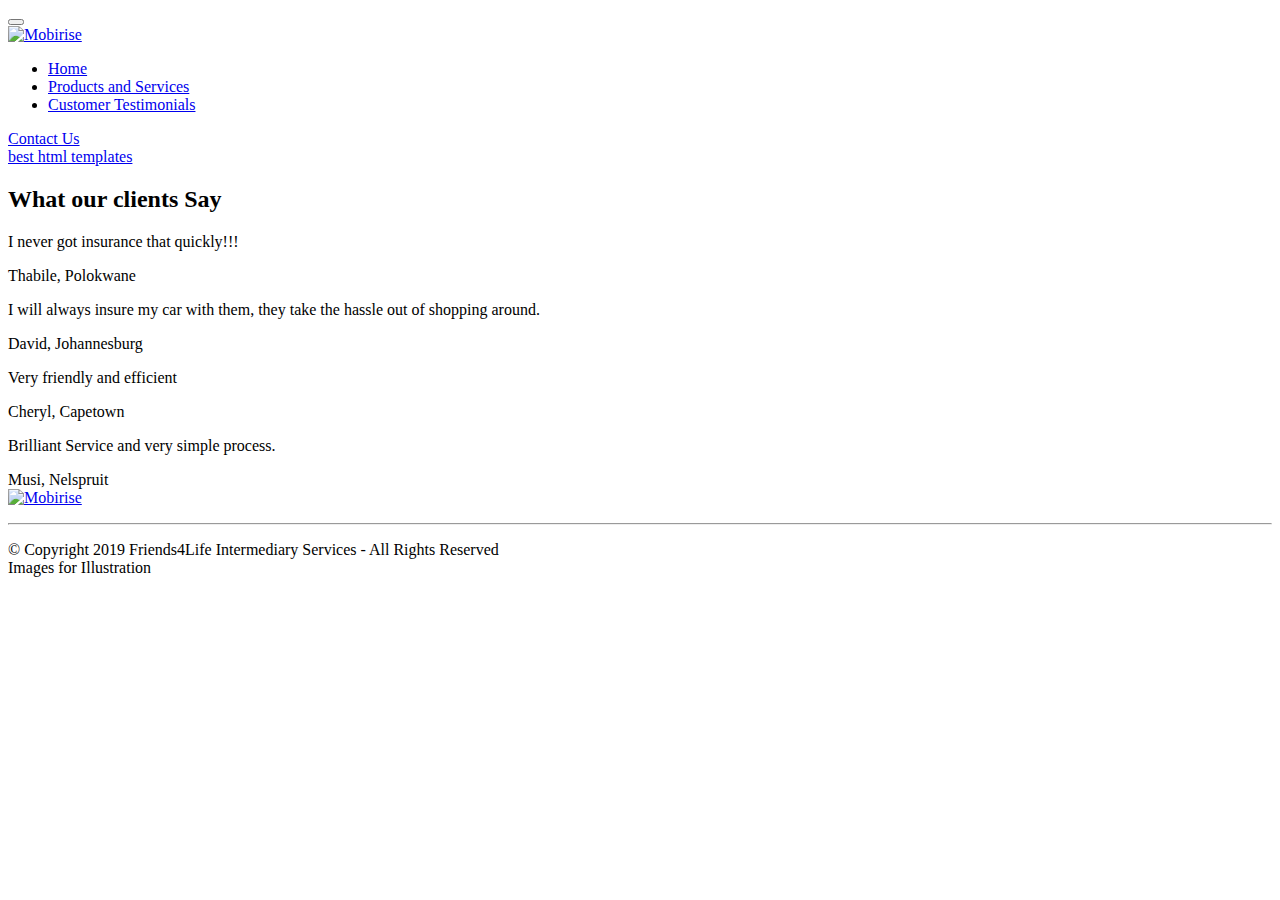
==== page1.html @ 9ca73029 "Add files via upload" ====
<!DOCTYPE html>
<html  >
<head>
  <!-- Site made with Mobirise Website Builder v4.10.15, https://mobirise.com -->
  <meta charset="UTF-8">
  <meta http-equiv="X-UA-Compatible" content="IE=edge">
  <meta name="generator" content="Mobirise v4.10.15, mobirise.com">
  <meta name="viewport" content="width=device-width, initial-scale=1, minimum-scale=1">
  <link rel="shortcut icon" href="assets/images/logo.gif" type="image/x-icon">
  <meta name="description" content="Website Builder Description">
  
  <title>Our Clients</title>
  <link rel="stylesheet" href="assets/bootstrap/css/bootstrap.min.css">
  <link rel="stylesheet" href="assets/bootstrap/css/bootstrap-grid.min.css">
  <link rel="stylesheet" href="assets/bootstrap/css/bootstrap-reboot.min.css">
  <link rel="stylesheet" href="assets/tether/tether.min.css">
  <link rel="stylesheet" href="assets/socicon/css/styles.css">
  <link rel="stylesheet" href="assets/dropdown/css/style.css">
  <link rel="stylesheet" href="assets/animatecss/animate.min.css">
  <link rel="stylesheet" href="assets/theme/css/style.css">
  <link rel="preload" as="style" href="assets/mobirise/css/mbr-additional.css"><link rel="stylesheet" href="assets/mobirise/css/mbr-additional.css" type="text/css">
  
  
  
</head>
<body>
  <section class="menu cid-rEwuFh71jN" once="menu" id="menu1-a">

    

    <nav class="navbar navbar-expand beta-menu navbar-dropdown align-items-center navbar-fixed-top navbar-toggleable-sm">
        <button class="navbar-toggler navbar-toggler-right" type="button" data-toggle="collapse" data-target="#navbarSupportedContent" aria-controls="navbarSupportedContent" aria-expanded="false" aria-label="Toggle navigation">
            <div class="hamburger">
                <span></span>
                <span></span>
                <span></span>
                <span></span>
            </div>
        </button>
        <div class="menu-logo">
            <div class="navbar-brand">
                <span class="navbar-logo">
                    <a href="index.html">
                         <img src="assets/images/logo.gif" alt="Mobirise" title="" style="height: 3.8rem;">
                    </a>
                </span>
                <span class="navbar-caption-wrap"><a class="navbar-caption text-white display-2" href="#top"></a></span>
            </div>
        </div>
        <div class="collapse navbar-collapse" id="navbarSupportedContent">
            <ul class="navbar-nav nav-dropdown" data-app-modern-menu="true"><li class="nav-item">
                    <a class="nav-link link text-primary display-4" href="index.html#header3-6">Home</a>
                </li><li class="nav-item"><a class="nav-link link text-primary display-4" href="page2.html">Products and Services</a></li><li class="nav-item"><a class="nav-link link text-primary display-4" href="page1.html">Customer Testimonials</a></li></ul>
            <div class="navbar-buttons mbr-section-btn"><a class="btn btn-sm btn-primary display-4" href="tel:0105000069">Contact Us</a></div>
        </div>
    </nav>
</section>

<section class="engine"><a href="https://mobirise.info/z">best html templates</a></section><section class="testimonials5 cid-rHepCxTIQY" id="testimonials5-o">

    

    
    <div class="container">
        <div class="media-container-row">
            <div class="title col-12 align-center">
                <h2 class="pb-3 mbr-fonts-style display-2">What our clients Say</h2>
                
            </div>
        </div>
    </div>

    <div class="container">
        <div class="media-container-column">
            

            
        <div class="mbr-testimonial align-center col-12 col-md-10">
                <div class="panel-item">
                    <div class="card-block">
                        
                        <p class="mbr-text mbr-fonts-style mbr-white display-7">
                           I never got insurance that quickly!!!</p>
                    </div>
                    <div class="card-footer">
                        <div class="mbr-author-name mbr-bold mbr-fonts-style mbr-white display-7">
                             Thabile, Polokwane</div>
                        <small class="mbr-author-desc mbr-italic mbr-light mbr-fonts-style mbr-white display-7"></small>
                    </div>
                </div>
            </div><div class="mbr-testimonial align-center col-12 col-md-10">
                <div class="panel-item">
                    <div class="card-block">
                        
                        <p class="mbr-text mbr-fonts-style mbr-white display-7">I will always insure my car with them, they take the hassle out of shopping around.</p>
                    </div>
                    <div class="card-footer">
                        <div class="mbr-author-name mbr-bold mbr-fonts-style mbr-white display-7">
                             David, Johannesburg</div>
                        <small class="mbr-author-desc mbr-italic mbr-light mbr-fonts-style mbr-white display-7"></small>
                    </div>
                </div>
            </div><div class="mbr-testimonial align-center col-12 col-md-10">
                <div class="panel-item">
                    <div class="card-block">
                        
                        <p class="mbr-text mbr-fonts-style mbr-white display-7">Very friendly and efficient</p>
                    </div>
                    <div class="card-footer">
                        <div class="mbr-author-name mbr-bold mbr-fonts-style mbr-white display-7">
                             Cheryl, Capetown</div>
                        <small class="mbr-author-desc mbr-italic mbr-light mbr-fonts-style mbr-white display-7"></small>
                    </div>
                </div>
            </div><div class="mbr-testimonial align-center col-12 col-md-10">
                <div class="panel-item">
                    <div class="card-block">
                        
                        <p class="mbr-text mbr-fonts-style mbr-white display-7">Brilliant Service and very simple process.</p>
                    </div>
                    <div class="card-footer">
                        <div class="mbr-author-name mbr-bold mbr-fonts-style mbr-white display-7">
                             Musi, Nelspruit</div>
                        <small class="mbr-author-desc mbr-italic mbr-light mbr-fonts-style mbr-white display-7"></small>
                    </div>
                </div>
            </div></div>
    </div>   
</section>

<section class="cid-rEB4h5hjCa" id="footer5-k">

    

    

    <div class="container">
        <div class="media-container-row">
            <div class="col-md-3">
                <div class="media-wrap">
                    <a href="index.html">
                       <img src="assets/images/logo.gif" alt="Mobirise" title="">
                    </a>
                </div>
            </div>
            <div class="col-md-9">
                <p class="mbr-text align-right links mbr-fonts-style display-7"></p>
            </div>
        </div>
        <div class="footer-lower">
            <div class="media-container-row">
                <div class="col-md-12">
                    <hr>
                </div>
            </div>
            <div class="media-container-row mbr-white">
                <div class="col-md-6 copyright">
                    <p class="mbr-text mbr-fonts-style display-7">
                        © Copyright 2019 Friends4Life Intermediary Services - All Rights Reserved<br>Images for Illustration
                    </p>
                </div>
                <div class="col-md-6">
                    
                </div>
            </div>
        </div>
    </div>
</section>


  <script src="assets/web/assets/jquery/jquery.min.js"></script>
  <script src="assets/popper/popper.min.js"></script>
  <script src="assets/bootstrap/js/bootstrap.min.js"></script>
  <script src="assets/tether/tether.min.js"></script>
  <script src="assets/viewportchecker/jquery.viewportchecker.js"></script>
  <script src="assets/dropdown/js/nav-dropdown.js"></script>
  <script src="assets/dropdown/js/navbar-dropdown.js"></script>
  <script src="assets/touchswipe/jquery.touch-swipe.min.js"></script>
  <script src="assets/smoothscroll/smooth-scroll.js"></script>
  <script src="assets/theme/js/script.js"></script>
  
  
 <div id="scrollToTop" class="scrollToTop mbr-arrow-up"><a style="text-align: center;"><i class="mbr-arrow-up-icon mbr-arrow-up-icon-cm cm-icon cm-icon-smallarrow-up"></i></a></div>
    <input name="animation" type="hidden">
  </body>
</html>
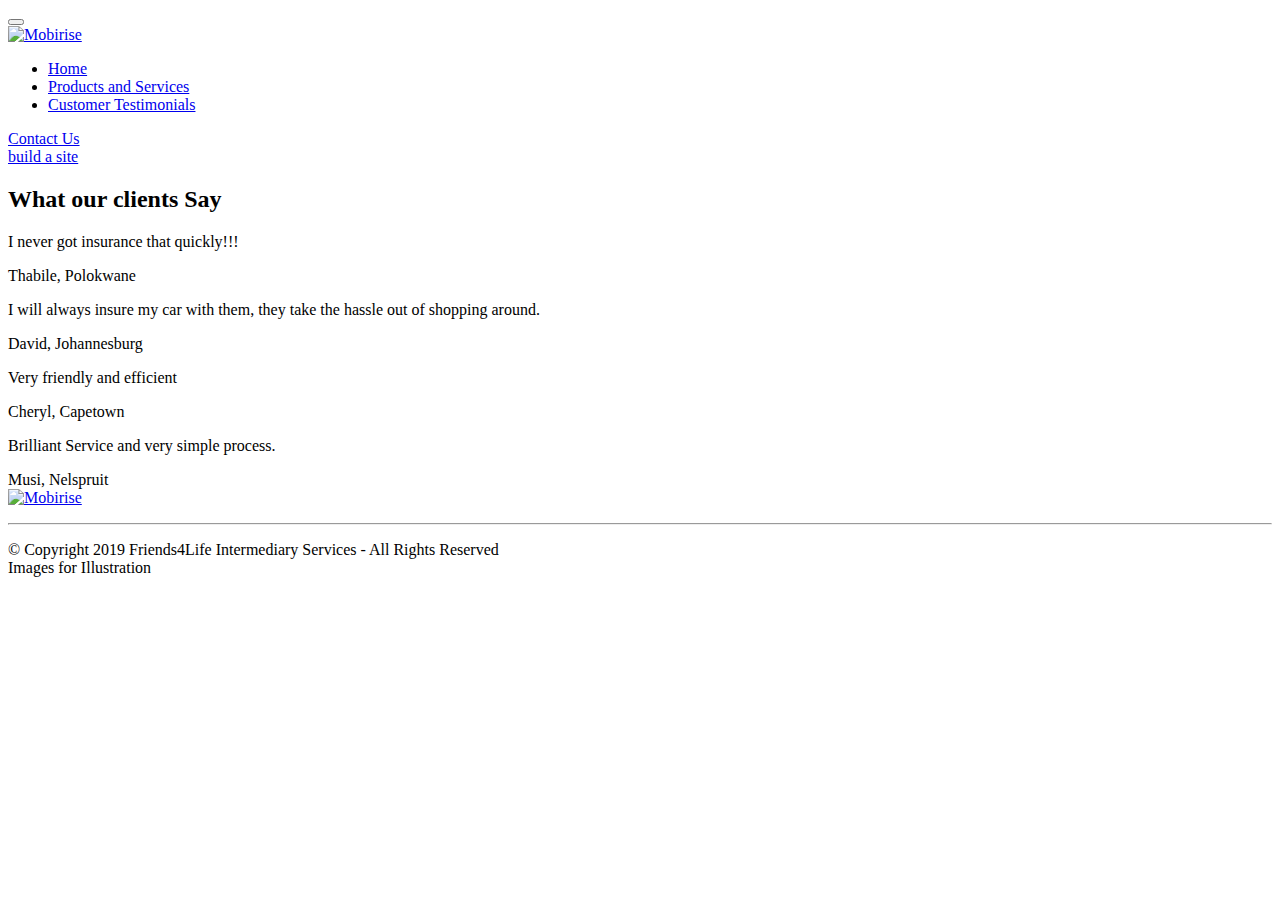
==== commit ffe976ee: "Add files via upload" ====
--- a/page1.html
+++ b/page1.html
@@ -56,7 +56,7 @@
     </nav>
 </section>
 
-<section class="engine"><a href="https://mobirise.info/z">best html templates</a></section><section class="testimonials5 cid-rHepCxTIQY" id="testimonials5-o">
+<section class="engine"><a href="https://mobirise.info/g">build a site</a></section><section class="testimonials5 cid-rHepCxTIQY" id="testimonials5-o">
 
     
 
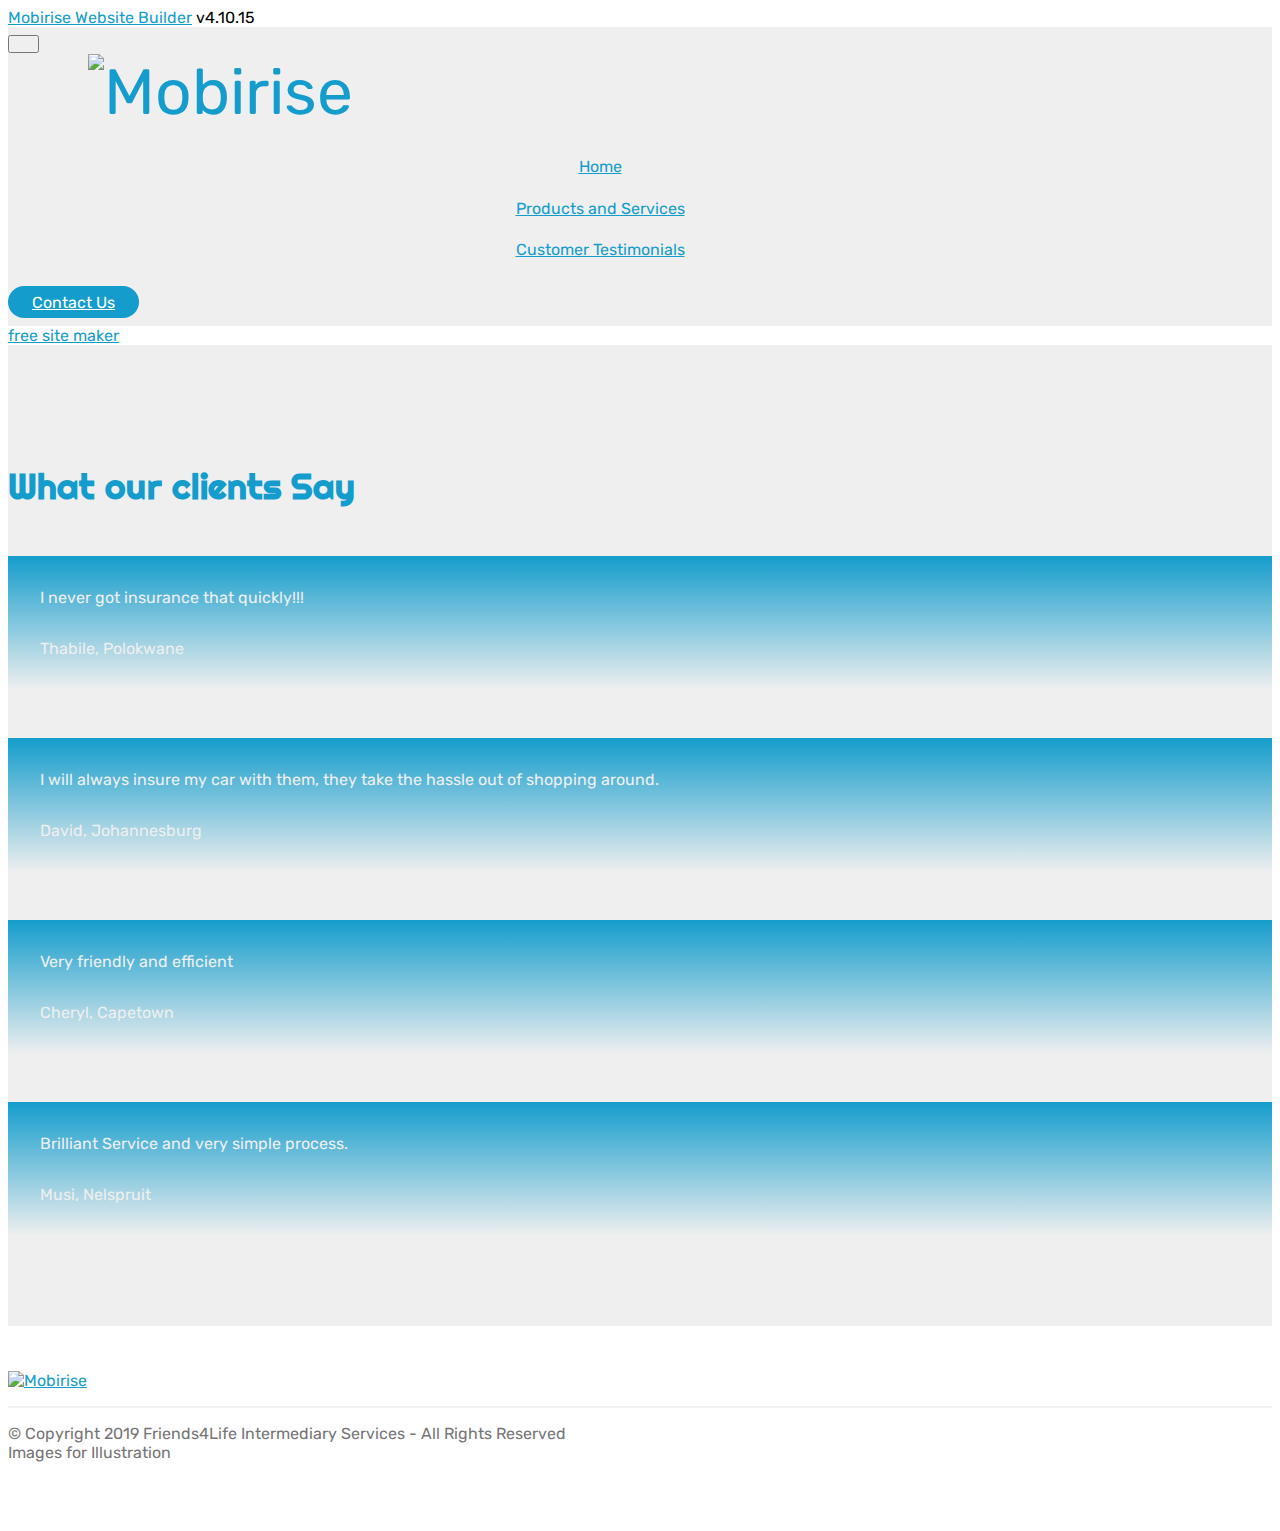
==== commit 6c572ecc: "create github pages" ====
--- a/page1.html
+++ b/page1.html
@@ -56,7 +56,7 @@
     </nav>
 </section>
 
-<section class="engine"><a href="https://mobirise.info/g">build a site</a></section><section class="testimonials5 cid-rHepCxTIQY" id="testimonials5-o">
+<section class="engine"><a href="https://mobirise.info/d">free site maker</a></section><section class="testimonials5 cid-rHepCxTIQY" id="testimonials5-o">
 
     
 
--- a/assets/mobirise/css/mbr-additional.css
+++ b/assets/mobirise/css/mbr-additional.css
@@ -0,0 +1,2390 @@
+@import url(https://fonts.googleapis.com/css?family=Rubik:300,300i,400,400i,500,500i,700,700i,900,900i&display=swap);
+@import url(https://fonts.googleapis.com/css?family=Righteous:400&display=swap);
+
+
+
+
+
+body {
+  font-family: Rubik;
+}
+.display-1 {
+  font-family: 'Rubik', sans-serif;
+  font-size: 3.6rem;
+  font-display: swap;
+}
+.display-1 > .mbr-iconfont {
+  font-size: 5.76rem;
+}
+.display-2 {
+  font-family: 'Righteous', display;
+  font-size: 2.2rem;
+  font-display: swap;
+}
+.display-2 > .mbr-iconfont {
+  font-size: 3.52rem;
+}
+.display-4 {
+  font-family: 'Rubik', sans-serif;
+  font-size: 1rem;
+  font-display: swap;
+}
+.display-4 > .mbr-iconfont {
+  font-size: 1.6rem;
+}
+.display-5 {
+  font-family: 'Rubik', sans-serif;
+  font-size: 2.5rem;
+  font-display: swap;
+}
+.display-5 > .mbr-iconfont {
+  font-size: 4rem;
+}
+.display-7 {
+  font-family: 'Rubik', sans-serif;
+  font-size: 1rem;
+  font-display: swap;
+}
+.display-7 > .mbr-iconfont {
+  font-size: 1.6rem;
+}
+/* ---- Fluid typography for mobile devices ---- */
+/* 1.4 - font scale ratio ( bootstrap == 1.42857 ) */
+/* 100vw - current viewport width */
+/* (48 - 20)  48 == 48rem == 768px, 20 == 20rem == 320px(minimal supported viewport) */
+/* 0.65 - min scale variable, may vary */
+@media (max-width: 768px) {
+  .display-1 {
+    font-size: 2.88rem;
+    font-size: calc( 1.91rem + (3.6 - 1.91) * ((100vw - 20rem) / (48 - 20)));
+    line-height: calc( 1.4 * (1.91rem + (3.6 - 1.91) * ((100vw - 20rem) / (48 - 20))));
+  }
+  .display-2 {
+    font-size: 1.76rem;
+    font-size: calc( 1.42rem + (2.2 - 1.42) * ((100vw - 20rem) / (48 - 20)));
+    line-height: calc( 1.4 * (1.42rem + (2.2 - 1.42) * ((100vw - 20rem) / (48 - 20))));
+  }
+  .display-4 {
+    font-size: 0.8rem;
+    font-size: calc( 1rem + (1 - 1) * ((100vw - 20rem) / (48 - 20)));
+    line-height: calc( 1.4 * (1rem + (1 - 1) * ((100vw - 20rem) / (48 - 20))));
+  }
+  .display-5 {
+    font-size: 2rem;
+    font-size: calc( 1.525rem + (2.5 - 1.525) * ((100vw - 20rem) / (48 - 20)));
+    line-height: calc( 1.4 * (1.525rem + (2.5 - 1.525) * ((100vw - 20rem) / (48 - 20))));
+  }
+}
+/* Buttons */
+.btn {
+  padding: 1rem 3rem;
+  border-radius: 3px;
+}
+.btn-sm {
+  padding: 0.6rem 1.5rem;
+  border-radius: 3px;
+}
+.btn-md {
+  padding: 1rem 3rem;
+  border-radius: 3px;
+}
+.btn-lg {
+  padding: 1.2rem 3.2rem;
+  border-radius: 3px;
+}
+.bg-primary {
+  background-color: #149dcc !important;
+}
+.bg-success {
+  background-color: #f7ed4a !important;
+}
+.bg-info {
+  background-color: #82786e !important;
+}
+.bg-warning {
+  background-color: #879a9f !important;
+}
+.bg-danger {
+  background-color: #b1a374 !important;
+}
+.btn-primary,
+.btn-primary:active {
+  background-color: #149dcc !important;
+  border-color: #149dcc !important;
+  color: #ffffff !important;
+}
+.btn-primary:hover,
+.btn-primary:focus,
+.btn-primary.focus,
+.btn-primary.active {
+  color: #ffffff !important;
+  background-color: #0d6786 !important;
+  border-color: #0d6786 !important;
+}
+.btn-primary.disabled,
+.btn-primary:disabled {
+  color: #ffffff !important;
+  background-color: #0d6786 !important;
+  border-color: #0d6786 !important;
+}
+.btn-secondary,
+.btn-secondary:active {
+  background-color: #ff3366 !important;
+  border-color: #ff3366 !important;
+  color: #ffffff !important;
+}
+.btn-secondary:hover,
+.btn-secondary:focus,
+.btn-secondary.focus,
+.btn-secondary.active {
+  color: #ffffff !important;
+  background-color: #e50039 !important;
+  border-color: #e50039 !important;
+}
+.btn-secondary.disabled,
+.btn-secondary:disabled {
+  color: #ffffff !important;
+  background-color: #e50039 !important;
+  border-color: #e50039 !important;
+}
+.btn-info,
+.btn-info:active {
+  background-color: #82786e !important;
+  border-color: #82786e !important;
+  color: #ffffff !important;
+}
+.btn-info:hover,
+.btn-info:focus,
+.btn-info.focus,
+.btn-info.active {
+  color: #ffffff !important;
+  background-color: #59524b !important;
+  border-color: #59524b !important;
+}
+.btn-info.disabled,
+.btn-info:disabled {
+  color: #ffffff !important;
+  background-color: #59524b !important;
+  border-color: #59524b !important;
+}
+.btn-success,
+.btn-success:active {
+  background-color: #f7ed4a !important;
+  border-color: #f7ed4a !important;
+  color: #3f3c03 !important;
+}
+.btn-success:hover,
+.btn-success:focus,
+.btn-success.focus,
+.btn-success.active {
+  color: #3f3c03 !important;
+  background-color: #eadd0a !important;
+  border-color: #eadd0a !important;
+}
+.btn-success.disabled,
+.btn-success:disabled {
+  color: #3f3c03 !important;
+  background-color: #eadd0a !important;
+  border-color: #eadd0a !important;
+}
+.btn-warning,
+.btn-warning:active {
+  background-color: #879a9f !important;
+  border-color: #879a9f !important;
+  color: #ffffff !important;
+}
+.btn-warning:hover,
+.btn-warning:focus,
+.btn-warning.focus,
+.btn-warning.active {
+  color: #ffffff !important;
+  background-color: #617479 !important;
+  border-color: #617479 !important;
+}
+.btn-warning.disabled,
+.btn-warning:disabled {
+  color: #ffffff !important;
+  background-color: #617479 !important;
+  border-color: #617479 !important;
+}
+.btn-danger,
+.btn-danger:active {
+  background-color: #b1a374 !important;
+  border-color: #b1a374 !important;
+  color: #ffffff !important;
+}
+.btn-danger:hover,
+.btn-danger:focus,
+.btn-danger.focus,
+.btn-danger.active {
+  color: #ffffff !important;
+  background-color: #8b7d4e !important;
+  border-color: #8b7d4e !important;
+}
+.btn-danger.disabled,
+.btn-danger:disabled {
+  color: #ffffff !important;
+  background-color: #8b7d4e !important;
+  border-color: #8b7d4e !important;
+}
+.btn-white {
+  color: #333333 !important;
+}
+.btn-white,
+.btn-white:active {
+  background-color: #ffffff !important;
+  border-color: #ffffff !important;
+  color: #808080 !important;
+}
+.btn-white:hover,
+.btn-white:focus,
+.btn-white.focus,
+.btn-white.active {
+  color: #808080 !important;
+  background-color: #d9d9d9 !important;
+  border-color: #d9d9d9 !important;
+}
+.btn-white.disabled,
+.btn-white:disabled {
+  color: #808080 !important;
+  background-color: #d9d9d9 !important;
+  border-color: #d9d9d9 !important;
+}
+.btn-black,
+.btn-black:active {
+  background-color: #333333 !important;
+  border-color: #333333 !important;
+  color: #ffffff !important;
+}
+.btn-black:hover,
+.btn-black:focus,
+.btn-black.focus,
+.btn-black.active {
+  color: #ffffff !important;
+  background-color: #0d0d0d !important;
+  border-color: #0d0d0d !important;
+}
+.btn-black.disabled,
+.btn-black:disabled {
+  color: #ffffff !important;
+  background-color: #0d0d0d !important;
+  border-color: #0d0d0d !important;
+}
+.btn-primary-outline,
+.btn-primary-outline:active {
+  background: none;
+  border-color: #0b566f;
+  color: #0b566f;
+}
+.btn-primary-outline:hover,
+.btn-primary-outline:focus,
+.btn-primary-outline.focus,
+.btn-primary-outline.active {
+  color: #ffffff;
+  background-color: #149dcc;
+  border-color: #149dcc;
+}
+.btn-primary-outline.disabled,
+.btn-primary-outline:disabled {
+  color: #ffffff !important;
+  background-color: #149dcc !important;
+  border-color: #149dcc !important;
+}
+.btn-secondary-outline,
+.btn-secondary-outline:active {
+  background: none;
+  border-color: #cc0033;
+  color: #cc0033;
+}
+.btn-secondary-outline:hover,
+.btn-secondary-outline:focus,
+.btn-secondary-outline.focus,
+.btn-secondary-outline.active {
+  color: #ffffff;
+  background-color: #ff3366;
+  border-color: #ff3366;
+}
+.btn-secondary-outline.disabled,
+.btn-secondary-outline:disabled {
+  color: #ffffff !important;
+  background-color: #ff3366 !important;
+  border-color: #ff3366 !important;
+}
+.btn-info-outline,
+.btn-info-outline:active {
+  background: none;
+  border-color: #4b453f;
+  color: #4b453f;
+}
+.btn-info-outline:hover,
+.btn-info-outline:focus,
+.btn-info-outline.focus,
+.btn-info-outline.active {
+  color: #ffffff;
+  background-color: #82786e;
+  border-color: #82786e;
+}
+.btn-info-outline.disabled,
+.btn-info-outline:disabled {
+  color: #ffffff !important;
+  background-color: #82786e !important;
+  border-color: #82786e !important;
+}
+.btn-success-outline,
+.btn-success-outline:active {
+  background: none;
+  border-color: #d2c609;
+  color: #d2c609;
+}
+.btn-success-outline:hover,
+.btn-success-outline:focus,
+.btn-success-outline.focus,
+.btn-success-outline.active {
+  color: #3f3c03;
+  background-color: #f7ed4a;
+  border-color: #f7ed4a;
+}
+.btn-success-outline.disabled,
+.btn-success-outline:disabled {
+  color: #3f3c03 !important;
+  background-color: #f7ed4a !important;
+  border-color: #f7ed4a !important;
+}
+.btn-warning-outline,
+.btn-warning-outline:active {
+  background: none;
+  border-color: #55666b;
+  color: #55666b;
+}
+.btn-warning-outline:hover,
+.btn-warning-outline:focus,
+.btn-warning-outline.focus,
+.btn-warning-outline.active {
+  color: #ffffff;
+  background-color: #879a9f;
+  border-color: #879a9f;
+}
+.btn-warning-outline.disabled,
+.btn-warning-outline:disabled {
+  color: #ffffff !important;
+  background-color: #879a9f !important;
+  border-color: #879a9f !important;
+}
+.btn-danger-outline,
+.btn-danger-outline:active {
+  background: none;
+  border-color: #7a6e45;
+  color: #7a6e45;
+}
+.btn-danger-outline:hover,
+.btn-danger-outline:focus,
+.btn-danger-outline.focus,
+.btn-danger-outline.active {
+  color: #ffffff;
+  background-color: #b1a374;
+  border-color: #b1a374;
+}
+.btn-danger-outline.disabled,
+.btn-danger-outline:disabled {
+  color: #ffffff !important;
+  background-color: #b1a374 !important;
+  border-color: #b1a374 !important;
+}
+.btn-black-outline,
+.btn-black-outline:active {
+  background: none;
+  border-color: #000000;
+  color: #000000;
+}
+.btn-black-outline:hover,
+.btn-black-outline:focus,
+.btn-black-outline.focus,
+.btn-black-outline.active {
+  color: #ffffff;
+  background-color: #333333;
+  border-color: #333333;
+}
+.btn-black-outline.disabled,
+.btn-black-outline:disabled {
+  color: #ffffff !important;
+  background-color: #333333 !important;
+  border-color: #333333 !important;
+}
+.btn-white-outline,
+.btn-white-outline:active,
+.btn-white-outline.active {
+  background: none;
+  border-color: #ffffff;
+  color: #ffffff;
+}
+.btn-white-outline:hover,
+.btn-white-outline:focus,
+.btn-white-outline.focus {
+  color: #333333;
+  background-color: #ffffff;
+  border-color: #ffffff;
+}
+.text-primary {
+  color: #149dcc !important;
+}
+.text-secondary {
+  color: #ff3366 !important;
+}
+.text-success {
+  color: #f7ed4a !important;
+}
+.text-info {
+  color: #82786e !important;
+}
+.text-warning {
+  color: #879a9f !important;
+}
+.text-danger {
+  color: #b1a374 !important;
+}
+.text-white {
+  color: #ffffff !important;
+}
+.text-black {
+  color: #000000 !important;
+}
+a.text-primary:hover,
+a.text-primary:focus {
+  color: #0b566f !important;
+}
+a.text-secondary:hover,
+a.text-secondary:focus {
+  color: #cc0033 !important;
+}
+a.text-success:hover,
+a.text-success:focus {
+  color: #d2c609 !important;
+}
+a.text-info:hover,
+a.text-info:focus {
+  color: #4b453f !important;
+}
+a.text-warning:hover,
+a.text-warning:focus {
+  color: #55666b !important;
+}
+a.text-danger:hover,
+a.text-danger:focus {
+  color: #7a6e45 !important;
+}
+a.text-white:hover,
+a.text-white:focus {
+  color: #b3b3b3 !important;
+}
+a.text-black:hover,
+a.text-black:focus {
+  color: #4d4d4d !important;
+}
+.alert-success {
+  background-color: #70c770;
+}
+.alert-info {
+  background-color: #82786e;
+}
+.alert-warning {
+  background-color: #879a9f;
+}
+.alert-danger {
+  background-color: #b1a374;
+}
+.mbr-section-btn a.btn:not(.btn-form) {
+  border-radius: 100px;
+}
+.mbr-section-btn a.btn:not(.btn-form):hover,
+.mbr-section-btn a.btn:not(.btn-form):focus {
+  box-shadow: none !important;
+}
+.mbr-section-btn a.btn:not(.btn-form):hover,
+.mbr-section-btn a.btn:not(.btn-form):focus {
+  box-shadow: 0 10px 40px 0 rgba(0, 0, 0, 0.2) !important;
+  -webkit-box-shadow: 0 10px 40px 0 rgba(0, 0, 0, 0.2) !important;
+}
+.mbr-gallery-filter li a {
+  border-radius: 100px !important;
+}
+.mbr-gallery-filter li.active .btn {
+  background-color: #149dcc;
+  border-color: #149dcc;
+  color: #ffffff;
+}
+.mbr-gallery-filter li.active .btn:focus {
+  box-shadow: none;
+}
+.nav-tabs .nav-link {
+  border-radius: 100px !important;
+}
+a,
+a:hover {
+  color: #149dcc;
+}
+.mbr-plan-header.bg-primary .mbr-plan-subtitle,
+.mbr-plan-header.bg-primary .mbr-plan-price-desc {
+  color: #b4e6f8;
+}
+.mbr-plan-header.bg-success .mbr-plan-subtitle,
+.mbr-plan-header.bg-success .mbr-plan-price-desc {
+  color: #ffffff;
+}
+.mbr-plan-header.bg-info .mbr-plan-subtitle,
+.mbr-plan-header.bg-info .mbr-plan-price-desc {
+  color: #beb8b2;
+}
+.mbr-plan-header.bg-warning .mbr-plan-subtitle,
+.mbr-plan-header.bg-warning .mbr-plan-price-desc {
+  color: #ced6d8;
+}
+.mbr-plan-header.bg-danger .mbr-plan-subtitle,
+.mbr-plan-header.bg-danger .mbr-plan-price-desc {
+  color: #dfd9c6;
+}
+/* Scroll to top button*/
+#scrollToTop a {
+  border-radius: 100px;
+}
+.form-control {
+  font-family: 'Rubik', sans-serif;
+  font-size: 1rem;
+  font-display: swap;
+}
+.form-control > .mbr-iconfont {
+  font-size: 1.6rem;
+}
+blockquote {
+  border-color: #149dcc;
+}
+/* Forms */
+.mbr-form .btn {
+  margin: .4rem 0;
+}
+.mbr-form .input-group-btn a.btn {
+  border-radius: 100px !important;
+}
+.mbr-form .input-group-btn a.btn:hover {
+  box-shadow: 0 10px 40px 0 rgba(0, 0, 0, 0.2);
+}
+.mbr-form .input-group-btn button[type="submit"] {
+  border-radius: 100px !important;
+  padding: 1rem 3rem;
+}
+.mbr-form .input-group-btn button[type="submit"]:hover {
+  box-shadow: 0 10px 40px 0 rgba(0, 0, 0, 0.2);
+}
+.form2 .form-control {
+  border-top-left-radius: 100px;
+  border-bottom-left-radius: 100px;
+}
+.form2 .input-group-btn a.btn {
+  border-top-left-radius: 0 !important;
+  border-bottom-left-radius: 0 !important;
+}
+.form2 .input-group-btn button[type="submit"] {
+  border-top-left-radius: 0 !important;
+  border-bottom-left-radius: 0 !important;
+}
+.form3 input[type="email"] {
+  border-radius: 100px !important;
+}
+@media (max-width: 349px) {
+  .form2 input[type="email"] {
+    border-radius: 100px !important;
+  }
+  .form2 .input-group-btn a.btn {
+    border-radius: 100px !important;
+  }
+  .form2 .input-group-btn button[type="submit"] {
+    border-radius: 100px !important;
+  }
+}
+@media (max-width: 767px) {
+  .btn {
+    font-size: .75rem !important;
+  }
+  .btn .mbr-iconfont {
+    font-size: 1rem !important;
+  }
+}
+/* Footer */
+.mbr-footer-content li::before,
+.mbr-footer .mbr-contacts li::before {
+  background: #149dcc;
+}
+.mbr-footer-content li a:hover,
+.mbr-footer .mbr-contacts li a:hover {
+  color: #149dcc;
+}
+.footer3 input[type="email"],
+.footer4 input[type="email"] {
+  border-radius: 100px !important;
+}
+.footer3 .input-group-btn a.btn,
+.footer4 .input-group-btn a.btn {
+  border-radius: 100px !important;
+}
+.footer3 .input-group-btn button[type="submit"],
+.footer4 .input-group-btn button[type="submit"] {
+  border-radius: 100px !important;
+}
+/* Headers*/
+.header13 .form-inline input[type="email"],
+.header14 .form-inline input[type="email"] {
+  border-radius: 100px;
+}
+.header13 .form-inline input[type="text"],
+.header14 .form-inline input[type="text"] {
+  border-radius: 100px;
+}
+.header13 .form-inline input[type="tel"],
+.header14 .form-inline input[type="tel"] {
+  border-radius: 100px;
+}
+.header13 .form-inline a.btn,
+.header14 .form-inline a.btn {
+  border-radius: 100px;
+}
+.header13 .form-inline button,
+.header14 .form-inline button {
+  border-radius: 100px !important;
+}
+@media screen and (-ms-high-contrast: active), (-ms-high-contrast: none) {
+  .card-wrapper {
+    flex: auto !important;
+  }
+}
+.jq-selectbox li:hover,
+.jq-selectbox li.selected {
+  background-color: #149dcc;
+  color: #ffffff;
+}
+.jq-selectbox .jq-selectbox__trigger-arrow,
+.jq-number__spin.minus:after,
+.jq-number__spin.plus:after {
+  transition: 0.4s;
+  border-top-color: currentColor;
+  border-bottom-color: currentColor;
+}
+.jq-selectbox:hover .jq-selectbox__trigger-arrow,
+.jq-number__spin.minus:hover:after,
+.jq-number__spin.plus:hover:after {
+  border-top-color: #149dcc;
+  border-bottom-color: #149dcc;
+}
+.xdsoft_datetimepicker .xdsoft_calendar td.xdsoft_default,
+.xdsoft_datetimepicker .xdsoft_calendar td.xdsoft_current,
+.xdsoft_datetimepicker .xdsoft_timepicker .xdsoft_time_box > div > div.xdsoft_current {
+  color: #ffffff !important;
+  background-color: #149dcc !important;
+  box-shadow: none !important;
+}
+.xdsoft_datetimepicker .xdsoft_calendar td:hover,
+.xdsoft_datetimepicker .xdsoft_timepicker .xdsoft_time_box > div > div:hover {
+  color: #ffffff !important;
+  background: #ff3366 !important;
+  box-shadow: none !important;
+}
+.lazy-bg {
+  background-image: none !important;
+}
+.lazy-placeholder:not(section) {
+  display: block;
+  position: relative;
+  padding-bottom: 56.25%;
+}
+iframe.lazy-placeholder,
+.lazy-placeholder:after {
+  content: '';
+  position: absolute;
+  width: 100px;
+  height: 100px;
+  background: transparent no-repeat center;
+  background-size: contain;
+  top: 50%;
+  left: 50%;
+  transform: translateX(-50%) translateY(-50%);
+  background-image: url("data:image/svg+xml;charset=UTF-8,%3csvg width='32' height='32' viewBox='0 0 64 64' xmlns='http://www.w3.org/2000/svg' stroke='%23149dcc' %3e%3cg fill='none' fill-rule='evenodd'%3e%3cg transform='translate(16 16)' stroke-width='2'%3e%3ccircle stroke-opacity='.5' cx='16' cy='16' r='16'/%3e%3cpath d='M32 16c0-9.94-8.06-16-16-16'%3e%3canimateTransform attributeName='transform' type='rotate' from='0 16 16' to='360 16 16' dur='1s' repeatCount='indefinite'/%3e%3c/path%3e%3c/g%3e%3c/g%3e%3c/svg%3e");
+}
+section.lazy-placeholder:after {
+  opacity: 0.3;
+}
+.cid-rHeezpwFrl {
+  background-image: url("../../../assets/images/girls-462072-1281-1280x853.jpg");
+}
+.cid-rHeezpwFrl .icons-media-container {
+  display: flex;
+  -webkit-justify-content: center;
+  justify-content: center;
+  -webkit-flex-direction: row;
+  flex-direction: row;
+  -webkit-flex-wrap: wrap;
+  flex-wrap: wrap;
+  padding-top: 4rem;
+}
+.cid-rHeezpwFrl .icons-media-container .mbr-iconfont {
+  font-size: 96px;
+  color: #ffffff;
+}
+.cid-rHeezpwFrl .icons-media-container .icon-block {
+  padding-bottom: 1rem;
+}
+.cid-rHeezpwFrl .mbr-text {
+  color: #ffffff;
+}
+.cid-rHeezpwFrl .card {
+  padding-bottom: 1.5rem;
+}
+.cid-rHeezpwFrl H1 {
+  color: #efefef;
+}
+.cid-rHeezpwFrl .mbr-text,
+.cid-rHeezpwFrl .mbr-section-btn {
+  color: #55b4d4;
+}
+.cid-rHeezpwFrl H5 {
+  color: #55b4d4;
+}
+.cid-rEwuFh71jN .navbar {
+  padding: .5rem 0;
+  background: #efefef;
+  transition: none;
+  min-height: 77px;
+}
+.cid-rEwuFh71jN .navbar-dropdown.bg-color.transparent.opened {
+  background: #efefef;
+}
+.cid-rEwuFh71jN a {
+  font-style: normal;
+}
+.cid-rEwuFh71jN .nav-item span {
+  padding-right: 0.4em;
+  line-height: 0.5em;
+  vertical-align: text-bottom;
+  position: relative;
+  text-decoration: none;
+}
+.cid-rEwuFh71jN .nav-item a {
+  display: -webkit-flex;
+  align-items: center;
+  justify-content: center;
+  padding: 0.7rem 0 !important;
+  margin: 0rem .65rem !important;
+  -webkit-align-items: center;
+  -webkit-justify-content: center;
+}
+.cid-rEwuFh71jN .nav-item:focus,
+.cid-rEwuFh71jN .nav-link:focus {
+  outline: none;
+}
+.cid-rEwuFh71jN .btn {
+  padding: 0.4rem 1.5rem;
+  display: -webkit-inline-flex;
+  align-items: center;
+  -webkit-align-items: center;
+}
+.cid-rEwuFh71jN .btn .mbr-iconfont {
+  font-size: 1.6rem;
+}
+.cid-rEwuFh71jN .menu-logo {
+  margin-right: auto;
+}
+.cid-rEwuFh71jN .menu-logo .navbar-brand {
+  display: flex;
+  margin-left: 5rem;
+  padding: 0;
+  transition: padding .2s;
+  min-height: 3.8rem;
+  -webkit-align-items: center;
+  align-items: center;
+}
+.cid-rEwuFh71jN .menu-logo .navbar-brand .navbar-caption-wrap {
+  display: flex;
+  -webkit-align-items: center;
+  align-items: center;
+  word-break: break-word;
+  min-width: 7rem;
+  margin: .3rem 0;
+}
+.cid-rEwuFh71jN .menu-logo .navbar-brand .navbar-caption-wrap .navbar-caption {
+  line-height: 1.2rem !important;
+  padding-right: 2rem;
+}
+.cid-rEwuFh71jN .menu-logo .navbar-brand .navbar-logo {
+  font-size: 4rem;
+  transition: font-size 0.25s;
+}
+.cid-rEwuFh71jN .menu-logo .navbar-brand .navbar-logo img {
+  display: flex;
+}
+.cid-rEwuFh71jN .menu-logo .navbar-brand .navbar-logo .mbr-iconfont {
+  transition: font-size 0.25s;
+}
+.cid-rEwuFh71jN .menu-logo .navbar-brand .navbar-logo a {
+  display: inline-flex;
+}
+.cid-rEwuFh71jN .navbar-toggleable-sm .navbar-collapse {
+  justify-content: flex-end;
+  -webkit-justify-content: flex-end;
+  padding-right: 5rem;
+  width: auto;
+}
+.cid-rEwuFh71jN .navbar-toggleable-sm .navbar-collapse .navbar-nav {
+  flex-wrap: wrap;
+  -webkit-flex-wrap: wrap;
+  padding-left: 0;
+}
+.cid-rEwuFh71jN .navbar-toggleable-sm .navbar-collapse .navbar-nav .nav-item {
+  -webkit-align-self: center;
+  align-self: center;
+}
+.cid-rEwuFh71jN .navbar-toggleable-sm .navbar-collapse .navbar-buttons {
+  padding-left: 0;
+  padding-bottom: 0;
+}
+.cid-rEwuFh71jN .dropdown .dropdown-menu {
+  background: #efefef;
+  display: none;
+  position: absolute;
+  min-width: 5rem;
+  padding-top: 1.4rem;
+  padding-bottom: 1.4rem;
+  text-align: left;
+}
+.cid-rEwuFh71jN .dropdown .dropdown-menu .dropdown-item {
+  width: auto;
+  padding: 0.235em 1.5385em 0.235em 1.5385em !important;
+}
+.cid-rEwuFh71jN .dropdown .dropdown-menu .dropdown-item::after {
+  right: 0.5rem;
+}
+.cid-rEwuFh71jN .dropdown .dropdown-menu .dropdown-submenu {
+  margin: 0;
+}
+.cid-rEwuFh71jN .dropdown.open > .dropdown-menu {
+  display: block;
+}
+.cid-rEwuFh71jN .navbar-toggleable-sm.opened:after {
+  position: absolute;
+  width: 100vw;
+  height: 100vh;
+  content: '';
+  background-color: rgba(0, 0, 0, 0.1);
+  left: 0;
+  bottom: 0;
+  transform: translateY(100%);
+  -webkit-transform: translateY(100%);
+  z-index: 1000;
+}
+.cid-rEwuFh71jN .navbar.navbar-short {
+  min-height: 60px;
+  transition: all .2s;
+}
+.cid-rEwuFh71jN .navbar.navbar-short .navbar-toggler-right {
+  top: 20px;
+}
+.cid-rEwuFh71jN .navbar.navbar-short .navbar-logo a {
+  font-size: 2.5rem !important;
+  line-height: 2.5rem;
+  transition: font-size 0.25s;
+}
+.cid-rEwuFh71jN .navbar.navbar-short .navbar-logo a .mbr-iconfont {
+  font-size: 2.5rem !important;
+}
+.cid-rEwuFh71jN .navbar.navbar-short .navbar-logo a img {
+  height: 3rem !important;
+}
+.cid-rEwuFh71jN .navbar.navbar-short .navbar-brand {
+  min-height: 3rem;
+}
+.cid-rEwuFh71jN button.navbar-toggler {
+  width: 31px;
+  height: 18px;
+  cursor: pointer;
+  transition: all .2s;
+  top: 1.5rem;
+  right: 1rem;
+}
+.cid-rEwuFh71jN button.navbar-toggler:focus {
+  outline: none;
+}
+.cid-rEwuFh71jN button.navbar-toggler .hamburger span {
+  position: absolute;
+  right: 0;
+  width: 30px;
+  height: 2px;
+  border-right: 5px;
+  background-color: #ffffff;
+}
+.cid-rEwuFh71jN button.navbar-toggler .hamburger span:nth-child(1) {
+  top: 0;
+  transition: all .2s;
+}
+.cid-rEwuFh71jN button.navbar-toggler .hamburger span:nth-child(2) {
+  top: 8px;
+  transition: all .15s;
+}
+.cid-rEwuFh71jN button.navbar-toggler .hamburger span:nth-child(3) {
+  top: 8px;
+  transition: all .15s;
+}
+.cid-rEwuFh71jN button.navbar-toggler .hamburger span:nth-child(4) {
+  top: 16px;
+  transition: all .2s;
+}
+.cid-rEwuFh71jN nav.opened .hamburger span:nth-child(1) {
+  top: 8px;
+  width: 0;
+  opacity: 0;
+  right: 50%;
+  transition: all .2s;
+}
+.cid-rEwuFh71jN nav.opened .hamburger span:nth-child(2) {
+  -webkit-transform: rotate(45deg);
+  transform: rotate(45deg);
+  transition: all .25s;
+}
+.cid-rEwuFh71jN nav.opened .hamburger span:nth-child(3) {
+  -webkit-transform: rotate(-45deg);
+  transform: rotate(-45deg);
+  transition: all .25s;
+}
+.cid-rEwuFh71jN nav.opened .hamburger span:nth-child(4) {
+  top: 8px;
+  width: 0;
+  opacity: 0;
+  right: 50%;
+  transition: all .2s;
+}
+.cid-rEwuFh71jN .collapsed.navbar-expand {
+  flex-direction: column;
+  -webkit-flex-direction: column;
+}
+.cid-rEwuFh71jN .collapsed .btn {
+  display: -webkit-flex;
+}
+.cid-rEwuFh71jN .collapsed .navbar-collapse {
+  display: none !important;
+  padding-right: 0 !important;
+}
+.cid-rEwuFh71jN .collapsed .navbar-collapse.collapsing,
+.cid-rEwuFh71jN .collapsed .navbar-collapse.show {
+  display: block !important;
+}
+.cid-rEwuFh71jN .collapsed .navbar-collapse.collapsing .navbar-nav,
+.cid-rEwuFh71jN .collapsed .navbar-collapse.show .navbar-nav {
+  display: block;
+  text-align: center;
+}
+.cid-rEwuFh71jN .collapsed .navbar-collapse.collapsing .navbar-nav .nav-item,
+.cid-rEwuFh71jN .collapsed .navbar-collapse.show .navbar-nav .nav-item {
+  clear: both;
+}
+.cid-rEwuFh71jN .collapsed .navbar-collapse.collapsing .navbar-buttons,
+.cid-rEwuFh71jN .collapsed .navbar-collapse.show .navbar-buttons {
+  text-align: center;
+}
+.cid-rEwuFh71jN .collapsed .navbar-collapse.collapsing .navbar-buttons:last-child,
+.cid-rEwuFh71jN .collapsed .navbar-collapse.show .navbar-buttons:last-child {
+  margin-bottom: 1rem;
+}
+@media (min-width: 1024px) {
+  .cid-rEwuFh71jN .collapsed:not(.navbar-short) .navbar-collapse {
+    max-height: calc(98.5vh - 3.8rem);
+  }
+}
+.cid-rEwuFh71jN .collapsed button.navbar-toggler {
+  display: block;
+}
+.cid-rEwuFh71jN .collapsed .navbar-brand {
+  margin-left: 1rem !important;
+}
+.cid-rEwuFh71jN .collapsed .navbar-toggleable-sm {
+  flex-direction: column;
+  -webkit-flex-direction: column;
+}
+.cid-rEwuFh71jN .collapsed .dropdown .dropdown-menu {
+  width: 100%;
+  text-align: center;
+  position: relative;
+  opacity: 0;
+  overflow: hidden;
+  display: block;
+  height: 0;
+  visibility: hidden;
+  padding: 0;
+  transition-duration: .5s;
+  transition-property: opacity,padding,height;
+}
+.cid-rEwuFh71jN .collapsed .dropdown.open > .dropdown-menu {
+  position: relative;
+  opacity: 1;
+  height: auto;
+  padding: 1.4rem 0;
+  visibility: visible;
+}
+.cid-rEwuFh71jN .collapsed .dropdown .dropdown-submenu {
+  left: 0;
+  text-align: center;
+  width: 100%;
+}
+.cid-rEwuFh71jN .collapsed .dropdown .dropdown-toggle[data-toggle="dropdown-submenu"]::after {
+  margin-top: 0;
+  position: inherit;
+  right: 0;
+  top: 50%;
+  display: inline-block;
+  width: 0;
+  height: 0;
+  margin-left: .3em;
+  vertical-align: middle;
+  content: "";
+  border-top: .30em solid;
+  border-right: .30em solid transparent;
+  border-left: .30em solid transparent;
+}
+@media (max-width: 1023px) {
+  .cid-rEwuFh71jN .navbar-expand {
+    flex-direction: column;
+    -webkit-flex-direction: column;
+  }
+  .cid-rEwuFh71jN img {
+    height: 3.8rem !important;
+  }
+  .cid-rEwuFh71jN .btn {
+    display: -webkit-flex;
+  }
+  .cid-rEwuFh71jN button.navbar-toggler {
+    display: block;
+  }
+  .cid-rEwuFh71jN .navbar-brand {
+    margin-left: 1rem !important;
+  }
+  .cid-rEwuFh71jN .navbar-toggleable-sm {
+    flex-direction: column;
+    -webkit-flex-direction: column;
+  }
+  .cid-rEwuFh71jN .navbar-collapse {
+    display: none !important;
+    padding-right: 0 !important;
+  }
+  .cid-rEwuFh71jN .navbar-collapse.collapsing,
+  .cid-rEwuFh71jN .navbar-collapse.show {
+    display: block !important;
+  }
+  .cid-rEwuFh71jN .navbar-collapse.collapsing .navbar-nav,
+  .cid-rEwuFh71jN .navbar-collapse.show .navbar-nav {
+    display: block;
+    text-align: center;
+  }
+  .cid-rEwuFh71jN .navbar-collapse.collapsing .navbar-nav .nav-item,
+  .cid-rEwuFh71jN .navbar-collapse.show .navbar-nav .nav-item {
+    clear: both;
+  }
+  .cid-rEwuFh71jN .navbar-collapse.collapsing .navbar-buttons,
+  .cid-rEwuFh71jN .navbar-collapse.show .navbar-buttons {
+    text-align: center;
+  }
+  .cid-rEwuFh71jN .navbar-collapse.collapsing .navbar-buttons:last-child,
+  .cid-rEwuFh71jN .navbar-collapse.show .navbar-buttons:last-child {
+    margin-bottom: 1rem;
+  }
+  .cid-rEwuFh71jN .dropdown .dropdown-menu {
+    width: 100%;
+    text-align: center;
+    position: relative;
+    opacity: 0;
+    overflow: hidden;
+    display: block;
+    height: 0;
+    visibility: hidden;
+    padding: 0;
+    transition-duration: .5s;
+    transition-property: opacity,padding,height;
+  }
+  .cid-rEwuFh71jN .dropdown.open > .dropdown-menu {
+    position: relative;
+    opacity: 1;
+    height: auto;
+    padding: 1.4rem 0;
+    visibility: visible;
+  }
+  .cid-rEwuFh71jN .dropdown .dropdown-submenu {
+    left: 0;
+    text-align: center;
+    width: 100%;
+  }
+  .cid-rEwuFh71jN .dropdown .dropdown-toggle[data-toggle="dropdown-submenu"]::after {
+    margin-top: 0;
+    position: inherit;
+    right: 0;
+    top: 50%;
+    display: inline-block;
+    width: 0;
+    height: 0;
+    margin-left: .3em;
+    vertical-align: middle;
+    content: "";
+    border-top: .30em solid;
+    border-right: .30em solid transparent;
+    border-left: .30em solid transparent;
+  }
+}
+@media (min-width: 767px) {
+  .cid-rEwuFh71jN .menu-logo {
+    flex-shrink: 0;
+    -webkit-flex-shrink: 0;
+  }
+}
+.cid-rEwuFh71jN .navbar-collapse {
+  flex-basis: auto;
+  -webkit-flex-basis: auto;
+}
+.cid-rEwuFh71jN .nav-link:hover,
+.cid-rEwuFh71jN .dropdown-item:hover {
+  color: #c1c1c1 !important;
+}
+.cid-rEwGlrijhX {
+  padding-top: 60px;
+  padding-bottom: 90px;
+  background-color: #efefef;
+}
+.cid-rEwGlrijhX .mbr-iconfont {
+  font-size: 48px;
+  padding-right: 1rem;
+}
+.cid-rEwGlrijhX .icon-block {
+  margin-bottom: 10px;
+}
+.cid-rEwGlrijhX .icon-block .icon-block__icon {
+  display: inline-block;
+  vertical-align: middle;
+}
+.cid-rEwGlrijhX .icon-block .icon-block__title {
+  display: inline-block;
+  vertical-align: middle;
+  margin-bottom: 0;
+  line-height: 1;
+  font-style: italic;
+}
+.cid-rEwGlrijhX .mbr-text {
+  color: #149dcc;
+}
+.cid-rEwGlrijhX textarea.form-control {
+  min-height: 100px;
+}
+.cid-rEwGlrijhX a:not([href]):not([tabindex]) {
+  color: #fff;
+  border-radius: 3px;
+}
+.cid-rEwGlrijhX .google-map {
+  height: 22rem;
+  position: relative;
+}
+.cid-rEwGlrijhX .google-map iframe {
+  height: 100%;
+  width: 100%;
+}
+.cid-rEwGlrijhX .google-map [data-state-details] {
+  color: #6b6763;
+  font-family: Montserrat;
+  height: 1.5em;
+  margin-top: -0.75em;
+  padding-left: 1.25rem;
+  padding-right: 1.25rem;
+  position: absolute;
+  text-align: center;
+  top: 50%;
+  width: 100%;
+}
+.cid-rEwGlrijhX .google-map[data-state] {
+  background: #e9e5dc;
+}
+.cid-rEwGlrijhX .google-map[data-state="loading"] [data-state-details] {
+  display: none;
+}
+@media (max-width: 767px) {
+  .cid-rEwGlrijhX h2 {
+    padding-top: 2rem;
+  }
+}
+@media (min-width: 768px) {
+  .cid-rEwGlrijhX .container > .row > .col-md-6:first-child {
+    padding-right: 30px;
+  }
+  .cid-rEwGlrijhX .container > .row > .col-md-6:last-child {
+    padding-left: 30px;
+  }
+}
+.cid-rEwGlrijhX H2 {
+  color: #149dcc;
+}
+.cid-rEB3Gran1A {
+  padding-top: 45px;
+  padding-bottom: 45px;
+  background-color: #ffffff;
+}
+@media (max-width: 767px) {
+  .cid-rEB3Gran1A .media-wrap {
+    margin-bottom: 1rem;
+    text-align: center;
+  }
+}
+.cid-rEB3Gran1A .media-wrap .mbr-iconfont-logo {
+  font-size: 7rem;
+  color: #f36;
+}
+.cid-rEB3Gran1A .media-wrap img {
+  height: 6rem;
+}
+.cid-rEB3Gran1A .mbr-text {
+  color: #767676;
+}
+@media (max-width: 767px) {
+  .cid-rEB3Gran1A .footer-lower .copyright {
+    margin-bottom: 1rem;
+    text-align: center;
+  }
+}
+.cid-rEB3Gran1A .footer-lower hr {
+  margin: 1rem 0;
+  border-color: #000;
+  opacity: .05;
+}
+.cid-rEB3Gran1A .footer-lower .social-list {
+  padding-left: 0;
+  margin-bottom: 0;
+  list-style: none;
+  display: flex;
+  -webkit-flex-wrap: wrap;
+  flex-wrap: wrap;
+  -webkit-justify-content: flex-end;
+  justify-content: flex-end;
+}
+.cid-rEB3Gran1A .footer-lower .social-list .mbr-iconfont-social {
+  font-size: 1.3rem;
+  color: #232323;
+}
+.cid-rEB3Gran1A .footer-lower .social-list .soc-item {
+  margin: 0 .5rem;
+}
+.cid-rEB3Gran1A .footer-lower .social-list a {
+  margin: 0;
+  opacity: .5;
+  -webkit-transition: .2s linear;
+  transition: .2s linear;
+}
+.cid-rEB3Gran1A .footer-lower .social-list a:hover {
+  opacity: 1;
+}
+@media (max-width: 767px) {
+  .cid-rEB3Gran1A .footer-lower .social-list {
+    -webkit-justify-content: center;
+    justify-content: center;
+  }
+}
+.cid-rEB3Gran1A .links {
+  color: #9c9528;
+}
+.cid-rEB3Gran1A .copyright > p {
+  color: #232323;
+}
+.cid-rEwuFh71jN .navbar {
+  padding: .5rem 0;
+  background: #efefef;
+  transition: none;
+  min-height: 77px;
+}
+.cid-rEwuFh71jN .navbar-dropdown.bg-color.transparent.opened {
+  background: #efefef;
+}
+.cid-rEwuFh71jN a {
+  font-style: normal;
+}
+.cid-rEwuFh71jN .nav-item span {
+  padding-right: 0.4em;
+  line-height: 0.5em;
+  vertical-align: text-bottom;
+  position: relative;
+  text-decoration: none;
+}
+.cid-rEwuFh71jN .nav-item a {
+  display: -webkit-flex;
+  align-items: center;
+  justify-content: center;
+  padding: 0.7rem 0 !important;
+  margin: 0rem .65rem !important;
+  -webkit-align-items: center;
+  -webkit-justify-content: center;
+}
+.cid-rEwuFh71jN .nav-item:focus,
+.cid-rEwuFh71jN .nav-link:focus {
+  outline: none;
+}
+.cid-rEwuFh71jN .btn {
+  padding: 0.4rem 1.5rem;
+  display: -webkit-inline-flex;
+  align-items: center;
+  -webkit-align-items: center;
+}
+.cid-rEwuFh71jN .btn .mbr-iconfont {
+  font-size: 1.6rem;
+}
+.cid-rEwuFh71jN .menu-logo {
+  margin-right: auto;
+}
+.cid-rEwuFh71jN .menu-logo .navbar-brand {
+  display: flex;
+  margin-left: 5rem;
+  padding: 0;
+  transition: padding .2s;
+  min-height: 3.8rem;
+  -webkit-align-items: center;
+  align-items: center;
+}
+.cid-rEwuFh71jN .menu-logo .navbar-brand .navbar-caption-wrap {
+  display: flex;
+  -webkit-align-items: center;
+  align-items: center;
+  word-break: break-word;
+  min-width: 7rem;
+  margin: .3rem 0;
+}
+.cid-rEwuFh71jN .menu-logo .navbar-brand .navbar-caption-wrap .navbar-caption {
+  line-height: 1.2rem !important;
+  padding-right: 2rem;
+}
+.cid-rEwuFh71jN .menu-logo .navbar-brand .navbar-logo {
+  font-size: 4rem;
+  transition: font-size 0.25s;
+}
+.cid-rEwuFh71jN .menu-logo .navbar-brand .navbar-logo img {
+  display: flex;
+}
+.cid-rEwuFh71jN .menu-logo .navbar-brand .navbar-logo .mbr-iconfont {
+  transition: font-size 0.25s;
+}
+.cid-rEwuFh71jN .menu-logo .navbar-brand .navbar-logo a {
+  display: inline-flex;
+}
+.cid-rEwuFh71jN .navbar-toggleable-sm .navbar-collapse {
+  justify-content: flex-end;
+  -webkit-justify-content: flex-end;
+  padding-right: 5rem;
+  width: auto;
+}
+.cid-rEwuFh71jN .navbar-toggleable-sm .navbar-collapse .navbar-nav {
+  flex-wrap: wrap;
+  -webkit-flex-wrap: wrap;
+  padding-left: 0;
+}
+.cid-rEwuFh71jN .navbar-toggleable-sm .navbar-collapse .navbar-nav .nav-item {
+  -webkit-align-self: center;
+  align-self: center;
+}
+.cid-rEwuFh71jN .navbar-toggleable-sm .navbar-collapse .navbar-buttons {
+  padding-left: 0;
+  padding-bottom: 0;
+}
+.cid-rEwuFh71jN .dropdown .dropdown-menu {
+  background: #efefef;
+  display: none;
+  position: absolute;
+  min-width: 5rem;
+  padding-top: 1.4rem;
+  padding-bottom: 1.4rem;
+  text-align: left;
+}
+.cid-rEwuFh71jN .dropdown .dropdown-menu .dropdown-item {
+  width: auto;
+  padding: 0.235em 1.5385em 0.235em 1.5385em !important;
+}
+.cid-rEwuFh71jN .dropdown .dropdown-menu .dropdown-item::after {
+  right: 0.5rem;
+}
+.cid-rEwuFh71jN .dropdown .dropdown-menu .dropdown-submenu {
+  margin: 0;
+}
+.cid-rEwuFh71jN .dropdown.open > .dropdown-menu {
+  display: block;
+}
+.cid-rEwuFh71jN .navbar-toggleable-sm.opened:after {
+  position: absolute;
+  width: 100vw;
+  height: 100vh;
+  content: '';
+  background-color: rgba(0, 0, 0, 0.1);
+  left: 0;
+  bottom: 0;
+  transform: translateY(100%);
+  -webkit-transform: translateY(100%);
+  z-index: 1000;
+}
+.cid-rEwuFh71jN .navbar.navbar-short {
+  min-height: 60px;
+  transition: all .2s;
+}
+.cid-rEwuFh71jN .navbar.navbar-short .navbar-toggler-right {
+  top: 20px;
+}
+.cid-rEwuFh71jN .navbar.navbar-short .navbar-logo a {
+  font-size: 2.5rem !important;
+  line-height: 2.5rem;
+  transition: font-size 0.25s;
+}
+.cid-rEwuFh71jN .navbar.navbar-short .navbar-logo a .mbr-iconfont {
+  font-size: 2.5rem !important;
+}
+.cid-rEwuFh71jN .navbar.navbar-short .navbar-logo a img {
+  height: 3rem !important;
+}
+.cid-rEwuFh71jN .navbar.navbar-short .navbar-brand {
+  min-height: 3rem;
+}
+.cid-rEwuFh71jN button.navbar-toggler {
+  width: 31px;
+  height: 18px;
+  cursor: pointer;
+  transition: all .2s;
+  top: 1.5rem;
+  right: 1rem;
+}
+.cid-rEwuFh71jN button.navbar-toggler:focus {
+  outline: none;
+}
+.cid-rEwuFh71jN button.navbar-toggler .hamburger span {
+  position: absolute;
+  right: 0;
+  width: 30px;
+  height: 2px;
+  border-right: 5px;
+  background-color: #ffffff;
+}
+.cid-rEwuFh71jN button.navbar-toggler .hamburger span:nth-child(1) {
+  top: 0;
+  transition: all .2s;
+}
+.cid-rEwuFh71jN button.navbar-toggler .hamburger span:nth-child(2) {
+  top: 8px;
+  transition: all .15s;
+}
+.cid-rEwuFh71jN button.navbar-toggler .hamburger span:nth-child(3) {
+  top: 8px;
+  transition: all .15s;
+}
+.cid-rEwuFh71jN button.navbar-toggler .hamburger span:nth-child(4) {
+  top: 16px;
+  transition: all .2s;
+}
+.cid-rEwuFh71jN nav.opened .hamburger span:nth-child(1) {
+  top: 8px;
+  width: 0;
+  opacity: 0;
+  right: 50%;
+  transition: all .2s;
+}
+.cid-rEwuFh71jN nav.opened .hamburger span:nth-child(2) {
+  -webkit-transform: rotate(45deg);
+  transform: rotate(45deg);
+  transition: all .25s;
+}
+.cid-rEwuFh71jN nav.opened .hamburger span:nth-child(3) {
+  -webkit-transform: rotate(-45deg);
+  transform: rotate(-45deg);
+  transition: all .25s;
+}
+.cid-rEwuFh71jN nav.opened .hamburger span:nth-child(4) {
+  top: 8px;
+  width: 0;
+  opacity: 0;
+  right: 50%;
+  transition: all .2s;
+}
+.cid-rEwuFh71jN .collapsed.navbar-expand {
+  flex-direction: column;
+  -webkit-flex-direction: column;
+}
+.cid-rEwuFh71jN .collapsed .btn {
+  display: -webkit-flex;
+}
+.cid-rEwuFh71jN .collapsed .navbar-collapse {
+  display: none !important;
+  padding-right: 0 !important;
+}
+.cid-rEwuFh71jN .collapsed .navbar-collapse.collapsing,
+.cid-rEwuFh71jN .collapsed .navbar-collapse.show {
+  display: block !important;
+}
+.cid-rEwuFh71jN .collapsed .navbar-collapse.collapsing .navbar-nav,
+.cid-rEwuFh71jN .collapsed .navbar-collapse.show .navbar-nav {
+  display: block;
+  text-align: center;
+}
+.cid-rEwuFh71jN .collapsed .navbar-collapse.collapsing .navbar-nav .nav-item,
+.cid-rEwuFh71jN .collapsed .navbar-collapse.show .navbar-nav .nav-item {
+  clear: both;
+}
+.cid-rEwuFh71jN .collapsed .navbar-collapse.collapsing .navbar-buttons,
+.cid-rEwuFh71jN .collapsed .navbar-collapse.show .navbar-buttons {
+  text-align: center;
+}
+.cid-rEwuFh71jN .collapsed .navbar-collapse.collapsing .navbar-buttons:last-child,
+.cid-rEwuFh71jN .collapsed .navbar-collapse.show .navbar-buttons:last-child {
+  margin-bottom: 1rem;
+}
+@media (min-width: 1024px) {
+  .cid-rEwuFh71jN .collapsed:not(.navbar-short) .navbar-collapse {
+    max-height: calc(98.5vh - 3.8rem);
+  }
+}
+.cid-rEwuFh71jN .collapsed button.navbar-toggler {
+  display: block;
+}
+.cid-rEwuFh71jN .collapsed .navbar-brand {
+  margin-left: 1rem !important;
+}
+.cid-rEwuFh71jN .collapsed .navbar-toggleable-sm {
+  flex-direction: column;
+  -webkit-flex-direction: column;
+}
+.cid-rEwuFh71jN .collapsed .dropdown .dropdown-menu {
+  width: 100%;
+  text-align: center;
+  position: relative;
+  opacity: 0;
+  overflow: hidden;
+  display: block;
+  height: 0;
+  visibility: hidden;
+  padding: 0;
+  transition-duration: .5s;
+  transition-property: opacity,padding,height;
+}
+.cid-rEwuFh71jN .collapsed .dropdown.open > .dropdown-menu {
+  position: relative;
+  opacity: 1;
+  height: auto;
+  padding: 1.4rem 0;
+  visibility: visible;
+}
+.cid-rEwuFh71jN .collapsed .dropdown .dropdown-submenu {
+  left: 0;
+  text-align: center;
+  width: 100%;
+}
+.cid-rEwuFh71jN .collapsed .dropdown .dropdown-toggle[data-toggle="dropdown-submenu"]::after {
+  margin-top: 0;
+  position: inherit;
+  right: 0;
+  top: 50%;
+  display: inline-block;
+  width: 0;
+  height: 0;
+  margin-left: .3em;
+  vertical-align: middle;
+  content: "";
+  border-top: .30em solid;
+  border-right: .30em solid transparent;
+  border-left: .30em solid transparent;
+}
+@media (max-width: 1023px) {
+  .cid-rEwuFh71jN .navbar-expand {
+    flex-direction: column;
+    -webkit-flex-direction: column;
+  }
+  .cid-rEwuFh71jN img {
+    height: 3.8rem !important;
+  }
+  .cid-rEwuFh71jN .btn {
+    display: -webkit-flex;
+  }
+  .cid-rEwuFh71jN button.navbar-toggler {
+    display: block;
+  }
+  .cid-rEwuFh71jN .navbar-brand {
+    margin-left: 1rem !important;
+  }
+  .cid-rEwuFh71jN .navbar-toggleable-sm {
+    flex-direction: column;
+    -webkit-flex-direction: column;
+  }
+  .cid-rEwuFh71jN .navbar-collapse {
+    display: none !important;
+    padding-right: 0 !important;
+  }
+  .cid-rEwuFh71jN .navbar-collapse.collapsing,
+  .cid-rEwuFh71jN .navbar-collapse.show {
+    display: block !important;
+  }
+  .cid-rEwuFh71jN .navbar-collapse.collapsing .navbar-nav,
+  .cid-rEwuFh71jN .navbar-collapse.show .navbar-nav {
+    display: block;
+    text-align: center;
+  }
+  .cid-rEwuFh71jN .navbar-collapse.collapsing .navbar-nav .nav-item,
+  .cid-rEwuFh71jN .navbar-collapse.show .navbar-nav .nav-item {
+    clear: both;
+  }
+  .cid-rEwuFh71jN .navbar-collapse.collapsing .navbar-buttons,
+  .cid-rEwuFh71jN .navbar-collapse.show .navbar-buttons {
+    text-align: center;
+  }
+  .cid-rEwuFh71jN .navbar-collapse.collapsing .navbar-buttons:last-child,
+  .cid-rEwuFh71jN .navbar-collapse.show .navbar-buttons:last-child {
+    margin-bottom: 1rem;
+  }
+  .cid-rEwuFh71jN .dropdown .dropdown-menu {
+    width: 100%;
+    text-align: center;
+    position: relative;
+    opacity: 0;
+    overflow: hidden;
+    display: block;
+    height: 0;
+    visibility: hidden;
+    padding: 0;
+    transition-duration: .5s;
+    transition-property: opacity,padding,height;
+  }
+  .cid-rEwuFh71jN .dropdown.open > .dropdown-menu {
+    position: relative;
+    opacity: 1;
+    height: auto;
+    padding: 1.4rem 0;
+    visibility: visible;
+  }
+  .cid-rEwuFh71jN .dropdown .dropdown-submenu {
+    left: 0;
+    text-align: center;
+    width: 100%;
+  }
+  .cid-rEwuFh71jN .dropdown .dropdown-toggle[data-toggle="dropdown-submenu"]::after {
+    margin-top: 0;
+    position: inherit;
+    right: 0;
+    top: 50%;
+    display: inline-block;
+    width: 0;
+    height: 0;
+    margin-left: .3em;
+    vertical-align: middle;
+    content: "";
+    border-top: .30em solid;
+    border-right: .30em solid transparent;
+    border-left: .30em solid transparent;
+  }
+}
+@media (min-width: 767px) {
+  .cid-rEwuFh71jN .menu-logo {
+    flex-shrink: 0;
+    -webkit-flex-shrink: 0;
+  }
+}
+.cid-rEwuFh71jN .navbar-collapse {
+  flex-basis: auto;
+  -webkit-flex-basis: auto;
+}
+.cid-rEwuFh71jN .nav-link:hover,
+.cid-rEwuFh71jN .dropdown-item:hover {
+  color: #c1c1c1 !important;
+}
+.cid-rHepCxTIQY {
+  padding-top: 90px;
+  padding-bottom: 90px;
+  background-color: #efefef;
+}
+.cid-rHepCxTIQY .media-container-column {
+  align-items: center;
+  -webkit-align-items: center;
+}
+.cid-rHepCxTIQY .mbr-author-desc {
+  display: block;
+}
+.cid-rHepCxTIQY .mbr-testimonial {
+  flex-basis: auto;
+  margin-top: 5rem;
+  -webkit-flex-basis: auto;
+  margin-top: 3rem;
+}
+.cid-rHepCxTIQY .mbr-testimonial .panel-item {
+  background-color: #149dcc;
+  background: linear-gradient(#149dcc, transparent);
+}
+.cid-rHepCxTIQY .mbr-testimonial .card-block {
+  -webkit-flex-grow: 0;
+  flex-grow: 0;
+  padding: 2rem;
+}
+.cid-rHepCxTIQY .mbr-testimonial .card-block .testimonial-photo {
+  margin-top: -5rem;
+  display: inline-block;
+  width: 120px;
+  height: 120px;
+  margin-bottom: 1.6rem;
+  overflow: hidden;
+  border-radius: 50%;
+}
+.cid-rHepCxTIQY .mbr-testimonial .card-block .testimonial-photo img {
+  width: 100%;
+  min-width: 100%;
+  min-height: 100%;
+}
+.cid-rHepCxTIQY .mbr-testimonial .card-block p {
+  margin: 0;
+}
+.cid-rHepCxTIQY .mbr-testimonial .card-footer {
+  padding: 0 2rem 2rem 2rem;
+  border-top: 0;
+  word-wrap: break-word;
+  word-break: break-word;
+  background: none;
+}
+@media (max-width: 260px) {
+  .cid-rHepCxTIQY .testimonial-photo {
+    width: 100% !important;
+    height: auto !important;
+  }
+}
+.cid-rHepCxTIQY H2 {
+  color: #149dcc;
+}
+.cid-rHepCxTIQY .mbr-text {
+  color: #efefef;
+}
+.cid-rHepCxTIQY .mbr-author-name {
+  color: #efefef;
+}
+.cid-rEB4h5hjCa {
+  padding-top: 45px;
+  padding-bottom: 45px;
+  background-color: #ffffff;
+}
+@media (max-width: 767px) {
+  .cid-rEB4h5hjCa .media-wrap {
+    margin-bottom: 1rem;
+    text-align: center;
+  }
+}
+.cid-rEB4h5hjCa .media-wrap .mbr-iconfont-logo {
+  font-size: 7rem;
+  color: #f36;
+}
+.cid-rEB4h5hjCa .media-wrap img {
+  height: 6rem;
+}
+.cid-rEB4h5hjCa .mbr-text {
+  color: #767676;
+}
+@media (max-width: 767px) {
+  .cid-rEB4h5hjCa .footer-lower .copyright {
+    margin-bottom: 1rem;
+    text-align: center;
+  }
+}
+.cid-rEB4h5hjCa .footer-lower hr {
+  margin: 1rem 0;
+  border-color: #000;
+  opacity: .05;
+}
+.cid-rEB4h5hjCa .footer-lower .social-list {
+  padding-left: 0;
+  margin-bottom: 0;
+  list-style: none;
+  display: flex;
+  -webkit-flex-wrap: wrap;
+  flex-wrap: wrap;
+  -webkit-justify-content: flex-end;
+  justify-content: flex-end;
+}
+.cid-rEB4h5hjCa .footer-lower .social-list .mbr-iconfont-social {
+  font-size: 1.3rem;
+  color: #232323;
+}
+.cid-rEB4h5hjCa .footer-lower .social-list .soc-item {
+  margin: 0 .5rem;
+}
+.cid-rEB4h5hjCa .footer-lower .social-list a {
+  margin: 0;
+  opacity: .5;
+  -webkit-transition: .2s linear;
+  transition: .2s linear;
+}
+.cid-rEB4h5hjCa .footer-lower .social-list a:hover {
+  opacity: 1;
+}
+@media (max-width: 767px) {
+  .cid-rEB4h5hjCa .footer-lower .social-list {
+    -webkit-justify-content: center;
+    justify-content: center;
+  }
+}
+.cid-rEB4h5hjCa .links {
+  color: #9c9528;
+}
+.cid-rEwuFh71jN .navbar {
+  padding: .5rem 0;
+  background: #efefef;
+  transition: none;
+  min-height: 77px;
+}
+.cid-rEwuFh71jN .navbar-dropdown.bg-color.transparent.opened {
+  background: #efefef;
+}
+.cid-rEwuFh71jN a {
+  font-style: normal;
+}
+.cid-rEwuFh71jN .nav-item span {
+  padding-right: 0.4em;
+  line-height: 0.5em;
+  vertical-align: text-bottom;
+  position: relative;
+  text-decoration: none;
+}
+.cid-rEwuFh71jN .nav-item a {
+  display: -webkit-flex;
+  align-items: center;
+  justify-content: center;
+  padding: 0.7rem 0 !important;
+  margin: 0rem .65rem !important;
+  -webkit-align-items: center;
+  -webkit-justify-content: center;
+}
+.cid-rEwuFh71jN .nav-item:focus,
+.cid-rEwuFh71jN .nav-link:focus {
+  outline: none;
+}
+.cid-rEwuFh71jN .btn {
+  padding: 0.4rem 1.5rem;
+  display: -webkit-inline-flex;
+  align-items: center;
+  -webkit-align-items: center;
+}
+.cid-rEwuFh71jN .btn .mbr-iconfont {
+  font-size: 1.6rem;
+}
+.cid-rEwuFh71jN .menu-logo {
+  margin-right: auto;
+}
+.cid-rEwuFh71jN .menu-logo .navbar-brand {
+  display: flex;
+  margin-left: 5rem;
+  padding: 0;
+  transition: padding .2s;
+  min-height: 3.8rem;
+  -webkit-align-items: center;
+  align-items: center;
+}
+.cid-rEwuFh71jN .menu-logo .navbar-brand .navbar-caption-wrap {
+  display: flex;
+  -webkit-align-items: center;
+  align-items: center;
+  word-break: break-word;
+  min-width: 7rem;
+  margin: .3rem 0;
+}
+.cid-rEwuFh71jN .menu-logo .navbar-brand .navbar-caption-wrap .navbar-caption {
+  line-height: 1.2rem !important;
+  padding-right: 2rem;
+}
+.cid-rEwuFh71jN .menu-logo .navbar-brand .navbar-logo {
+  font-size: 4rem;
+  transition: font-size 0.25s;
+}
+.cid-rEwuFh71jN .menu-logo .navbar-brand .navbar-logo img {
+  display: flex;
+}
+.cid-rEwuFh71jN .menu-logo .navbar-brand .navbar-logo .mbr-iconfont {
+  transition: font-size 0.25s;
+}
+.cid-rEwuFh71jN .menu-logo .navbar-brand .navbar-logo a {
+  display: inline-flex;
+}
+.cid-rEwuFh71jN .navbar-toggleable-sm .navbar-collapse {
+  justify-content: flex-end;
+  -webkit-justify-content: flex-end;
+  padding-right: 5rem;
+  width: auto;
+}
+.cid-rEwuFh71jN .navbar-toggleable-sm .navbar-collapse .navbar-nav {
+  flex-wrap: wrap;
+  -webkit-flex-wrap: wrap;
+  padding-left: 0;
+}
+.cid-rEwuFh71jN .navbar-toggleable-sm .navbar-collapse .navbar-nav .nav-item {
+  -webkit-align-self: center;
+  align-self: center;
+}
+.cid-rEwuFh71jN .navbar-toggleable-sm .navbar-collapse .navbar-buttons {
+  padding-left: 0;
+  padding-bottom: 0;
+}
+.cid-rEwuFh71jN .dropdown .dropdown-menu {
+  background: #efefef;
+  display: none;
+  position: absolute;
+  min-width: 5rem;
+  padding-top: 1.4rem;
+  padding-bottom: 1.4rem;
+  text-align: left;
+}
+.cid-rEwuFh71jN .dropdown .dropdown-menu .dropdown-item {
+  width: auto;
+  padding: 0.235em 1.5385em 0.235em 1.5385em !important;
+}
+.cid-rEwuFh71jN .dropdown .dropdown-menu .dropdown-item::after {
+  right: 0.5rem;
+}
+.cid-rEwuFh71jN .dropdown .dropdown-menu .dropdown-submenu {
+  margin: 0;
+}
+.cid-rEwuFh71jN .dropdown.open > .dropdown-menu {
+  display: block;
+}
+.cid-rEwuFh71jN .navbar-toggleable-sm.opened:after {
+  position: absolute;
+  width: 100vw;
+  height: 100vh;
+  content: '';
+  background-color: rgba(0, 0, 0, 0.1);
+  left: 0;
+  bottom: 0;
+  transform: translateY(100%);
+  -webkit-transform: translateY(100%);
+  z-index: 1000;
+}
+.cid-rEwuFh71jN .navbar.navbar-short {
+  min-height: 60px;
+  transition: all .2s;
+}
+.cid-rEwuFh71jN .navbar.navbar-short .navbar-toggler-right {
+  top: 20px;
+}
+.cid-rEwuFh71jN .navbar.navbar-short .navbar-logo a {
+  font-size: 2.5rem !important;
+  line-height: 2.5rem;
+  transition: font-size 0.25s;
+}
+.cid-rEwuFh71jN .navbar.navbar-short .navbar-logo a .mbr-iconfont {
+  font-size: 2.5rem !important;
+}
+.cid-rEwuFh71jN .navbar.navbar-short .navbar-logo a img {
+  height: 3rem !important;
+}
+.cid-rEwuFh71jN .navbar.navbar-short .navbar-brand {
+  min-height: 3rem;
+}
+.cid-rEwuFh71jN button.navbar-toggler {
+  width: 31px;
+  height: 18px;
+  cursor: pointer;
+  transition: all .2s;
+  top: 1.5rem;
+  right: 1rem;
+}
+.cid-rEwuFh71jN button.navbar-toggler:focus {
+  outline: none;
+}
+.cid-rEwuFh71jN button.navbar-toggler .hamburger span {
+  position: absolute;
+  right: 0;
+  width: 30px;
+  height: 2px;
+  border-right: 5px;
+  background-color: #ffffff;
+}
+.cid-rEwuFh71jN button.navbar-toggler .hamburger span:nth-child(1) {
+  top: 0;
+  transition: all .2s;
+}
+.cid-rEwuFh71jN button.navbar-toggler .hamburger span:nth-child(2) {
+  top: 8px;
+  transition: all .15s;
+}
+.cid-rEwuFh71jN button.navbar-toggler .hamburger span:nth-child(3) {
+  top: 8px;
+  transition: all .15s;
+}
+.cid-rEwuFh71jN button.navbar-toggler .hamburger span:nth-child(4) {
+  top: 16px;
+  transition: all .2s;
+}
+.cid-rEwuFh71jN nav.opened .hamburger span:nth-child(1) {
+  top: 8px;
+  width: 0;
+  opacity: 0;
+  right: 50%;
+  transition: all .2s;
+}
+.cid-rEwuFh71jN nav.opened .hamburger span:nth-child(2) {
+  -webkit-transform: rotate(45deg);
+  transform: rotate(45deg);
+  transition: all .25s;
+}
+.cid-rEwuFh71jN nav.opened .hamburger span:nth-child(3) {
+  -webkit-transform: rotate(-45deg);
+  transform: rotate(-45deg);
+  transition: all .25s;
+}
+.cid-rEwuFh71jN nav.opened .hamburger span:nth-child(4) {
+  top: 8px;
+  width: 0;
+  opacity: 0;
+  right: 50%;
+  transition: all .2s;
+}
+.cid-rEwuFh71jN .collapsed.navbar-expand {
+  flex-direction: column;
+  -webkit-flex-direction: column;
+}
+.cid-rEwuFh71jN .collapsed .btn {
+  display: -webkit-flex;
+}
+.cid-rEwuFh71jN .collapsed .navbar-collapse {
+  display: none !important;
+  padding-right: 0 !important;
+}
+.cid-rEwuFh71jN .collapsed .navbar-collapse.collapsing,
+.cid-rEwuFh71jN .collapsed .navbar-collapse.show {
+  display: block !important;
+}
+.cid-rEwuFh71jN .collapsed .navbar-collapse.collapsing .navbar-nav,
+.cid-rEwuFh71jN .collapsed .navbar-collapse.show .navbar-nav {
+  display: block;
+  text-align: center;
+}
+.cid-rEwuFh71jN .collapsed .navbar-collapse.collapsing .navbar-nav .nav-item,
+.cid-rEwuFh71jN .collapsed .navbar-collapse.show .navbar-nav .nav-item {
+  clear: both;
+}
+.cid-rEwuFh71jN .collapsed .navbar-collapse.collapsing .navbar-buttons,
+.cid-rEwuFh71jN .collapsed .navbar-collapse.show .navbar-buttons {
+  text-align: center;
+}
+.cid-rEwuFh71jN .collapsed .navbar-collapse.collapsing .navbar-buttons:last-child,
+.cid-rEwuFh71jN .collapsed .navbar-collapse.show .navbar-buttons:last-child {
+  margin-bottom: 1rem;
+}
+@media (min-width: 1024px) {
+  .cid-rEwuFh71jN .collapsed:not(.navbar-short) .navbar-collapse {
+    max-height: calc(98.5vh - 3.8rem);
+  }
+}
+.cid-rEwuFh71jN .collapsed button.navbar-toggler {
+  display: block;
+}
+.cid-rEwuFh71jN .collapsed .navbar-brand {
+  margin-left: 1rem !important;
+}
+.cid-rEwuFh71jN .collapsed .navbar-toggleable-sm {
+  flex-direction: column;
+  -webkit-flex-direction: column;
+}
+.cid-rEwuFh71jN .collapsed .dropdown .dropdown-menu {
+  width: 100%;
+  text-align: center;
+  position: relative;
+  opacity: 0;
+  overflow: hidden;
+  display: block;
+  height: 0;
+  visibility: hidden;
+  padding: 0;
+  transition-duration: .5s;
+  transition-property: opacity,padding,height;
+}
+.cid-rEwuFh71jN .collapsed .dropdown.open > .dropdown-menu {
+  position: relative;
+  opacity: 1;
+  height: auto;
+  padding: 1.4rem 0;
+  visibility: visible;
+}
+.cid-rEwuFh71jN .collapsed .dropdown .dropdown-submenu {
+  left: 0;
+  text-align: center;
+  width: 100%;
+}
+.cid-rEwuFh71jN .collapsed .dropdown .dropdown-toggle[data-toggle="dropdown-submenu"]::after {
+  margin-top: 0;
+  position: inherit;
+  right: 0;
+  top: 50%;
+  display: inline-block;
+  width: 0;
+  height: 0;
+  margin-left: .3em;
+  vertical-align: middle;
+  content: "";
+  border-top: .30em solid;
+  border-right: .30em solid transparent;
+  border-left: .30em solid transparent;
+}
+@media (max-width: 1023px) {
+  .cid-rEwuFh71jN .navbar-expand {
+    flex-direction: column;
+    -webkit-flex-direction: column;
+  }
+  .cid-rEwuFh71jN img {
+    height: 3.8rem !important;
+  }
+  .cid-rEwuFh71jN .btn {
+    display: -webkit-flex;
+  }
+  .cid-rEwuFh71jN button.navbar-toggler {
+    display: block;
+  }
+  .cid-rEwuFh71jN .navbar-brand {
+    margin-left: 1rem !important;
+  }
+  .cid-rEwuFh71jN .navbar-toggleable-sm {
+    flex-direction: column;
+    -webkit-flex-direction: column;
+  }
+  .cid-rEwuFh71jN .navbar-collapse {
+    display: none !important;
+    padding-right: 0 !important;
+  }
+  .cid-rEwuFh71jN .navbar-collapse.collapsing,
+  .cid-rEwuFh71jN .navbar-collapse.show {
+    display: block !important;
+  }
+  .cid-rEwuFh71jN .navbar-collapse.collapsing .navbar-nav,
+  .cid-rEwuFh71jN .navbar-collapse.show .navbar-nav {
+    display: block;
+    text-align: center;
+  }
+  .cid-rEwuFh71jN .navbar-collapse.collapsing .navbar-nav .nav-item,
+  .cid-rEwuFh71jN .navbar-collapse.show .navbar-nav .nav-item {
+    clear: both;
+  }
+  .cid-rEwuFh71jN .navbar-collapse.collapsing .navbar-buttons,
+  .cid-rEwuFh71jN .navbar-collapse.show .navbar-buttons {
+    text-align: center;
+  }
+  .cid-rEwuFh71jN .navbar-collapse.collapsing .navbar-buttons:last-child,
+  .cid-rEwuFh71jN .navbar-collapse.show .navbar-buttons:last-child {
+    margin-bottom: 1rem;
+  }
+  .cid-rEwuFh71jN .dropdown .dropdown-menu {
+    width: 100%;
+    text-align: center;
+    position: relative;
+    opacity: 0;
+    overflow: hidden;
+    display: block;
+    height: 0;
+    visibility: hidden;
+    padding: 0;
+    transition-duration: .5s;
+    transition-property: opacity,padding,height;
+  }
+  .cid-rEwuFh71jN .dropdown.open > .dropdown-menu {
+    position: relative;
+    opacity: 1;
+    height: auto;
+    padding: 1.4rem 0;
+    visibility: visible;
+  }
+  .cid-rEwuFh71jN .dropdown .dropdown-submenu {
+    left: 0;
+    text-align: center;
+    width: 100%;
+  }
+  .cid-rEwuFh71jN .dropdown .dropdown-toggle[data-toggle="dropdown-submenu"]::after {
+    margin-top: 0;
+    position: inherit;
+    right: 0;
+    top: 50%;
+    display: inline-block;
+    width: 0;
+    height: 0;
+    margin-left: .3em;
+    vertical-align: middle;
+    content: "";
+    border-top: .30em solid;
+    border-right: .30em solid transparent;
+    border-left: .30em solid transparent;
+  }
+}
+@media (min-width: 767px) {
+  .cid-rEwuFh71jN .menu-logo {
+    flex-shrink: 0;
+    -webkit-flex-shrink: 0;
+  }
+}
+.cid-rEwuFh71jN .navbar-collapse {
+  flex-basis: auto;
+  -webkit-flex-basis: auto;
+}
+.cid-rEwuFh71jN .nav-link:hover,
+.cid-rEwuFh71jN .dropdown-item:hover {
+  color: #c1c1c1 !important;
+}
+.cid-rEzr3D4hBY {
+  padding-top: 90px;
+  padding-bottom: 15px;
+  background-color: #efefef;
+}
+.cid-rEzr3D4hBY h4 {
+  font-weight: 500;
+  margin-bottom: 0;
+  text-align: left;
+  padding-top: 2rem;
+}
+.cid-rEzr3D4hBY p {
+  margin-bottom: 0;
+  text-align: left;
+  padding-top: 1.5rem;
+}
+.cid-rEzr3D4hBY .mbr-section-btn {
+  padding-top: 2.5rem;
+}
+.cid-rEzr3D4hBY .mbr-section-btn a {
+  margin: 0;
+}
+.cid-rEzr3D4hBY .mbr-text {
+  color: #767676;
+}
+.cid-rEzr3D4hBY .card-wrapper {
+  height: 100%;
+  background: #ffffff;
+}
+.cid-rEzr3D4hBY .card-wrapper .card-box {
+  padding: 0 2rem 2rem;
+}
+@media (max-width: 767px) {
+  .cid-rEzr3D4hBY .card:not(.last-child) {
+    padding-bottom: 2rem;
+  }
+}
+.cid-rEzr3D4hBY H2 {
+  color: #149dcc;
+  text-align: center;
+}
+.cid-rEzr3D4hBY .mbr-text,
+.cid-rEzr3D4hBY .mbr-section-btn {
+  color: #ffffff;
+}
+.cid-rEzr3D4hBY .card-title {
+  color: #149dcc;
+}
+.cid-rHe9WKQH0X {
+  padding-top: 0px;
+  padding-bottom: 15px;
+  background-color: #efefef;
+}
+.cid-rHe9WKQH0X h4 {
+  font-weight: 500;
+  margin-bottom: 0;
+  text-align: left;
+  padding-top: 2rem;
+}
+.cid-rHe9WKQH0X p {
+  margin-bottom: 0;
+  text-align: left;
+  padding-top: 1.5rem;
+  padding-top: 2rem;
+}
+.cid-rHe9WKQH0X .mbr-section-btn {
+  padding-top: 2.5rem;
+}
+.cid-rHe9WKQH0X .mbr-section-btn a {
+  margin: 0;
+}
+.cid-rHe9WKQH0X .mbr-text {
+  color: #767676;
+}
+.cid-rHe9WKQH0X .card-wrapper {
+  height: 100%;
+  background: #ffffff;
+}
+.cid-rHe9WKQH0X .card-wrapper .card-box {
+  padding: 0 2rem 2rem;
+}
+@media (max-width: 767px) {
+  .cid-rHe9WKQH0X .card:not(.last-child) {
+    padding-bottom: 2rem;
+  }
+}
+.cid-rHe9WKQH0X H2 {
+  color: #ffffff;
+  text-align: center;
+}
+.cid-rHe9WKQH0X .mbr-text,
+.cid-rHe9WKQH0X .mbr-section-btn {
+  color: #ffffff;
+}
+.cid-rHe9WKQH0X .card-title {
+  color: #149dcc;
+}
+.cid-rEB49bOkkO {
+  padding-top: 45px;
+  padding-bottom: 45px;
+  background-color: #ffffff;
+}
+@media (max-width: 767px) {
+  .cid-rEB49bOkkO .media-wrap {
+    margin-bottom: 1rem;
+    text-align: center;
+  }
+}
+.cid-rEB49bOkkO .media-wrap .mbr-iconfont-logo {
+  font-size: 7rem;
+  color: #f36;
+}
+.cid-rEB49bOkkO .media-wrap img {
+  height: 6rem;
+}
+.cid-rEB49bOkkO .mbr-text {
+  color: #767676;
+}
+@media (max-width: 767px) {
+  .cid-rEB49bOkkO .footer-lower .copyright {
+    margin-bottom: 1rem;
+    text-align: center;
+  }
+}
+.cid-rEB49bOkkO .footer-lower hr {
+  margin: 1rem 0;
+  border-color: #000;
+  opacity: .05;
+}
+.cid-rEB49bOkkO .footer-lower .social-list {
+  padding-left: 0;
+  margin-bottom: 0;
+  list-style: none;
+  display: flex;
+  -webkit-flex-wrap: wrap;
+  flex-wrap: wrap;
+  -webkit-justify-content: flex-end;
+  justify-content: flex-end;
+}
+.cid-rEB49bOkkO .footer-lower .social-list .mbr-iconfont-social {
+  font-size: 1.3rem;
+  color: #232323;
+}
+.cid-rEB49bOkkO .footer-lower .social-list .soc-item {
+  margin: 0 .5rem;
+}
+.cid-rEB49bOkkO .footer-lower .social-list a {
+  margin: 0;
+  opacity: .5;
+  -webkit-transition: .2s linear;
+  transition: .2s linear;
+}
+.cid-rEB49bOkkO .footer-lower .social-list a:hover {
+  opacity: 1;
+}
+@media (max-width: 767px) {
+  .cid-rEB49bOkkO .footer-lower .social-list {
+    -webkit-justify-content: center;
+    justify-content: center;
+  }
+}
+.cid-rEB49bOkkO .links {
+  color: #9c9528;
+}
+.cid-rEB49bOkkO .copyright > p {
+  color: #232323;
+}
--- a/assets/mobirise/css/mbr-additional.css
+++ b/assets/mobirise/css/mbr-additional.css
@@ -0,0 +1,2390 @@
+@import url(https://fonts.googleapis.com/css?family=Rubik:300,300i,400,400i,500,500i,700,700i,900,900i&display=swap);
+@import url(https://fonts.googleapis.com/css?family=Righteous:400&display=swap);
+
+
+
+
+
+body {
+  font-family: Rubik;
+}
+.display-1 {
+  font-family: 'Rubik', sans-serif;
+  font-size: 3.6rem;
+  font-display: swap;
+}
+.display-1 > .mbr-iconfont {
+  font-size: 5.76rem;
+}
+.display-2 {
+  font-family: 'Righteous', display;
+  font-size: 2.2rem;
+  font-display: swap;
+}
+.display-2 > .mbr-iconfont {
+  font-size: 3.52rem;
+}
+.display-4 {
+  font-family: 'Rubik', sans-serif;
+  font-size: 1rem;
+  font-display: swap;
+}
+.display-4 > .mbr-iconfont {
+  font-size: 1.6rem;
+}
+.display-5 {
+  font-family: 'Rubik', sans-serif;
+  font-size: 2.5rem;
+  font-display: swap;
+}
+.display-5 > .mbr-iconfont {
+  font-size: 4rem;
+}
+.display-7 {
+  font-family: 'Rubik', sans-serif;
+  font-size: 1rem;
+  font-display: swap;
+}
+.display-7 > .mbr-iconfont {
+  font-size: 1.6rem;
+}
+/* ---- Fluid typography for mobile devices ---- */
+/* 1.4 - font scale ratio ( bootstrap == 1.42857 ) */
+/* 100vw - current viewport width */
+/* (48 - 20)  48 == 48rem == 768px, 20 == 20rem == 320px(minimal supported viewport) */
+/* 0.65 - min scale variable, may vary */
+@media (max-width: 768px) {
+  .display-1 {
+    font-size: 2.88rem;
+    font-size: calc( 1.91rem + (3.6 - 1.91) * ((100vw - 20rem) / (48 - 20)));
+    line-height: calc( 1.4 * (1.91rem + (3.6 - 1.91) * ((100vw - 20rem) / (48 - 20))));
+  }
+  .display-2 {
+    font-size: 1.76rem;
+    font-size: calc( 1.42rem + (2.2 - 1.42) * ((100vw - 20rem) / (48 - 20)));
+    line-height: calc( 1.4 * (1.42rem + (2.2 - 1.42) * ((100vw - 20rem) / (48 - 20))));
+  }
+  .display-4 {
+    font-size: 0.8rem;
+    font-size: calc( 1rem + (1 - 1) * ((100vw - 20rem) / (48 - 20)));
+    line-height: calc( 1.4 * (1rem + (1 - 1) * ((100vw - 20rem) / (48 - 20))));
+  }
+  .display-5 {
+    font-size: 2rem;
+    font-size: calc( 1.525rem + (2.5 - 1.525) * ((100vw - 20rem) / (48 - 20)));
+    line-height: calc( 1.4 * (1.525rem + (2.5 - 1.525) * ((100vw - 20rem) / (48 - 20))));
+  }
+}
+/* Buttons */
+.btn {
+  padding: 1rem 3rem;
+  border-radius: 3px;
+}
+.btn-sm {
+  padding: 0.6rem 1.5rem;
+  border-radius: 3px;
+}
+.btn-md {
+  padding: 1rem 3rem;
+  border-radius: 3px;
+}
+.btn-lg {
+  padding: 1.2rem 3.2rem;
+  border-radius: 3px;
+}
+.bg-primary {
+  background-color: #149dcc !important;
+}
+.bg-success {
+  background-color: #f7ed4a !important;
+}
+.bg-info {
+  background-color: #82786e !important;
+}
+.bg-warning {
+  background-color: #879a9f !important;
+}
+.bg-danger {
+  background-color: #b1a374 !important;
+}
+.btn-primary,
+.btn-primary:active {
+  background-color: #149dcc !important;
+  border-color: #149dcc !important;
+  color: #ffffff !important;
+}
+.btn-primary:hover,
+.btn-primary:focus,
+.btn-primary.focus,
+.btn-primary.active {
+  color: #ffffff !important;
+  background-color: #0d6786 !important;
+  border-color: #0d6786 !important;
+}
+.btn-primary.disabled,
+.btn-primary:disabled {
+  color: #ffffff !important;
+  background-color: #0d6786 !important;
+  border-color: #0d6786 !important;
+}
+.btn-secondary,
+.btn-secondary:active {
+  background-color: #ff3366 !important;
+  border-color: #ff3366 !important;
+  color: #ffffff !important;
+}
+.btn-secondary:hover,
+.btn-secondary:focus,
+.btn-secondary.focus,
+.btn-secondary.active {
+  color: #ffffff !important;
+  background-color: #e50039 !important;
+  border-color: #e50039 !important;
+}
+.btn-secondary.disabled,
+.btn-secondary:disabled {
+  color: #ffffff !important;
+  background-color: #e50039 !important;
+  border-color: #e50039 !important;
+}
+.btn-info,
+.btn-info:active {
+  background-color: #82786e !important;
+  border-color: #82786e !important;
+  color: #ffffff !important;
+}
+.btn-info:hover,
+.btn-info:focus,
+.btn-info.focus,
+.btn-info.active {
+  color: #ffffff !important;
+  background-color: #59524b !important;
+  border-color: #59524b !important;
+}
+.btn-info.disabled,
+.btn-info:disabled {
+  color: #ffffff !important;
+  background-color: #59524b !important;
+  border-color: #59524b !important;
+}
+.btn-success,
+.btn-success:active {
+  background-color: #f7ed4a !important;
+  border-color: #f7ed4a !important;
+  color: #3f3c03 !important;
+}
+.btn-success:hover,
+.btn-success:focus,
+.btn-success.focus,
+.btn-success.active {
+  color: #3f3c03 !important;
+  background-color: #eadd0a !important;
+  border-color: #eadd0a !important;
+}
+.btn-success.disabled,
+.btn-success:disabled {
+  color: #3f3c03 !important;
+  background-color: #eadd0a !important;
+  border-color: #eadd0a !important;
+}
+.btn-warning,
+.btn-warning:active {
+  background-color: #879a9f !important;
+  border-color: #879a9f !important;
+  color: #ffffff !important;
+}
+.btn-warning:hover,
+.btn-warning:focus,
+.btn-warning.focus,
+.btn-warning.active {
+  color: #ffffff !important;
+  background-color: #617479 !important;
+  border-color: #617479 !important;
+}
+.btn-warning.disabled,
+.btn-warning:disabled {
+  color: #ffffff !important;
+  background-color: #617479 !important;
+  border-color: #617479 !important;
+}
+.btn-danger,
+.btn-danger:active {
+  background-color: #b1a374 !important;
+  border-color: #b1a374 !important;
+  color: #ffffff !important;
+}
+.btn-danger:hover,
+.btn-danger:focus,
+.btn-danger.focus,
+.btn-danger.active {
+  color: #ffffff !important;
+  background-color: #8b7d4e !important;
+  border-color: #8b7d4e !important;
+}
+.btn-danger.disabled,
+.btn-danger:disabled {
+  color: #ffffff !important;
+  background-color: #8b7d4e !important;
+  border-color: #8b7d4e !important;
+}
+.btn-white {
+  color: #333333 !important;
+}
+.btn-white,
+.btn-white:active {
+  background-color: #ffffff !important;
+  border-color: #ffffff !important;
+  color: #808080 !important;
+}
+.btn-white:hover,
+.btn-white:focus,
+.btn-white.focus,
+.btn-white.active {
+  color: #808080 !important;
+  background-color: #d9d9d9 !important;
+  border-color: #d9d9d9 !important;
+}
+.btn-white.disabled,
+.btn-white:disabled {
+  color: #808080 !important;
+  background-color: #d9d9d9 !important;
+  border-color: #d9d9d9 !important;
+}
+.btn-black,
+.btn-black:active {
+  background-color: #333333 !important;
+  border-color: #333333 !important;
+  color: #ffffff !important;
+}
+.btn-black:hover,
+.btn-black:focus,
+.btn-black.focus,
+.btn-black.active {
+  color: #ffffff !important;
+  background-color: #0d0d0d !important;
+  border-color: #0d0d0d !important;
+}
+.btn-black.disabled,
+.btn-black:disabled {
+  color: #ffffff !important;
+  background-color: #0d0d0d !important;
+  border-color: #0d0d0d !important;
+}
+.btn-primary-outline,
+.btn-primary-outline:active {
+  background: none;
+  border-color: #0b566f;
+  color: #0b566f;
+}
+.btn-primary-outline:hover,
+.btn-primary-outline:focus,
+.btn-primary-outline.focus,
+.btn-primary-outline.active {
+  color: #ffffff;
+  background-color: #149dcc;
+  border-color: #149dcc;
+}
+.btn-primary-outline.disabled,
+.btn-primary-outline:disabled {
+  color: #ffffff !important;
+  background-color: #149dcc !important;
+  border-color: #149dcc !important;
+}
+.btn-secondary-outline,
+.btn-secondary-outline:active {
+  background: none;
+  border-color: #cc0033;
+  color: #cc0033;
+}
+.btn-secondary-outline:hover,
+.btn-secondary-outline:focus,
+.btn-secondary-outline.focus,
+.btn-secondary-outline.active {
+  color: #ffffff;
+  background-color: #ff3366;
+  border-color: #ff3366;
+}
+.btn-secondary-outline.disabled,
+.btn-secondary-outline:disabled {
+  color: #ffffff !important;
+  background-color: #ff3366 !important;
+  border-color: #ff3366 !important;
+}
+.btn-info-outline,
+.btn-info-outline:active {
+  background: none;
+  border-color: #4b453f;
+  color: #4b453f;
+}
+.btn-info-outline:hover,
+.btn-info-outline:focus,
+.btn-info-outline.focus,
+.btn-info-outline.active {
+  color: #ffffff;
+  background-color: #82786e;
+  border-color: #82786e;
+}
+.btn-info-outline.disabled,
+.btn-info-outline:disabled {
+  color: #ffffff !important;
+  background-color: #82786e !important;
+  border-color: #82786e !important;
+}
+.btn-success-outline,
+.btn-success-outline:active {
+  background: none;
+  border-color: #d2c609;
+  color: #d2c609;
+}
+.btn-success-outline:hover,
+.btn-success-outline:focus,
+.btn-success-outline.focus,
+.btn-success-outline.active {
+  color: #3f3c03;
+  background-color: #f7ed4a;
+  border-color: #f7ed4a;
+}
+.btn-success-outline.disabled,
+.btn-success-outline:disabled {
+  color: #3f3c03 !important;
+  background-color: #f7ed4a !important;
+  border-color: #f7ed4a !important;
+}
+.btn-warning-outline,
+.btn-warning-outline:active {
+  background: none;
+  border-color: #55666b;
+  color: #55666b;
+}
+.btn-warning-outline:hover,
+.btn-warning-outline:focus,
+.btn-warning-outline.focus,
+.btn-warning-outline.active {
+  color: #ffffff;
+  background-color: #879a9f;
+  border-color: #879a9f;
+}
+.btn-warning-outline.disabled,
+.btn-warning-outline:disabled {
+  color: #ffffff !important;
+  background-color: #879a9f !important;
+  border-color: #879a9f !important;
+}
+.btn-danger-outline,
+.btn-danger-outline:active {
+  background: none;
+  border-color: #7a6e45;
+  color: #7a6e45;
+}
+.btn-danger-outline:hover,
+.btn-danger-outline:focus,
+.btn-danger-outline.focus,
+.btn-danger-outline.active {
+  color: #ffffff;
+  background-color: #b1a374;
+  border-color: #b1a374;
+}
+.btn-danger-outline.disabled,
+.btn-danger-outline:disabled {
+  color: #ffffff !important;
+  background-color: #b1a374 !important;
+  border-color: #b1a374 !important;
+}
+.btn-black-outline,
+.btn-black-outline:active {
+  background: none;
+  border-color: #000000;
+  color: #000000;
+}
+.btn-black-outline:hover,
+.btn-black-outline:focus,
+.btn-black-outline.focus,
+.btn-black-outline.active {
+  color: #ffffff;
+  background-color: #333333;
+  border-color: #333333;
+}
+.btn-black-outline.disabled,
+.btn-black-outline:disabled {
+  color: #ffffff !important;
+  background-color: #333333 !important;
+  border-color: #333333 !important;
+}
+.btn-white-outline,
+.btn-white-outline:active,
+.btn-white-outline.active {
+  background: none;
+  border-color: #ffffff;
+  color: #ffffff;
+}
+.btn-white-outline:hover,
+.btn-white-outline:focus,
+.btn-white-outline.focus {
+  color: #333333;
+  background-color: #ffffff;
+  border-color: #ffffff;
+}
+.text-primary {
+  color: #149dcc !important;
+}
+.text-secondary {
+  color: #ff3366 !important;
+}
+.text-success {
+  color: #f7ed4a !important;
+}
+.text-info {
+  color: #82786e !important;
+}
+.text-warning {
+  color: #879a9f !important;
+}
+.text-danger {
+  color: #b1a374 !important;
+}
+.text-white {
+  color: #ffffff !important;
+}
+.text-black {
+  color: #000000 !important;
+}
+a.text-primary:hover,
+a.text-primary:focus {
+  color: #0b566f !important;
+}
+a.text-secondary:hover,
+a.text-secondary:focus {
+  color: #cc0033 !important;
+}
+a.text-success:hover,
+a.text-success:focus {
+  color: #d2c609 !important;
+}
+a.text-info:hover,
+a.text-info:focus {
+  color: #4b453f !important;
+}
+a.text-warning:hover,
+a.text-warning:focus {
+  color: #55666b !important;
+}
+a.text-danger:hover,
+a.text-danger:focus {
+  color: #7a6e45 !important;
+}
+a.text-white:hover,
+a.text-white:focus {
+  color: #b3b3b3 !important;
+}
+a.text-black:hover,
+a.text-black:focus {
+  color: #4d4d4d !important;
+}
+.alert-success {
+  background-color: #70c770;
+}
+.alert-info {
+  background-color: #82786e;
+}
+.alert-warning {
+  background-color: #879a9f;
+}
+.alert-danger {
+  background-color: #b1a374;
+}
+.mbr-section-btn a.btn:not(.btn-form) {
+  border-radius: 100px;
+}
+.mbr-section-btn a.btn:not(.btn-form):hover,
+.mbr-section-btn a.btn:not(.btn-form):focus {
+  box-shadow: none !important;
+}
+.mbr-section-btn a.btn:not(.btn-form):hover,
+.mbr-section-btn a.btn:not(.btn-form):focus {
+  box-shadow: 0 10px 40px 0 rgba(0, 0, 0, 0.2) !important;
+  -webkit-box-shadow: 0 10px 40px 0 rgba(0, 0, 0, 0.2) !important;
+}
+.mbr-gallery-filter li a {
+  border-radius: 100px !important;
+}
+.mbr-gallery-filter li.active .btn {
+  background-color: #149dcc;
+  border-color: #149dcc;
+  color: #ffffff;
+}
+.mbr-gallery-filter li.active .btn:focus {
+  box-shadow: none;
+}
+.nav-tabs .nav-link {
+  border-radius: 100px !important;
+}
+a,
+a:hover {
+  color: #149dcc;
+}
+.mbr-plan-header.bg-primary .mbr-plan-subtitle,
+.mbr-plan-header.bg-primary .mbr-plan-price-desc {
+  color: #b4e6f8;
+}
+.mbr-plan-header.bg-success .mbr-plan-subtitle,
+.mbr-plan-header.bg-success .mbr-plan-price-desc {
+  color: #ffffff;
+}
+.mbr-plan-header.bg-info .mbr-plan-subtitle,
+.mbr-plan-header.bg-info .mbr-plan-price-desc {
+  color: #beb8b2;
+}
+.mbr-plan-header.bg-warning .mbr-plan-subtitle,
+.mbr-plan-header.bg-warning .mbr-plan-price-desc {
+  color: #ced6d8;
+}
+.mbr-plan-header.bg-danger .mbr-plan-subtitle,
+.mbr-plan-header.bg-danger .mbr-plan-price-desc {
+  color: #dfd9c6;
+}
+/* Scroll to top button*/
+#scrollToTop a {
+  border-radius: 100px;
+}
+.form-control {
+  font-family: 'Rubik', sans-serif;
+  font-size: 1rem;
+  font-display: swap;
+}
+.form-control > .mbr-iconfont {
+  font-size: 1.6rem;
+}
+blockquote {
+  border-color: #149dcc;
+}
+/* Forms */
+.mbr-form .btn {
+  margin: .4rem 0;
+}
+.mbr-form .input-group-btn a.btn {
+  border-radius: 100px !important;
+}
+.mbr-form .input-group-btn a.btn:hover {
+  box-shadow: 0 10px 40px 0 rgba(0, 0, 0, 0.2);
+}
+.mbr-form .input-group-btn button[type="submit"] {
+  border-radius: 100px !important;
+  padding: 1rem 3rem;
+}
+.mbr-form .input-group-btn button[type="submit"]:hover {
+  box-shadow: 0 10px 40px 0 rgba(0, 0, 0, 0.2);
+}
+.form2 .form-control {
+  border-top-left-radius: 100px;
+  border-bottom-left-radius: 100px;
+}
+.form2 .input-group-btn a.btn {
+  border-top-left-radius: 0 !important;
+  border-bottom-left-radius: 0 !important;
+}
+.form2 .input-group-btn button[type="submit"] {
+  border-top-left-radius: 0 !important;
+  border-bottom-left-radius: 0 !important;
+}
+.form3 input[type="email"] {
+  border-radius: 100px !important;
+}
+@media (max-width: 349px) {
+  .form2 input[type="email"] {
+    border-radius: 100px !important;
+  }
+  .form2 .input-group-btn a.btn {
+    border-radius: 100px !important;
+  }
+  .form2 .input-group-btn button[type="submit"] {
+    border-radius: 100px !important;
+  }
+}
+@media (max-width: 767px) {
+  .btn {
+    font-size: .75rem !important;
+  }
+  .btn .mbr-iconfont {
+    font-size: 1rem !important;
+  }
+}
+/* Footer */
+.mbr-footer-content li::before,
+.mbr-footer .mbr-contacts li::before {
+  background: #149dcc;
+}
+.mbr-footer-content li a:hover,
+.mbr-footer .mbr-contacts li a:hover {
+  color: #149dcc;
+}
+.footer3 input[type="email"],
+.footer4 input[type="email"] {
+  border-radius: 100px !important;
+}
+.footer3 .input-group-btn a.btn,
+.footer4 .input-group-btn a.btn {
+  border-radius: 100px !important;
+}
+.footer3 .input-group-btn button[type="submit"],
+.footer4 .input-group-btn button[type="submit"] {
+  border-radius: 100px !important;
+}
+/* Headers*/
+.header13 .form-inline input[type="email"],
+.header14 .form-inline input[type="email"] {
+  border-radius: 100px;
+}
+.header13 .form-inline input[type="text"],
+.header14 .form-inline input[type="text"] {
+  border-radius: 100px;
+}
+.header13 .form-inline input[type="tel"],
+.header14 .form-inline input[type="tel"] {
+  border-radius: 100px;
+}
+.header13 .form-inline a.btn,
+.header14 .form-inline a.btn {
+  border-radius: 100px;
+}
+.header13 .form-inline button,
+.header14 .form-inline button {
+  border-radius: 100px !important;
+}
+@media screen and (-ms-high-contrast: active), (-ms-high-contrast: none) {
+  .card-wrapper {
+    flex: auto !important;
+  }
+}
+.jq-selectbox li:hover,
+.jq-selectbox li.selected {
+  background-color: #149dcc;
+  color: #ffffff;
+}
+.jq-selectbox .jq-selectbox__trigger-arrow,
+.jq-number__spin.minus:after,
+.jq-number__spin.plus:after {
+  transition: 0.4s;
+  border-top-color: currentColor;
+  border-bottom-color: currentColor;
+}
+.jq-selectbox:hover .jq-selectbox__trigger-arrow,
+.jq-number__spin.minus:hover:after,
+.jq-number__spin.plus:hover:after {
+  border-top-color: #149dcc;
+  border-bottom-color: #149dcc;
+}
+.xdsoft_datetimepicker .xdsoft_calendar td.xdsoft_default,
+.xdsoft_datetimepicker .xdsoft_calendar td.xdsoft_current,
+.xdsoft_datetimepicker .xdsoft_timepicker .xdsoft_time_box > div > div.xdsoft_current {
+  color: #ffffff !important;
+  background-color: #149dcc !important;
+  box-shadow: none !important;
+}
+.xdsoft_datetimepicker .xdsoft_calendar td:hover,
+.xdsoft_datetimepicker .xdsoft_timepicker .xdsoft_time_box > div > div:hover {
+  color: #ffffff !important;
+  background: #ff3366 !important;
+  box-shadow: none !important;
+}
+.lazy-bg {
+  background-image: none !important;
+}
+.lazy-placeholder:not(section) {
+  display: block;
+  position: relative;
+  padding-bottom: 56.25%;
+}
+iframe.lazy-placeholder,
+.lazy-placeholder:after {
+  content: '';
+  position: absolute;
+  width: 100px;
+  height: 100px;
+  background: transparent no-repeat center;
+  background-size: contain;
+  top: 50%;
+  left: 50%;
+  transform: translateX(-50%) translateY(-50%);
+  background-image: url("data:image/svg+xml;charset=UTF-8,%3csvg width='32' height='32' viewBox='0 0 64 64' xmlns='http://www.w3.org/2000/svg' stroke='%23149dcc' %3e%3cg fill='none' fill-rule='evenodd'%3e%3cg transform='translate(16 16)' stroke-width='2'%3e%3ccircle stroke-opacity='.5' cx='16' cy='16' r='16'/%3e%3cpath d='M32 16c0-9.94-8.06-16-16-16'%3e%3canimateTransform attributeName='transform' type='rotate' from='0 16 16' to='360 16 16' dur='1s' repeatCount='indefinite'/%3e%3c/path%3e%3c/g%3e%3c/g%3e%3c/svg%3e");
+}
+section.lazy-placeholder:after {
+  opacity: 0.3;
+}
+.cid-rHeezpwFrl {
+  background-image: url("../../../assets/images/girls-462072-1281-1280x853.jpg");
+}
+.cid-rHeezpwFrl .icons-media-container {
+  display: flex;
+  -webkit-justify-content: center;
+  justify-content: center;
+  -webkit-flex-direction: row;
+  flex-direction: row;
+  -webkit-flex-wrap: wrap;
+  flex-wrap: wrap;
+  padding-top: 4rem;
+}
+.cid-rHeezpwFrl .icons-media-container .mbr-iconfont {
+  font-size: 96px;
+  color: #ffffff;
+}
+.cid-rHeezpwFrl .icons-media-container .icon-block {
+  padding-bottom: 1rem;
+}
+.cid-rHeezpwFrl .mbr-text {
+  color: #ffffff;
+}
+.cid-rHeezpwFrl .card {
+  padding-bottom: 1.5rem;
+}
+.cid-rHeezpwFrl H1 {
+  color: #efefef;
+}
+.cid-rHeezpwFrl .mbr-text,
+.cid-rHeezpwFrl .mbr-section-btn {
+  color: #55b4d4;
+}
+.cid-rHeezpwFrl H5 {
+  color: #55b4d4;
+}
+.cid-rEwuFh71jN .navbar {
+  padding: .5rem 0;
+  background: #efefef;
+  transition: none;
+  min-height: 77px;
+}
+.cid-rEwuFh71jN .navbar-dropdown.bg-color.transparent.opened {
+  background: #efefef;
+}
+.cid-rEwuFh71jN a {
+  font-style: normal;
+}
+.cid-rEwuFh71jN .nav-item span {
+  padding-right: 0.4em;
+  line-height: 0.5em;
+  vertical-align: text-bottom;
+  position: relative;
+  text-decoration: none;
+}
+.cid-rEwuFh71jN .nav-item a {
+  display: -webkit-flex;
+  align-items: center;
+  justify-content: center;
+  padding: 0.7rem 0 !important;
+  margin: 0rem .65rem !important;
+  -webkit-align-items: center;
+  -webkit-justify-content: center;
+}
+.cid-rEwuFh71jN .nav-item:focus,
+.cid-rEwuFh71jN .nav-link:focus {
+  outline: none;
+}
+.cid-rEwuFh71jN .btn {
+  padding: 0.4rem 1.5rem;
+  display: -webkit-inline-flex;
+  align-items: center;
+  -webkit-align-items: center;
+}
+.cid-rEwuFh71jN .btn .mbr-iconfont {
+  font-size: 1.6rem;
+}
+.cid-rEwuFh71jN .menu-logo {
+  margin-right: auto;
+}
+.cid-rEwuFh71jN .menu-logo .navbar-brand {
+  display: flex;
+  margin-left: 5rem;
+  padding: 0;
+  transition: padding .2s;
+  min-height: 3.8rem;
+  -webkit-align-items: center;
+  align-items: center;
+}
+.cid-rEwuFh71jN .menu-logo .navbar-brand .navbar-caption-wrap {
+  display: flex;
+  -webkit-align-items: center;
+  align-items: center;
+  word-break: break-word;
+  min-width: 7rem;
+  margin: .3rem 0;
+}
+.cid-rEwuFh71jN .menu-logo .navbar-brand .navbar-caption-wrap .navbar-caption {
+  line-height: 1.2rem !important;
+  padding-right: 2rem;
+}
+.cid-rEwuFh71jN .menu-logo .navbar-brand .navbar-logo {
+  font-size: 4rem;
+  transition: font-size 0.25s;
+}
+.cid-rEwuFh71jN .menu-logo .navbar-brand .navbar-logo img {
+  display: flex;
+}
+.cid-rEwuFh71jN .menu-logo .navbar-brand .navbar-logo .mbr-iconfont {
+  transition: font-size 0.25s;
+}
+.cid-rEwuFh71jN .menu-logo .navbar-brand .navbar-logo a {
+  display: inline-flex;
+}
+.cid-rEwuFh71jN .navbar-toggleable-sm .navbar-collapse {
+  justify-content: flex-end;
+  -webkit-justify-content: flex-end;
+  padding-right: 5rem;
+  width: auto;
+}
+.cid-rEwuFh71jN .navbar-toggleable-sm .navbar-collapse .navbar-nav {
+  flex-wrap: wrap;
+  -webkit-flex-wrap: wrap;
+  padding-left: 0;
+}
+.cid-rEwuFh71jN .navbar-toggleable-sm .navbar-collapse .navbar-nav .nav-item {
+  -webkit-align-self: center;
+  align-self: center;
+}
+.cid-rEwuFh71jN .navbar-toggleable-sm .navbar-collapse .navbar-buttons {
+  padding-left: 0;
+  padding-bottom: 0;
+}
+.cid-rEwuFh71jN .dropdown .dropdown-menu {
+  background: #efefef;
+  display: none;
+  position: absolute;
+  min-width: 5rem;
+  padding-top: 1.4rem;
+  padding-bottom: 1.4rem;
+  text-align: left;
+}
+.cid-rEwuFh71jN .dropdown .dropdown-menu .dropdown-item {
+  width: auto;
+  padding: 0.235em 1.5385em 0.235em 1.5385em !important;
+}
+.cid-rEwuFh71jN .dropdown .dropdown-menu .dropdown-item::after {
+  right: 0.5rem;
+}
+.cid-rEwuFh71jN .dropdown .dropdown-menu .dropdown-submenu {
+  margin: 0;
+}
+.cid-rEwuFh71jN .dropdown.open > .dropdown-menu {
+  display: block;
+}
+.cid-rEwuFh71jN .navbar-toggleable-sm.opened:after {
+  position: absolute;
+  width: 100vw;
+  height: 100vh;
+  content: '';
+  background-color: rgba(0, 0, 0, 0.1);
+  left: 0;
+  bottom: 0;
+  transform: translateY(100%);
+  -webkit-transform: translateY(100%);
+  z-index: 1000;
+}
+.cid-rEwuFh71jN .navbar.navbar-short {
+  min-height: 60px;
+  transition: all .2s;
+}
+.cid-rEwuFh71jN .navbar.navbar-short .navbar-toggler-right {
+  top: 20px;
+}
+.cid-rEwuFh71jN .navbar.navbar-short .navbar-logo a {
+  font-size: 2.5rem !important;
+  line-height: 2.5rem;
+  transition: font-size 0.25s;
+}
+.cid-rEwuFh71jN .navbar.navbar-short .navbar-logo a .mbr-iconfont {
+  font-size: 2.5rem !important;
+}
+.cid-rEwuFh71jN .navbar.navbar-short .navbar-logo a img {
+  height: 3rem !important;
+}
+.cid-rEwuFh71jN .navbar.navbar-short .navbar-brand {
+  min-height: 3rem;
+}
+.cid-rEwuFh71jN button.navbar-toggler {
+  width: 31px;
+  height: 18px;
+  cursor: pointer;
+  transition: all .2s;
+  top: 1.5rem;
+  right: 1rem;
+}
+.cid-rEwuFh71jN button.navbar-toggler:focus {
+  outline: none;
+}
+.cid-rEwuFh71jN button.navbar-toggler .hamburger span {
+  position: absolute;
+  right: 0;
+  width: 30px;
+  height: 2px;
+  border-right: 5px;
+  background-color: #ffffff;
+}
+.cid-rEwuFh71jN button.navbar-toggler .hamburger span:nth-child(1) {
+  top: 0;
+  transition: all .2s;
+}
+.cid-rEwuFh71jN button.navbar-toggler .hamburger span:nth-child(2) {
+  top: 8px;
+  transition: all .15s;
+}
+.cid-rEwuFh71jN button.navbar-toggler .hamburger span:nth-child(3) {
+  top: 8px;
+  transition: all .15s;
+}
+.cid-rEwuFh71jN button.navbar-toggler .hamburger span:nth-child(4) {
+  top: 16px;
+  transition: all .2s;
+}
+.cid-rEwuFh71jN nav.opened .hamburger span:nth-child(1) {
+  top: 8px;
+  width: 0;
+  opacity: 0;
+  right: 50%;
+  transition: all .2s;
+}
+.cid-rEwuFh71jN nav.opened .hamburger span:nth-child(2) {
+  -webkit-transform: rotate(45deg);
+  transform: rotate(45deg);
+  transition: all .25s;
+}
+.cid-rEwuFh71jN nav.opened .hamburger span:nth-child(3) {
+  -webkit-transform: rotate(-45deg);
+  transform: rotate(-45deg);
+  transition: all .25s;
+}
+.cid-rEwuFh71jN nav.opened .hamburger span:nth-child(4) {
+  top: 8px;
+  width: 0;
+  opacity: 0;
+  right: 50%;
+  transition: all .2s;
+}
+.cid-rEwuFh71jN .collapsed.navbar-expand {
+  flex-direction: column;
+  -webkit-flex-direction: column;
+}
+.cid-rEwuFh71jN .collapsed .btn {
+  display: -webkit-flex;
+}
+.cid-rEwuFh71jN .collapsed .navbar-collapse {
+  display: none !important;
+  padding-right: 0 !important;
+}
+.cid-rEwuFh71jN .collapsed .navbar-collapse.collapsing,
+.cid-rEwuFh71jN .collapsed .navbar-collapse.show {
+  display: block !important;
+}
+.cid-rEwuFh71jN .collapsed .navbar-collapse.collapsing .navbar-nav,
+.cid-rEwuFh71jN .collapsed .navbar-collapse.show .navbar-nav {
+  display: block;
+  text-align: center;
+}
+.cid-rEwuFh71jN .collapsed .navbar-collapse.collapsing .navbar-nav .nav-item,
+.cid-rEwuFh71jN .collapsed .navbar-collapse.show .navbar-nav .nav-item {
+  clear: both;
+}
+.cid-rEwuFh71jN .collapsed .navbar-collapse.collapsing .navbar-buttons,
+.cid-rEwuFh71jN .collapsed .navbar-collapse.show .navbar-buttons {
+  text-align: center;
+}
+.cid-rEwuFh71jN .collapsed .navbar-collapse.collapsing .navbar-buttons:last-child,
+.cid-rEwuFh71jN .collapsed .navbar-collapse.show .navbar-buttons:last-child {
+  margin-bottom: 1rem;
+}
+@media (min-width: 1024px) {
+  .cid-rEwuFh71jN .collapsed:not(.navbar-short) .navbar-collapse {
+    max-height: calc(98.5vh - 3.8rem);
+  }
+}
+.cid-rEwuFh71jN .collapsed button.navbar-toggler {
+  display: block;
+}
+.cid-rEwuFh71jN .collapsed .navbar-brand {
+  margin-left: 1rem !important;
+}
+.cid-rEwuFh71jN .collapsed .navbar-toggleable-sm {
+  flex-direction: column;
+  -webkit-flex-direction: column;
+}
+.cid-rEwuFh71jN .collapsed .dropdown .dropdown-menu {
+  width: 100%;
+  text-align: center;
+  position: relative;
+  opacity: 0;
+  overflow: hidden;
+  display: block;
+  height: 0;
+  visibility: hidden;
+  padding: 0;
+  transition-duration: .5s;
+  transition-property: opacity,padding,height;
+}
+.cid-rEwuFh71jN .collapsed .dropdown.open > .dropdown-menu {
+  position: relative;
+  opacity: 1;
+  height: auto;
+  padding: 1.4rem 0;
+  visibility: visible;
+}
+.cid-rEwuFh71jN .collapsed .dropdown .dropdown-submenu {
+  left: 0;
+  text-align: center;
+  width: 100%;
+}
+.cid-rEwuFh71jN .collapsed .dropdown .dropdown-toggle[data-toggle="dropdown-submenu"]::after {
+  margin-top: 0;
+  position: inherit;
+  right: 0;
+  top: 50%;
+  display: inline-block;
+  width: 0;
+  height: 0;
+  margin-left: .3em;
+  vertical-align: middle;
+  content: "";
+  border-top: .30em solid;
+  border-right: .30em solid transparent;
+  border-left: .30em solid transparent;
+}
+@media (max-width: 1023px) {
+  .cid-rEwuFh71jN .navbar-expand {
+    flex-direction: column;
+    -webkit-flex-direction: column;
+  }
+  .cid-rEwuFh71jN img {
+    height: 3.8rem !important;
+  }
+  .cid-rEwuFh71jN .btn {
+    display: -webkit-flex;
+  }
+  .cid-rEwuFh71jN button.navbar-toggler {
+    display: block;
+  }
+  .cid-rEwuFh71jN .navbar-brand {
+    margin-left: 1rem !important;
+  }
+  .cid-rEwuFh71jN .navbar-toggleable-sm {
+    flex-direction: column;
+    -webkit-flex-direction: column;
+  }
+  .cid-rEwuFh71jN .navbar-collapse {
+    display: none !important;
+    padding-right: 0 !important;
+  }
+  .cid-rEwuFh71jN .navbar-collapse.collapsing,
+  .cid-rEwuFh71jN .navbar-collapse.show {
+    display: block !important;
+  }
+  .cid-rEwuFh71jN .navbar-collapse.collapsing .navbar-nav,
+  .cid-rEwuFh71jN .navbar-collapse.show .navbar-nav {
+    display: block;
+    text-align: center;
+  }
+  .cid-rEwuFh71jN .navbar-collapse.collapsing .navbar-nav .nav-item,
+  .cid-rEwuFh71jN .navbar-collapse.show .navbar-nav .nav-item {
+    clear: both;
+  }
+  .cid-rEwuFh71jN .navbar-collapse.collapsing .navbar-buttons,
+  .cid-rEwuFh71jN .navbar-collapse.show .navbar-buttons {
+    text-align: center;
+  }
+  .cid-rEwuFh71jN .navbar-collapse.collapsing .navbar-buttons:last-child,
+  .cid-rEwuFh71jN .navbar-collapse.show .navbar-buttons:last-child {
+    margin-bottom: 1rem;
+  }
+  .cid-rEwuFh71jN .dropdown .dropdown-menu {
+    width: 100%;
+    text-align: center;
+    position: relative;
+    opacity: 0;
+    overflow: hidden;
+    display: block;
+    height: 0;
+    visibility: hidden;
+    padding: 0;
+    transition-duration: .5s;
+    transition-property: opacity,padding,height;
+  }
+  .cid-rEwuFh71jN .dropdown.open > .dropdown-menu {
+    position: relative;
+    opacity: 1;
+    height: auto;
+    padding: 1.4rem 0;
+    visibility: visible;
+  }
+  .cid-rEwuFh71jN .dropdown .dropdown-submenu {
+    left: 0;
+    text-align: center;
+    width: 100%;
+  }
+  .cid-rEwuFh71jN .dropdown .dropdown-toggle[data-toggle="dropdown-submenu"]::after {
+    margin-top: 0;
+    position: inherit;
+    right: 0;
+    top: 50%;
+    display: inline-block;
+    width: 0;
+    height: 0;
+    margin-left: .3em;
+    vertical-align: middle;
+    content: "";
+    border-top: .30em solid;
+    border-right: .30em solid transparent;
+    border-left: .30em solid transparent;
+  }
+}
+@media (min-width: 767px) {
+  .cid-rEwuFh71jN .menu-logo {
+    flex-shrink: 0;
+    -webkit-flex-shrink: 0;
+  }
+}
+.cid-rEwuFh71jN .navbar-collapse {
+  flex-basis: auto;
+  -webkit-flex-basis: auto;
+}
+.cid-rEwuFh71jN .nav-link:hover,
+.cid-rEwuFh71jN .dropdown-item:hover {
+  color: #c1c1c1 !important;
+}
+.cid-rEwGlrijhX {
+  padding-top: 60px;
+  padding-bottom: 90px;
+  background-color: #efefef;
+}
+.cid-rEwGlrijhX .mbr-iconfont {
+  font-size: 48px;
+  padding-right: 1rem;
+}
+.cid-rEwGlrijhX .icon-block {
+  margin-bottom: 10px;
+}
+.cid-rEwGlrijhX .icon-block .icon-block__icon {
+  display: inline-block;
+  vertical-align: middle;
+}
+.cid-rEwGlrijhX .icon-block .icon-block__title {
+  display: inline-block;
+  vertical-align: middle;
+  margin-bottom: 0;
+  line-height: 1;
+  font-style: italic;
+}
+.cid-rEwGlrijhX .mbr-text {
+  color: #149dcc;
+}
+.cid-rEwGlrijhX textarea.form-control {
+  min-height: 100px;
+}
+.cid-rEwGlrijhX a:not([href]):not([tabindex]) {
+  color: #fff;
+  border-radius: 3px;
+}
+.cid-rEwGlrijhX .google-map {
+  height: 22rem;
+  position: relative;
+}
+.cid-rEwGlrijhX .google-map iframe {
+  height: 100%;
+  width: 100%;
+}
+.cid-rEwGlrijhX .google-map [data-state-details] {
+  color: #6b6763;
+  font-family: Montserrat;
+  height: 1.5em;
+  margin-top: -0.75em;
+  padding-left: 1.25rem;
+  padding-right: 1.25rem;
+  position: absolute;
+  text-align: center;
+  top: 50%;
+  width: 100%;
+}
+.cid-rEwGlrijhX .google-map[data-state] {
+  background: #e9e5dc;
+}
+.cid-rEwGlrijhX .google-map[data-state="loading"] [data-state-details] {
+  display: none;
+}
+@media (max-width: 767px) {
+  .cid-rEwGlrijhX h2 {
+    padding-top: 2rem;
+  }
+}
+@media (min-width: 768px) {
+  .cid-rEwGlrijhX .container > .row > .col-md-6:first-child {
+    padding-right: 30px;
+  }
+  .cid-rEwGlrijhX .container > .row > .col-md-6:last-child {
+    padding-left: 30px;
+  }
+}
+.cid-rEwGlrijhX H2 {
+  color: #149dcc;
+}
+.cid-rEB3Gran1A {
+  padding-top: 45px;
+  padding-bottom: 45px;
+  background-color: #ffffff;
+}
+@media (max-width: 767px) {
+  .cid-rEB3Gran1A .media-wrap {
+    margin-bottom: 1rem;
+    text-align: center;
+  }
+}
+.cid-rEB3Gran1A .media-wrap .mbr-iconfont-logo {
+  font-size: 7rem;
+  color: #f36;
+}
+.cid-rEB3Gran1A .media-wrap img {
+  height: 6rem;
+}
+.cid-rEB3Gran1A .mbr-text {
+  color: #767676;
+}
+@media (max-width: 767px) {
+  .cid-rEB3Gran1A .footer-lower .copyright {
+    margin-bottom: 1rem;
+    text-align: center;
+  }
+}
+.cid-rEB3Gran1A .footer-lower hr {
+  margin: 1rem 0;
+  border-color: #000;
+  opacity: .05;
+}
+.cid-rEB3Gran1A .footer-lower .social-list {
+  padding-left: 0;
+  margin-bottom: 0;
+  list-style: none;
+  display: flex;
+  -webkit-flex-wrap: wrap;
+  flex-wrap: wrap;
+  -webkit-justify-content: flex-end;
+  justify-content: flex-end;
+}
+.cid-rEB3Gran1A .footer-lower .social-list .mbr-iconfont-social {
+  font-size: 1.3rem;
+  color: #232323;
+}
+.cid-rEB3Gran1A .footer-lower .social-list .soc-item {
+  margin: 0 .5rem;
+}
+.cid-rEB3Gran1A .footer-lower .social-list a {
+  margin: 0;
+  opacity: .5;
+  -webkit-transition: .2s linear;
+  transition: .2s linear;
+}
+.cid-rEB3Gran1A .footer-lower .social-list a:hover {
+  opacity: 1;
+}
+@media (max-width: 767px) {
+  .cid-rEB3Gran1A .footer-lower .social-list {
+    -webkit-justify-content: center;
+    justify-content: center;
+  }
+}
+.cid-rEB3Gran1A .links {
+  color: #9c9528;
+}
+.cid-rEB3Gran1A .copyright > p {
+  color: #232323;
+}
+.cid-rEwuFh71jN .navbar {
+  padding: .5rem 0;
+  background: #efefef;
+  transition: none;
+  min-height: 77px;
+}
+.cid-rEwuFh71jN .navbar-dropdown.bg-color.transparent.opened {
+  background: #efefef;
+}
+.cid-rEwuFh71jN a {
+  font-style: normal;
+}
+.cid-rEwuFh71jN .nav-item span {
+  padding-right: 0.4em;
+  line-height: 0.5em;
+  vertical-align: text-bottom;
+  position: relative;
+  text-decoration: none;
+}
+.cid-rEwuFh71jN .nav-item a {
+  display: -webkit-flex;
+  align-items: center;
+  justify-content: center;
+  padding: 0.7rem 0 !important;
+  margin: 0rem .65rem !important;
+  -webkit-align-items: center;
+  -webkit-justify-content: center;
+}
+.cid-rEwuFh71jN .nav-item:focus,
+.cid-rEwuFh71jN .nav-link:focus {
+  outline: none;
+}
+.cid-rEwuFh71jN .btn {
+  padding: 0.4rem 1.5rem;
+  display: -webkit-inline-flex;
+  align-items: center;
+  -webkit-align-items: center;
+}
+.cid-rEwuFh71jN .btn .mbr-iconfont {
+  font-size: 1.6rem;
+}
+.cid-rEwuFh71jN .menu-logo {
+  margin-right: auto;
+}
+.cid-rEwuFh71jN .menu-logo .navbar-brand {
+  display: flex;
+  margin-left: 5rem;
+  padding: 0;
+  transition: padding .2s;
+  min-height: 3.8rem;
+  -webkit-align-items: center;
+  align-items: center;
+}
+.cid-rEwuFh71jN .menu-logo .navbar-brand .navbar-caption-wrap {
+  display: flex;
+  -webkit-align-items: center;
+  align-items: center;
+  word-break: break-word;
+  min-width: 7rem;
+  margin: .3rem 0;
+}
+.cid-rEwuFh71jN .menu-logo .navbar-brand .navbar-caption-wrap .navbar-caption {
+  line-height: 1.2rem !important;
+  padding-right: 2rem;
+}
+.cid-rEwuFh71jN .menu-logo .navbar-brand .navbar-logo {
+  font-size: 4rem;
+  transition: font-size 0.25s;
+}
+.cid-rEwuFh71jN .menu-logo .navbar-brand .navbar-logo img {
+  display: flex;
+}
+.cid-rEwuFh71jN .menu-logo .navbar-brand .navbar-logo .mbr-iconfont {
+  transition: font-size 0.25s;
+}
+.cid-rEwuFh71jN .menu-logo .navbar-brand .navbar-logo a {
+  display: inline-flex;
+}
+.cid-rEwuFh71jN .navbar-toggleable-sm .navbar-collapse {
+  justify-content: flex-end;
+  -webkit-justify-content: flex-end;
+  padding-right: 5rem;
+  width: auto;
+}
+.cid-rEwuFh71jN .navbar-toggleable-sm .navbar-collapse .navbar-nav {
+  flex-wrap: wrap;
+  -webkit-flex-wrap: wrap;
+  padding-left: 0;
+}
+.cid-rEwuFh71jN .navbar-toggleable-sm .navbar-collapse .navbar-nav .nav-item {
+  -webkit-align-self: center;
+  align-self: center;
+}
+.cid-rEwuFh71jN .navbar-toggleable-sm .navbar-collapse .navbar-buttons {
+  padding-left: 0;
+  padding-bottom: 0;
+}
+.cid-rEwuFh71jN .dropdown .dropdown-menu {
+  background: #efefef;
+  display: none;
+  position: absolute;
+  min-width: 5rem;
+  padding-top: 1.4rem;
+  padding-bottom: 1.4rem;
+  text-align: left;
+}
+.cid-rEwuFh71jN .dropdown .dropdown-menu .dropdown-item {
+  width: auto;
+  padding: 0.235em 1.5385em 0.235em 1.5385em !important;
+}
+.cid-rEwuFh71jN .dropdown .dropdown-menu .dropdown-item::after {
+  right: 0.5rem;
+}
+.cid-rEwuFh71jN .dropdown .dropdown-menu .dropdown-submenu {
+  margin: 0;
+}
+.cid-rEwuFh71jN .dropdown.open > .dropdown-menu {
+  display: block;
+}
+.cid-rEwuFh71jN .navbar-toggleable-sm.opened:after {
+  position: absolute;
+  width: 100vw;
+  height: 100vh;
+  content: '';
+  background-color: rgba(0, 0, 0, 0.1);
+  left: 0;
+  bottom: 0;
+  transform: translateY(100%);
+  -webkit-transform: translateY(100%);
+  z-index: 1000;
+}
+.cid-rEwuFh71jN .navbar.navbar-short {
+  min-height: 60px;
+  transition: all .2s;
+}
+.cid-rEwuFh71jN .navbar.navbar-short .navbar-toggler-right {
+  top: 20px;
+}
+.cid-rEwuFh71jN .navbar.navbar-short .navbar-logo a {
+  font-size: 2.5rem !important;
+  line-height: 2.5rem;
+  transition: font-size 0.25s;
+}
+.cid-rEwuFh71jN .navbar.navbar-short .navbar-logo a .mbr-iconfont {
+  font-size: 2.5rem !important;
+}
+.cid-rEwuFh71jN .navbar.navbar-short .navbar-logo a img {
+  height: 3rem !important;
+}
+.cid-rEwuFh71jN .navbar.navbar-short .navbar-brand {
+  min-height: 3rem;
+}
+.cid-rEwuFh71jN button.navbar-toggler {
+  width: 31px;
+  height: 18px;
+  cursor: pointer;
+  transition: all .2s;
+  top: 1.5rem;
+  right: 1rem;
+}
+.cid-rEwuFh71jN button.navbar-toggler:focus {
+  outline: none;
+}
+.cid-rEwuFh71jN button.navbar-toggler .hamburger span {
+  position: absolute;
+  right: 0;
+  width: 30px;
+  height: 2px;
+  border-right: 5px;
+  background-color: #ffffff;
+}
+.cid-rEwuFh71jN button.navbar-toggler .hamburger span:nth-child(1) {
+  top: 0;
+  transition: all .2s;
+}
+.cid-rEwuFh71jN button.navbar-toggler .hamburger span:nth-child(2) {
+  top: 8px;
+  transition: all .15s;
+}
+.cid-rEwuFh71jN button.navbar-toggler .hamburger span:nth-child(3) {
+  top: 8px;
+  transition: all .15s;
+}
+.cid-rEwuFh71jN button.navbar-toggler .hamburger span:nth-child(4) {
+  top: 16px;
+  transition: all .2s;
+}
+.cid-rEwuFh71jN nav.opened .hamburger span:nth-child(1) {
+  top: 8px;
+  width: 0;
+  opacity: 0;
+  right: 50%;
+  transition: all .2s;
+}
+.cid-rEwuFh71jN nav.opened .hamburger span:nth-child(2) {
+  -webkit-transform: rotate(45deg);
+  transform: rotate(45deg);
+  transition: all .25s;
+}
+.cid-rEwuFh71jN nav.opened .hamburger span:nth-child(3) {
+  -webkit-transform: rotate(-45deg);
+  transform: rotate(-45deg);
+  transition: all .25s;
+}
+.cid-rEwuFh71jN nav.opened .hamburger span:nth-child(4) {
+  top: 8px;
+  width: 0;
+  opacity: 0;
+  right: 50%;
+  transition: all .2s;
+}
+.cid-rEwuFh71jN .collapsed.navbar-expand {
+  flex-direction: column;
+  -webkit-flex-direction: column;
+}
+.cid-rEwuFh71jN .collapsed .btn {
+  display: -webkit-flex;
+}
+.cid-rEwuFh71jN .collapsed .navbar-collapse {
+  display: none !important;
+  padding-right: 0 !important;
+}
+.cid-rEwuFh71jN .collapsed .navbar-collapse.collapsing,
+.cid-rEwuFh71jN .collapsed .navbar-collapse.show {
+  display: block !important;
+}
+.cid-rEwuFh71jN .collapsed .navbar-collapse.collapsing .navbar-nav,
+.cid-rEwuFh71jN .collapsed .navbar-collapse.show .navbar-nav {
+  display: block;
+  text-align: center;
+}
+.cid-rEwuFh71jN .collapsed .navbar-collapse.collapsing .navbar-nav .nav-item,
+.cid-rEwuFh71jN .collapsed .navbar-collapse.show .navbar-nav .nav-item {
+  clear: both;
+}
+.cid-rEwuFh71jN .collapsed .navbar-collapse.collapsing .navbar-buttons,
+.cid-rEwuFh71jN .collapsed .navbar-collapse.show .navbar-buttons {
+  text-align: center;
+}
+.cid-rEwuFh71jN .collapsed .navbar-collapse.collapsing .navbar-buttons:last-child,
+.cid-rEwuFh71jN .collapsed .navbar-collapse.show .navbar-buttons:last-child {
+  margin-bottom: 1rem;
+}
+@media (min-width: 1024px) {
+  .cid-rEwuFh71jN .collapsed:not(.navbar-short) .navbar-collapse {
+    max-height: calc(98.5vh - 3.8rem);
+  }
+}
+.cid-rEwuFh71jN .collapsed button.navbar-toggler {
+  display: block;
+}
+.cid-rEwuFh71jN .collapsed .navbar-brand {
+  margin-left: 1rem !important;
+}
+.cid-rEwuFh71jN .collapsed .navbar-toggleable-sm {
+  flex-direction: column;
+  -webkit-flex-direction: column;
+}
+.cid-rEwuFh71jN .collapsed .dropdown .dropdown-menu {
+  width: 100%;
+  text-align: center;
+  position: relative;
+  opacity: 0;
+  overflow: hidden;
+  display: block;
+  height: 0;
+  visibility: hidden;
+  padding: 0;
+  transition-duration: .5s;
+  transition-property: opacity,padding,height;
+}
+.cid-rEwuFh71jN .collapsed .dropdown.open > .dropdown-menu {
+  position: relative;
+  opacity: 1;
+  height: auto;
+  padding: 1.4rem 0;
+  visibility: visible;
+}
+.cid-rEwuFh71jN .collapsed .dropdown .dropdown-submenu {
+  left: 0;
+  text-align: center;
+  width: 100%;
+}
+.cid-rEwuFh71jN .collapsed .dropdown .dropdown-toggle[data-toggle="dropdown-submenu"]::after {
+  margin-top: 0;
+  position: inherit;
+  right: 0;
+  top: 50%;
+  display: inline-block;
+  width: 0;
+  height: 0;
+  margin-left: .3em;
+  vertical-align: middle;
+  content: "";
+  border-top: .30em solid;
+  border-right: .30em solid transparent;
+  border-left: .30em solid transparent;
+}
+@media (max-width: 1023px) {
+  .cid-rEwuFh71jN .navbar-expand {
+    flex-direction: column;
+    -webkit-flex-direction: column;
+  }
+  .cid-rEwuFh71jN img {
+    height: 3.8rem !important;
+  }
+  .cid-rEwuFh71jN .btn {
+    display: -webkit-flex;
+  }
+  .cid-rEwuFh71jN button.navbar-toggler {
+    display: block;
+  }
+  .cid-rEwuFh71jN .navbar-brand {
+    margin-left: 1rem !important;
+  }
+  .cid-rEwuFh71jN .navbar-toggleable-sm {
+    flex-direction: column;
+    -webkit-flex-direction: column;
+  }
+  .cid-rEwuFh71jN .navbar-collapse {
+    display: none !important;
+    padding-right: 0 !important;
+  }
+  .cid-rEwuFh71jN .navbar-collapse.collapsing,
+  .cid-rEwuFh71jN .navbar-collapse.show {
+    display: block !important;
+  }
+  .cid-rEwuFh71jN .navbar-collapse.collapsing .navbar-nav,
+  .cid-rEwuFh71jN .navbar-collapse.show .navbar-nav {
+    display: block;
+    text-align: center;
+  }
+  .cid-rEwuFh71jN .navbar-collapse.collapsing .navbar-nav .nav-item,
+  .cid-rEwuFh71jN .navbar-collapse.show .navbar-nav .nav-item {
+    clear: both;
+  }
+  .cid-rEwuFh71jN .navbar-collapse.collapsing .navbar-buttons,
+  .cid-rEwuFh71jN .navbar-collapse.show .navbar-buttons {
+    text-align: center;
+  }
+  .cid-rEwuFh71jN .navbar-collapse.collapsing .navbar-buttons:last-child,
+  .cid-rEwuFh71jN .navbar-collapse.show .navbar-buttons:last-child {
+    margin-bottom: 1rem;
+  }
+  .cid-rEwuFh71jN .dropdown .dropdown-menu {
+    width: 100%;
+    text-align: center;
+    position: relative;
+    opacity: 0;
+    overflow: hidden;
+    display: block;
+    height: 0;
+    visibility: hidden;
+    padding: 0;
+    transition-duration: .5s;
+    transition-property: opacity,padding,height;
+  }
+  .cid-rEwuFh71jN .dropdown.open > .dropdown-menu {
+    position: relative;
+    opacity: 1;
+    height: auto;
+    padding: 1.4rem 0;
+    visibility: visible;
+  }
+  .cid-rEwuFh71jN .dropdown .dropdown-submenu {
+    left: 0;
+    text-align: center;
+    width: 100%;
+  }
+  .cid-rEwuFh71jN .dropdown .dropdown-toggle[data-toggle="dropdown-submenu"]::after {
+    margin-top: 0;
+    position: inherit;
+    right: 0;
+    top: 50%;
+    display: inline-block;
+    width: 0;
+    height: 0;
+    margin-left: .3em;
+    vertical-align: middle;
+    content: "";
+    border-top: .30em solid;
+    border-right: .30em solid transparent;
+    border-left: .30em solid transparent;
+  }
+}
+@media (min-width: 767px) {
+  .cid-rEwuFh71jN .menu-logo {
+    flex-shrink: 0;
+    -webkit-flex-shrink: 0;
+  }
+}
+.cid-rEwuFh71jN .navbar-collapse {
+  flex-basis: auto;
+  -webkit-flex-basis: auto;
+}
+.cid-rEwuFh71jN .nav-link:hover,
+.cid-rEwuFh71jN .dropdown-item:hover {
+  color: #c1c1c1 !important;
+}
+.cid-rHepCxTIQY {
+  padding-top: 90px;
+  padding-bottom: 90px;
+  background-color: #efefef;
+}
+.cid-rHepCxTIQY .media-container-column {
+  align-items: center;
+  -webkit-align-items: center;
+}
+.cid-rHepCxTIQY .mbr-author-desc {
+  display: block;
+}
+.cid-rHepCxTIQY .mbr-testimonial {
+  flex-basis: auto;
+  margin-top: 5rem;
+  -webkit-flex-basis: auto;
+  margin-top: 3rem;
+}
+.cid-rHepCxTIQY .mbr-testimonial .panel-item {
+  background-color: #149dcc;
+  background: linear-gradient(#149dcc, transparent);
+}
+.cid-rHepCxTIQY .mbr-testimonial .card-block {
+  -webkit-flex-grow: 0;
+  flex-grow: 0;
+  padding: 2rem;
+}
+.cid-rHepCxTIQY .mbr-testimonial .card-block .testimonial-photo {
+  margin-top: -5rem;
+  display: inline-block;
+  width: 120px;
+  height: 120px;
+  margin-bottom: 1.6rem;
+  overflow: hidden;
+  border-radius: 50%;
+}
+.cid-rHepCxTIQY .mbr-testimonial .card-block .testimonial-photo img {
+  width: 100%;
+  min-width: 100%;
+  min-height: 100%;
+}
+.cid-rHepCxTIQY .mbr-testimonial .card-block p {
+  margin: 0;
+}
+.cid-rHepCxTIQY .mbr-testimonial .card-footer {
+  padding: 0 2rem 2rem 2rem;
+  border-top: 0;
+  word-wrap: break-word;
+  word-break: break-word;
+  background: none;
+}
+@media (max-width: 260px) {
+  .cid-rHepCxTIQY .testimonial-photo {
+    width: 100% !important;
+    height: auto !important;
+  }
+}
+.cid-rHepCxTIQY H2 {
+  color: #149dcc;
+}
+.cid-rHepCxTIQY .mbr-text {
+  color: #efefef;
+}
+.cid-rHepCxTIQY .mbr-author-name {
+  color: #efefef;
+}
+.cid-rEB4h5hjCa {
+  padding-top: 45px;
+  padding-bottom: 45px;
+  background-color: #ffffff;
+}
+@media (max-width: 767px) {
+  .cid-rEB4h5hjCa .media-wrap {
+    margin-bottom: 1rem;
+    text-align: center;
+  }
+}
+.cid-rEB4h5hjCa .media-wrap .mbr-iconfont-logo {
+  font-size: 7rem;
+  color: #f36;
+}
+.cid-rEB4h5hjCa .media-wrap img {
+  height: 6rem;
+}
+.cid-rEB4h5hjCa .mbr-text {
+  color: #767676;
+}
+@media (max-width: 767px) {
+  .cid-rEB4h5hjCa .footer-lower .copyright {
+    margin-bottom: 1rem;
+    text-align: center;
+  }
+}
+.cid-rEB4h5hjCa .footer-lower hr {
+  margin: 1rem 0;
+  border-color: #000;
+  opacity: .05;
+}
+.cid-rEB4h5hjCa .footer-lower .social-list {
+  padding-left: 0;
+  margin-bottom: 0;
+  list-style: none;
+  display: flex;
+  -webkit-flex-wrap: wrap;
+  flex-wrap: wrap;
+  -webkit-justify-content: flex-end;
+  justify-content: flex-end;
+}
+.cid-rEB4h5hjCa .footer-lower .social-list .mbr-iconfont-social {
+  font-size: 1.3rem;
+  color: #232323;
+}
+.cid-rEB4h5hjCa .footer-lower .social-list .soc-item {
+  margin: 0 .5rem;
+}
+.cid-rEB4h5hjCa .footer-lower .social-list a {
+  margin: 0;
+  opacity: .5;
+  -webkit-transition: .2s linear;
+  transition: .2s linear;
+}
+.cid-rEB4h5hjCa .footer-lower .social-list a:hover {
+  opacity: 1;
+}
+@media (max-width: 767px) {
+  .cid-rEB4h5hjCa .footer-lower .social-list {
+    -webkit-justify-content: center;
+    justify-content: center;
+  }
+}
+.cid-rEB4h5hjCa .links {
+  color: #9c9528;
+}
+.cid-rEwuFh71jN .navbar {
+  padding: .5rem 0;
+  background: #efefef;
+  transition: none;
+  min-height: 77px;
+}
+.cid-rEwuFh71jN .navbar-dropdown.bg-color.transparent.opened {
+  background: #efefef;
+}
+.cid-rEwuFh71jN a {
+  font-style: normal;
+}
+.cid-rEwuFh71jN .nav-item span {
+  padding-right: 0.4em;
+  line-height: 0.5em;
+  vertical-align: text-bottom;
+  position: relative;
+  text-decoration: none;
+}
+.cid-rEwuFh71jN .nav-item a {
+  display: -webkit-flex;
+  align-items: center;
+  justify-content: center;
+  padding: 0.7rem 0 !important;
+  margin: 0rem .65rem !important;
+  -webkit-align-items: center;
+  -webkit-justify-content: center;
+}
+.cid-rEwuFh71jN .nav-item:focus,
+.cid-rEwuFh71jN .nav-link:focus {
+  outline: none;
+}
+.cid-rEwuFh71jN .btn {
+  padding: 0.4rem 1.5rem;
+  display: -webkit-inline-flex;
+  align-items: center;
+  -webkit-align-items: center;
+}
+.cid-rEwuFh71jN .btn .mbr-iconfont {
+  font-size: 1.6rem;
+}
+.cid-rEwuFh71jN .menu-logo {
+  margin-right: auto;
+}
+.cid-rEwuFh71jN .menu-logo .navbar-brand {
+  display: flex;
+  margin-left: 5rem;
+  padding: 0;
+  transition: padding .2s;
+  min-height: 3.8rem;
+  -webkit-align-items: center;
+  align-items: center;
+}
+.cid-rEwuFh71jN .menu-logo .navbar-brand .navbar-caption-wrap {
+  display: flex;
+  -webkit-align-items: center;
+  align-items: center;
+  word-break: break-word;
+  min-width: 7rem;
+  margin: .3rem 0;
+}
+.cid-rEwuFh71jN .menu-logo .navbar-brand .navbar-caption-wrap .navbar-caption {
+  line-height: 1.2rem !important;
+  padding-right: 2rem;
+}
+.cid-rEwuFh71jN .menu-logo .navbar-brand .navbar-logo {
+  font-size: 4rem;
+  transition: font-size 0.25s;
+}
+.cid-rEwuFh71jN .menu-logo .navbar-brand .navbar-logo img {
+  display: flex;
+}
+.cid-rEwuFh71jN .menu-logo .navbar-brand .navbar-logo .mbr-iconfont {
+  transition: font-size 0.25s;
+}
+.cid-rEwuFh71jN .menu-logo .navbar-brand .navbar-logo a {
+  display: inline-flex;
+}
+.cid-rEwuFh71jN .navbar-toggleable-sm .navbar-collapse {
+  justify-content: flex-end;
+  -webkit-justify-content: flex-end;
+  padding-right: 5rem;
+  width: auto;
+}
+.cid-rEwuFh71jN .navbar-toggleable-sm .navbar-collapse .navbar-nav {
+  flex-wrap: wrap;
+  -webkit-flex-wrap: wrap;
+  padding-left: 0;
+}
+.cid-rEwuFh71jN .navbar-toggleable-sm .navbar-collapse .navbar-nav .nav-item {
+  -webkit-align-self: center;
+  align-self: center;
+}
+.cid-rEwuFh71jN .navbar-toggleable-sm .navbar-collapse .navbar-buttons {
+  padding-left: 0;
+  padding-bottom: 0;
+}
+.cid-rEwuFh71jN .dropdown .dropdown-menu {
+  background: #efefef;
+  display: none;
+  position: absolute;
+  min-width: 5rem;
+  padding-top: 1.4rem;
+  padding-bottom: 1.4rem;
+  text-align: left;
+}
+.cid-rEwuFh71jN .dropdown .dropdown-menu .dropdown-item {
+  width: auto;
+  padding: 0.235em 1.5385em 0.235em 1.5385em !important;
+}
+.cid-rEwuFh71jN .dropdown .dropdown-menu .dropdown-item::after {
+  right: 0.5rem;
+}
+.cid-rEwuFh71jN .dropdown .dropdown-menu .dropdown-submenu {
+  margin: 0;
+}
+.cid-rEwuFh71jN .dropdown.open > .dropdown-menu {
+  display: block;
+}
+.cid-rEwuFh71jN .navbar-toggleable-sm.opened:after {
+  position: absolute;
+  width: 100vw;
+  height: 100vh;
+  content: '';
+  background-color: rgba(0, 0, 0, 0.1);
+  left: 0;
+  bottom: 0;
+  transform: translateY(100%);
+  -webkit-transform: translateY(100%);
+  z-index: 1000;
+}
+.cid-rEwuFh71jN .navbar.navbar-short {
+  min-height: 60px;
+  transition: all .2s;
+}
+.cid-rEwuFh71jN .navbar.navbar-short .navbar-toggler-right {
+  top: 20px;
+}
+.cid-rEwuFh71jN .navbar.navbar-short .navbar-logo a {
+  font-size: 2.5rem !important;
+  line-height: 2.5rem;
+  transition: font-size 0.25s;
+}
+.cid-rEwuFh71jN .navbar.navbar-short .navbar-logo a .mbr-iconfont {
+  font-size: 2.5rem !important;
+}
+.cid-rEwuFh71jN .navbar.navbar-short .navbar-logo a img {
+  height: 3rem !important;
+}
+.cid-rEwuFh71jN .navbar.navbar-short .navbar-brand {
+  min-height: 3rem;
+}
+.cid-rEwuFh71jN button.navbar-toggler {
+  width: 31px;
+  height: 18px;
+  cursor: pointer;
+  transition: all .2s;
+  top: 1.5rem;
+  right: 1rem;
+}
+.cid-rEwuFh71jN button.navbar-toggler:focus {
+  outline: none;
+}
+.cid-rEwuFh71jN button.navbar-toggler .hamburger span {
+  position: absolute;
+  right: 0;
+  width: 30px;
+  height: 2px;
+  border-right: 5px;
+  background-color: #ffffff;
+}
+.cid-rEwuFh71jN button.navbar-toggler .hamburger span:nth-child(1) {
+  top: 0;
+  transition: all .2s;
+}
+.cid-rEwuFh71jN button.navbar-toggler .hamburger span:nth-child(2) {
+  top: 8px;
+  transition: all .15s;
+}
+.cid-rEwuFh71jN button.navbar-toggler .hamburger span:nth-child(3) {
+  top: 8px;
+  transition: all .15s;
+}
+.cid-rEwuFh71jN button.navbar-toggler .hamburger span:nth-child(4) {
+  top: 16px;
+  transition: all .2s;
+}
+.cid-rEwuFh71jN nav.opened .hamburger span:nth-child(1) {
+  top: 8px;
+  width: 0;
+  opacity: 0;
+  right: 50%;
+  transition: all .2s;
+}
+.cid-rEwuFh71jN nav.opened .hamburger span:nth-child(2) {
+  -webkit-transform: rotate(45deg);
+  transform: rotate(45deg);
+  transition: all .25s;
+}
+.cid-rEwuFh71jN nav.opened .hamburger span:nth-child(3) {
+  -webkit-transform: rotate(-45deg);
+  transform: rotate(-45deg);
+  transition: all .25s;
+}
+.cid-rEwuFh71jN nav.opened .hamburger span:nth-child(4) {
+  top: 8px;
+  width: 0;
+  opacity: 0;
+  right: 50%;
+  transition: all .2s;
+}
+.cid-rEwuFh71jN .collapsed.navbar-expand {
+  flex-direction: column;
+  -webkit-flex-direction: column;
+}
+.cid-rEwuFh71jN .collapsed .btn {
+  display: -webkit-flex;
+}
+.cid-rEwuFh71jN .collapsed .navbar-collapse {
+  display: none !important;
+  padding-right: 0 !important;
+}
+.cid-rEwuFh71jN .collapsed .navbar-collapse.collapsing,
+.cid-rEwuFh71jN .collapsed .navbar-collapse.show {
+  display: block !important;
+}
+.cid-rEwuFh71jN .collapsed .navbar-collapse.collapsing .navbar-nav,
+.cid-rEwuFh71jN .collapsed .navbar-collapse.show .navbar-nav {
+  display: block;
+  text-align: center;
+}
+.cid-rEwuFh71jN .collapsed .navbar-collapse.collapsing .navbar-nav .nav-item,
+.cid-rEwuFh71jN .collapsed .navbar-collapse.show .navbar-nav .nav-item {
+  clear: both;
+}
+.cid-rEwuFh71jN .collapsed .navbar-collapse.collapsing .navbar-buttons,
+.cid-rEwuFh71jN .collapsed .navbar-collapse.show .navbar-buttons {
+  text-align: center;
+}
+.cid-rEwuFh71jN .collapsed .navbar-collapse.collapsing .navbar-buttons:last-child,
+.cid-rEwuFh71jN .collapsed .navbar-collapse.show .navbar-buttons:last-child {
+  margin-bottom: 1rem;
+}
+@media (min-width: 1024px) {
+  .cid-rEwuFh71jN .collapsed:not(.navbar-short) .navbar-collapse {
+    max-height: calc(98.5vh - 3.8rem);
+  }
+}
+.cid-rEwuFh71jN .collapsed button.navbar-toggler {
+  display: block;
+}
+.cid-rEwuFh71jN .collapsed .navbar-brand {
+  margin-left: 1rem !important;
+}
+.cid-rEwuFh71jN .collapsed .navbar-toggleable-sm {
+  flex-direction: column;
+  -webkit-flex-direction: column;
+}
+.cid-rEwuFh71jN .collapsed .dropdown .dropdown-menu {
+  width: 100%;
+  text-align: center;
+  position: relative;
+  opacity: 0;
+  overflow: hidden;
+  display: block;
+  height: 0;
+  visibility: hidden;
+  padding: 0;
+  transition-duration: .5s;
+  transition-property: opacity,padding,height;
+}
+.cid-rEwuFh71jN .collapsed .dropdown.open > .dropdown-menu {
+  position: relative;
+  opacity: 1;
+  height: auto;
+  padding: 1.4rem 0;
+  visibility: visible;
+}
+.cid-rEwuFh71jN .collapsed .dropdown .dropdown-submenu {
+  left: 0;
+  text-align: center;
+  width: 100%;
+}
+.cid-rEwuFh71jN .collapsed .dropdown .dropdown-toggle[data-toggle="dropdown-submenu"]::after {
+  margin-top: 0;
+  position: inherit;
+  right: 0;
+  top: 50%;
+  display: inline-block;
+  width: 0;
+  height: 0;
+  margin-left: .3em;
+  vertical-align: middle;
+  content: "";
+  border-top: .30em solid;
+  border-right: .30em solid transparent;
+  border-left: .30em solid transparent;
+}
+@media (max-width: 1023px) {
+  .cid-rEwuFh71jN .navbar-expand {
+    flex-direction: column;
+    -webkit-flex-direction: column;
+  }
+  .cid-rEwuFh71jN img {
+    height: 3.8rem !important;
+  }
+  .cid-rEwuFh71jN .btn {
+    display: -webkit-flex;
+  }
+  .cid-rEwuFh71jN button.navbar-toggler {
+    display: block;
+  }
+  .cid-rEwuFh71jN .navbar-brand {
+    margin-left: 1rem !important;
+  }
+  .cid-rEwuFh71jN .navbar-toggleable-sm {
+    flex-direction: column;
+    -webkit-flex-direction: column;
+  }
+  .cid-rEwuFh71jN .navbar-collapse {
+    display: none !important;
+    padding-right: 0 !important;
+  }
+  .cid-rEwuFh71jN .navbar-collapse.collapsing,
+  .cid-rEwuFh71jN .navbar-collapse.show {
+    display: block !important;
+  }
+  .cid-rEwuFh71jN .navbar-collapse.collapsing .navbar-nav,
+  .cid-rEwuFh71jN .navbar-collapse.show .navbar-nav {
+    display: block;
+    text-align: center;
+  }
+  .cid-rEwuFh71jN .navbar-collapse.collapsing .navbar-nav .nav-item,
+  .cid-rEwuFh71jN .navbar-collapse.show .navbar-nav .nav-item {
+    clear: both;
+  }
+  .cid-rEwuFh71jN .navbar-collapse.collapsing .navbar-buttons,
+  .cid-rEwuFh71jN .navbar-collapse.show .navbar-buttons {
+    text-align: center;
+  }
+  .cid-rEwuFh71jN .navbar-collapse.collapsing .navbar-buttons:last-child,
+  .cid-rEwuFh71jN .navbar-collapse.show .navbar-buttons:last-child {
+    margin-bottom: 1rem;
+  }
+  .cid-rEwuFh71jN .dropdown .dropdown-menu {
+    width: 100%;
+    text-align: center;
+    position: relative;
+    opacity: 0;
+    overflow: hidden;
+    display: block;
+    height: 0;
+    visibility: hidden;
+    padding: 0;
+    transition-duration: .5s;
+    transition-property: opacity,padding,height;
+  }
+  .cid-rEwuFh71jN .dropdown.open > .dropdown-menu {
+    position: relative;
+    opacity: 1;
+    height: auto;
+    padding: 1.4rem 0;
+    visibility: visible;
+  }
+  .cid-rEwuFh71jN .dropdown .dropdown-submenu {
+    left: 0;
+    text-align: center;
+    width: 100%;
+  }
+  .cid-rEwuFh71jN .dropdown .dropdown-toggle[data-toggle="dropdown-submenu"]::after {
+    margin-top: 0;
+    position: inherit;
+    right: 0;
+    top: 50%;
+    display: inline-block;
+    width: 0;
+    height: 0;
+    margin-left: .3em;
+    vertical-align: middle;
+    content: "";
+    border-top: .30em solid;
+    border-right: .30em solid transparent;
+    border-left: .30em solid transparent;
+  }
+}
+@media (min-width: 767px) {
+  .cid-rEwuFh71jN .menu-logo {
+    flex-shrink: 0;
+    -webkit-flex-shrink: 0;
+  }
+}
+.cid-rEwuFh71jN .navbar-collapse {
+  flex-basis: auto;
+  -webkit-flex-basis: auto;
+}
+.cid-rEwuFh71jN .nav-link:hover,
+.cid-rEwuFh71jN .dropdown-item:hover {
+  color: #c1c1c1 !important;
+}
+.cid-rEzr3D4hBY {
+  padding-top: 90px;
+  padding-bottom: 15px;
+  background-color: #efefef;
+}
+.cid-rEzr3D4hBY h4 {
+  font-weight: 500;
+  margin-bottom: 0;
+  text-align: left;
+  padding-top: 2rem;
+}
+.cid-rEzr3D4hBY p {
+  margin-bottom: 0;
+  text-align: left;
+  padding-top: 1.5rem;
+}
+.cid-rEzr3D4hBY .mbr-section-btn {
+  padding-top: 2.5rem;
+}
+.cid-rEzr3D4hBY .mbr-section-btn a {
+  margin: 0;
+}
+.cid-rEzr3D4hBY .mbr-text {
+  color: #767676;
+}
+.cid-rEzr3D4hBY .card-wrapper {
+  height: 100%;
+  background: #ffffff;
+}
+.cid-rEzr3D4hBY .card-wrapper .card-box {
+  padding: 0 2rem 2rem;
+}
+@media (max-width: 767px) {
+  .cid-rEzr3D4hBY .card:not(.last-child) {
+    padding-bottom: 2rem;
+  }
+}
+.cid-rEzr3D4hBY H2 {
+  color: #149dcc;
+  text-align: center;
+}
+.cid-rEzr3D4hBY .mbr-text,
+.cid-rEzr3D4hBY .mbr-section-btn {
+  color: #ffffff;
+}
+.cid-rEzr3D4hBY .card-title {
+  color: #149dcc;
+}
+.cid-rHe9WKQH0X {
+  padding-top: 0px;
+  padding-bottom: 15px;
+  background-color: #efefef;
+}
+.cid-rHe9WKQH0X h4 {
+  font-weight: 500;
+  margin-bottom: 0;
+  text-align: left;
+  padding-top: 2rem;
+}
+.cid-rHe9WKQH0X p {
+  margin-bottom: 0;
+  text-align: left;
+  padding-top: 1.5rem;
+  padding-top: 2rem;
+}
+.cid-rHe9WKQH0X .mbr-section-btn {
+  padding-top: 2.5rem;
+}
+.cid-rHe9WKQH0X .mbr-section-btn a {
+  margin: 0;
+}
+.cid-rHe9WKQH0X .mbr-text {
+  color: #767676;
+}
+.cid-rHe9WKQH0X .card-wrapper {
+  height: 100%;
+  background: #ffffff;
+}
+.cid-rHe9WKQH0X .card-wrapper .card-box {
+  padding: 0 2rem 2rem;
+}
+@media (max-width: 767px) {
+  .cid-rHe9WKQH0X .card:not(.last-child) {
+    padding-bottom: 2rem;
+  }
+}
+.cid-rHe9WKQH0X H2 {
+  color: #ffffff;
+  text-align: center;
+}
+.cid-rHe9WKQH0X .mbr-text,
+.cid-rHe9WKQH0X .mbr-section-btn {
+  color: #ffffff;
+}
+.cid-rHe9WKQH0X .card-title {
+  color: #149dcc;
+}
+.cid-rEB49bOkkO {
+  padding-top: 45px;
+  padding-bottom: 45px;
+  background-color: #ffffff;
+}
+@media (max-width: 767px) {
+  .cid-rEB49bOkkO .media-wrap {
+    margin-bottom: 1rem;
+    text-align: center;
+  }
+}
+.cid-rEB49bOkkO .media-wrap .mbr-iconfont-logo {
+  font-size: 7rem;
+  color: #f36;
+}
+.cid-rEB49bOkkO .media-wrap img {
+  height: 6rem;
+}
+.cid-rEB49bOkkO .mbr-text {
+  color: #767676;
+}
+@media (max-width: 767px) {
+  .cid-rEB49bOkkO .footer-lower .copyright {
+    margin-bottom: 1rem;
+    text-align: center;
+  }
+}
+.cid-rEB49bOkkO .footer-lower hr {
+  margin: 1rem 0;
+  border-color: #000;
+  opacity: .05;
+}
+.cid-rEB49bOkkO .footer-lower .social-list {
+  padding-left: 0;
+  margin-bottom: 0;
+  list-style: none;
+  display: flex;
+  -webkit-flex-wrap: wrap;
+  flex-wrap: wrap;
+  -webkit-justify-content: flex-end;
+  justify-content: flex-end;
+}
+.cid-rEB49bOkkO .footer-lower .social-list .mbr-iconfont-social {
+  font-size: 1.3rem;
+  color: #232323;
+}
+.cid-rEB49bOkkO .footer-lower .social-list .soc-item {
+  margin: 0 .5rem;
+}
+.cid-rEB49bOkkO .footer-lower .social-list a {
+  margin: 0;
+  opacity: .5;
+  -webkit-transition: .2s linear;
+  transition: .2s linear;
+}
+.cid-rEB49bOkkO .footer-lower .social-list a:hover {
+  opacity: 1;
+}
+@media (max-width: 767px) {
+  .cid-rEB49bOkkO .footer-lower .social-list {
+    -webkit-justify-content: center;
+    justify-content: center;
+  }
+}
+.cid-rEB49bOkkO .links {
+  color: #9c9528;
+}
+.cid-rEB49bOkkO .copyright > p {
+  color: #232323;
+}
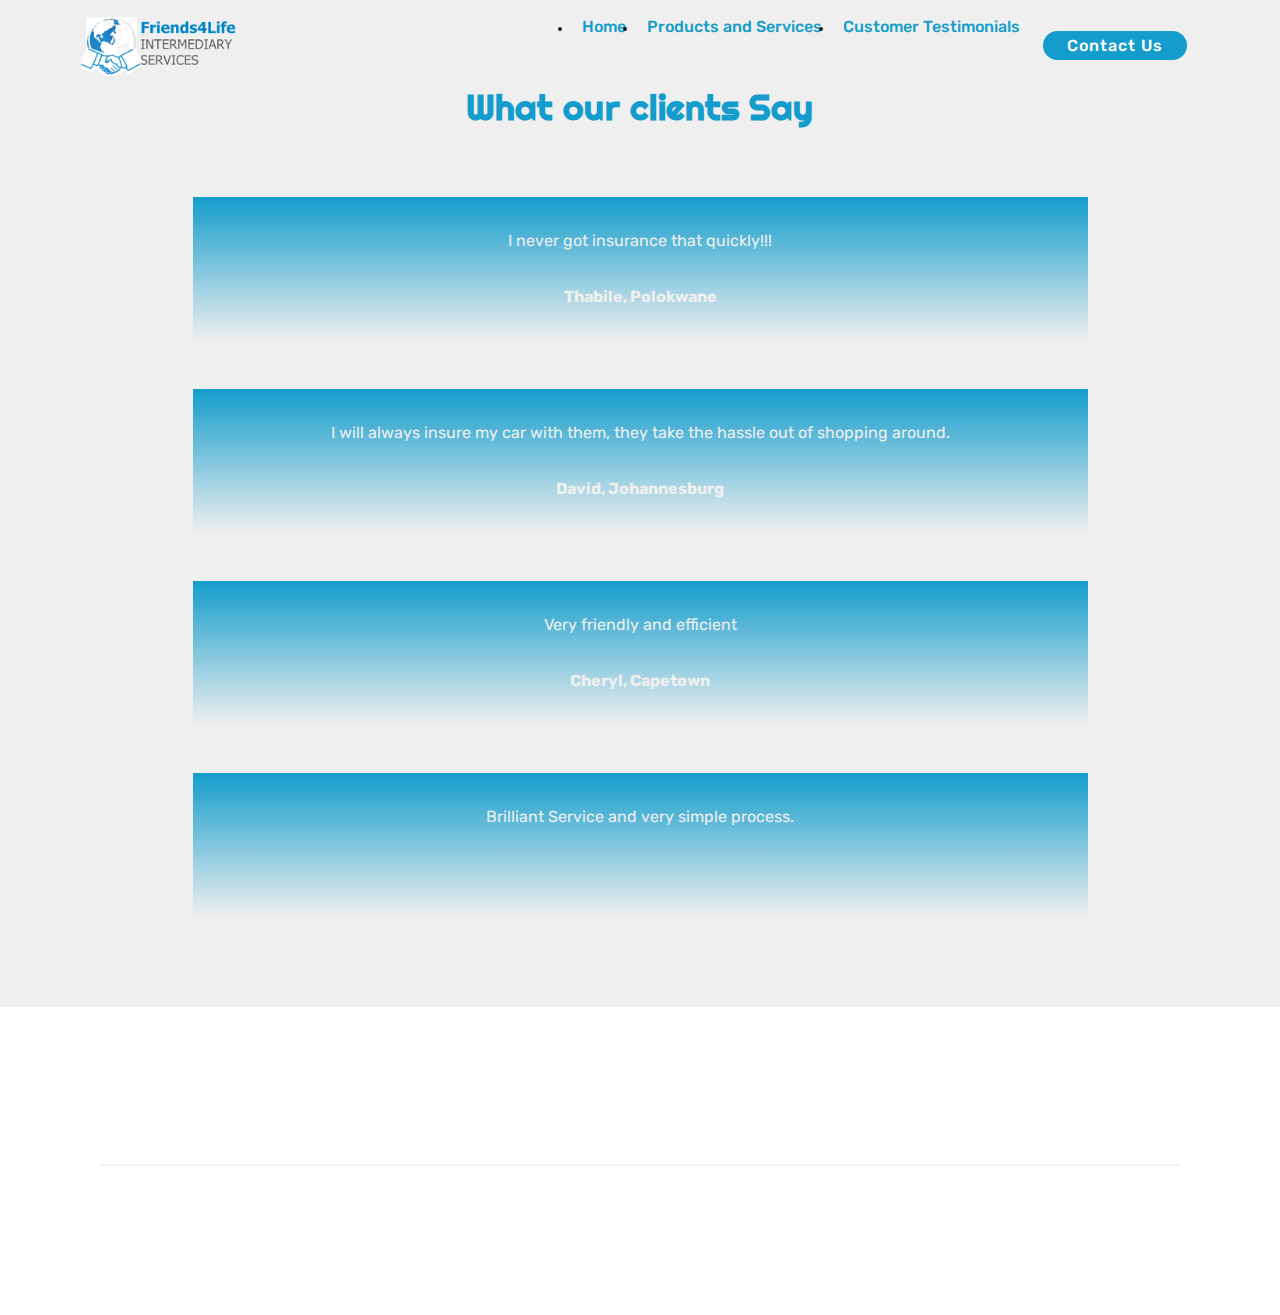
==== commit 90ae6669: "create github pages" ====
--- a/page1.html
+++ b/page1.html
@@ -56,7 +56,7 @@
     </nav>
 </section>
 
-<section class="engine"><a href="https://mobirise.info/d">free site maker</a></section><section class="testimonials5 cid-rHepCxTIQY" id="testimonials5-o">
+<section class="engine"><a href="https://mobirise.info/f">simple website builder</a></section><section class="testimonials5 cid-rHepCxTIQY" id="testimonials5-o">
 
     
 
--- a/assets/socicon/css/styles.css
+++ b/assets/socicon/css/styles.css
@@ -0,0 +1,544 @@
+@charset "UTF-8";
+
+@font-face {
+  font-family: "socicon";
+  src:url("../fonts/socicon.eot");
+  src:url("../fonts/socicon.eot?#iefix") format("embedded-opentype"),
+    url("../fonts/socicon.woff") format("woff"),
+    url("../fonts/socicon.ttf") format("truetype"),
+    url("../fonts/socicon.svg#socicon") format("svg");
+  font-weight: normal;
+  font-style: normal;
+  font-display:swap;
+}
+
+[data-icon]:before {
+  font-family: "socicon" !important;
+  content: attr(data-icon);
+  font-style: normal !important;
+  font-weight: normal !important;
+  font-variant: normal !important;
+  text-transform: none !important;
+  speak: none;
+  line-height: 1;
+  -webkit-font-smoothing: antialiased;
+  -moz-osx-font-smoothing: grayscale;
+}
+
+[class^="socicon-"]:before,
+[class*=" socicon-"]:before {
+  font-family: "socicon" !important;
+  font-style: normal !important;
+  font-weight: normal !important;
+  font-variant: normal !important;
+  text-transform: none !important;
+  speak: none;
+  line-height: 1;
+  -webkit-font-smoothing: antialiased;
+  -moz-osx-font-smoothing: grayscale;
+}
+
+.socicon-modelmayhem:before {
+  content: "\e000";
+}
+.socicon-mixcloud:before {
+  content: "\e001";
+}
+.socicon-drupal:before {
+  content: "\e002";
+}
+.socicon-swarm:before {
+  content: "\e003";
+}
+.socicon-istock:before {
+  content: "\e004";
+}
+.socicon-yammer:before {
+  content: "\e005";
+}
+.socicon-ello:before {
+  content: "\e006";
+}
+.socicon-stackoverflow:before {
+  content: "\e007";
+}
+.socicon-persona:before {
+  content: "\e008";
+}
+.socicon-triplej:before {
+  content: "\e009";
+}
+.socicon-houzz:before {
+  content: "\e00a";
+}
+.socicon-rss:before {
+  content: "\e00b";
+}
+.socicon-paypal:before {
+  content: "\e00c";
+}
+.socicon-odnoklassniki:before {
+  content: "\e00d";
+}
+.socicon-airbnb:before {
+  content: "\e00e";
+}
+.socicon-periscope:before {
+  content: "\e00f";
+}
+.socicon-outlook:before {
+  content: "\e010";
+}
+.socicon-coderwall:before {
+  content: "\e011";
+}
+.socicon-tripadvisor:before {
+  content: "\e012";
+}
+.socicon-appnet:before {
+  content: "\e013";
+}
+.socicon-goodreads:before {
+  content: "\e014";
+}
+.socicon-tripit:before {
+  content: "\e015";
+}
+.socicon-lanyrd:before {
+  content: "\e016";
+}
+.socicon-slideshare:before {
+  content: "\e017";
+}
+.socicon-buffer:before {
+  content: "\e018";
+}
+.socicon-disqus:before {
+  content: "\e019";
+}
+.socicon-vkontakte:before {
+  content: "\e01a";
+}
+.socicon-whatsapp:before {
+  content: "\e01b";
+}
+.socicon-patreon:before {
+  content: "\e01c";
+}
+.socicon-storehouse:before {
+  content: "\e01d";
+}
+.socicon-pocket:before {
+  content: "\e01e";
+}
+.socicon-mail:before {
+  content: "\e01f";
+}
+.socicon-blogger:before {
+  content: "\e020";
+}
+.socicon-technorati:before {
+  content: "\e021";
+}
+.socicon-reddit:before {
+  content: "\e022";
+}
+.socicon-dribbble:before {
+  content: "\e023";
+}
+.socicon-stumbleupon:before {
+  content: "\e024";
+}
+.socicon-digg:before {
+  content: "\e025";
+}
+.socicon-envato:before {
+  content: "\e026";
+}
+.socicon-behance:before {
+  content: "\e027";
+}
+.socicon-delicious:before {
+  content: "\e028";
+}
+.socicon-deviantart:before {
+  content: "\e029";
+}
+.socicon-forrst:before {
+  content: "\e02a";
+}
+.socicon-play:before {
+  content: "\e02b";
+}
+.socicon-zerply:before {
+  content: "\e02c";
+}
+.socicon-wikipedia:before {
+  content: "\e02d";
+}
+.socicon-apple:before {
+  content: "\e02e";
+}
+.socicon-flattr:before {
+  content: "\e02f";
+}
+.socicon-github:before {
+  content: "\e030";
+}
+.socicon-renren:before {
+  content: "\e031";
+}
+.socicon-friendfeed:before {
+  content: "\e032";
+}
+.socicon-newsvine:before {
+  content: "\e033";
+}
+.socicon-identica:before {
+  content: "\e034";
+}
+.socicon-bebo:before {
+  content: "\e035";
+}
+.socicon-zynga:before {
+  content: "\e036";
+}
+.socicon-steam:before {
+  content: "\e037";
+}
+.socicon-xbox:before {
+  content: "\e038";
+}
+.socicon-windows:before {
+  content: "\e039";
+}
+.socicon-qq:before {
+  content: "\e03a";
+}
+.socicon-douban:before {
+  content: "\e03b";
+}
+.socicon-meetup:before {
+  content: "\e03c";
+}
+.socicon-playstation:before {
+  content: "\e03d";
+}
+.socicon-android:before {
+  content: "\e03e";
+}
+.socicon-snapchat:before {
+  content: "\e03f";
+}
+.socicon-twitter:before {
+  content: "\e040";
+}
+.socicon-facebook:before {
+  content: "\e041";
+}
+.socicon-googleplus:before {
+  content: "\e042";
+}
+.socicon-pinterest:before {
+  content: "\e043";
+}
+.socicon-foursquare:before {
+  content: "\e044";
+}
+.socicon-yahoo:before {
+  content: "\e045";
+}
+.socicon-skype:before {
+  content: "\e046";
+}
+.socicon-yelp:before {
+  content: "\e047";
+}
+.socicon-feedburner:before {
+  content: "\e048";
+}
+.socicon-linkedin:before {
+  content: "\e049";
+}
+.socicon-viadeo:before {
+  content: "\e04a";
+}
+.socicon-xing:before {
+  content: "\e04b";
+}
+.socicon-myspace:before {
+  content: "\e04c";
+}
+.socicon-soundcloud:before {
+  content: "\e04d";
+}
+.socicon-spotify:before {
+  content: "\e04e";
+}
+.socicon-grooveshark:before {
+  content: "\e04f";
+}
+.socicon-lastfm:before {
+  content: "\e050";
+}
+.socicon-youtube:before {
+  content: "\e051";
+}
+.socicon-vimeo:before {
+  content: "\e052";
+}
+.socicon-dailymotion:before {
+  content: "\e053";
+}
+.socicon-vine:before {
+  content: "\e054";
+}
+.socicon-flickr:before {
+  content: "\e055";
+}
+.socicon-500px:before {
+  content: "\e056";
+}
+.socicon-wordpress:before {
+  content: "\e058";
+}
+.socicon-tumblr:before {
+  content: "\e059";
+}
+.socicon-twitch:before {
+  content: "\e05a";
+}
+.socicon-8tracks:before {
+  content: "\e05b";
+}
+.socicon-amazon:before {
+  content: "\e05c";
+}
+.socicon-icq:before {
+  content: "\e05d";
+}
+.socicon-smugmug:before {
+  content: "\e05e";
+}
+.socicon-ravelry:before {
+  content: "\e05f";
+}
+.socicon-weibo:before {
+  content: "\e060";
+}
+.socicon-baidu:before {
+  content: "\e061";
+}
+.socicon-angellist:before {
+  content: "\e062";
+}
+.socicon-ebay:before {
+  content: "\e063";
+}
+.socicon-imdb:before {
+  content: "\e064";
+}
+.socicon-stayfriends:before {
+  content: "\e065";
+}
+.socicon-residentadvisor:before {
+  content: "\e066";
+}
+.socicon-google:before {
+  content: "\e067";
+}
+.socicon-yandex:before {
+  content: "\e068";
+}
+.socicon-sharethis:before {
+  content: "\e069";
+}
+.socicon-bandcamp:before {
+  content: "\e06a";
+}
+.socicon-itunes:before {
+  content: "\e06b";
+}
+.socicon-deezer:before {
+  content: "\e06c";
+}
+.socicon-telegram:before {
+  content: "\e06e";
+}
+.socicon-openid:before {
+  content: "\e06f";
+}
+.socicon-amplement:before {
+  content: "\e070";
+}
+.socicon-viber:before {
+  content: "\e071";
+}
+.socicon-zomato:before {
+  content: "\e072";
+}
+.socicon-draugiem:before {
+  content: "\e074";
+}
+.socicon-endomodo:before {
+  content: "\e075";
+}
+.socicon-filmweb:before {
+  content: "\e076";
+}
+.socicon-stackexchange:before {
+  content: "\e077";
+}
+.socicon-wykop:before {
+  content: "\e078";
+}
+.socicon-teamspeak:before {
+  content: "\e079";
+}
+.socicon-teamviewer:before {
+  content: "\e07a";
+}
+.socicon-ventrilo:before {
+  content: "\e07b";
+}
+.socicon-younow:before {
+  content: "\e07c";
+}
+.socicon-raidcall:before {
+  content: "\e07d";
+}
+.socicon-mumble:before {
+  content: "\e07e";
+}
+.socicon-medium:before {
+  content: "\e06d";
+}
+.socicon-bebee:before {
+  content: "\e07f";
+}
+.socicon-hitbox:before {
+  content: "\e080";
+}
+.socicon-reverbnation:before {
+  content: "\e081";
+}
+.socicon-formulr:before {
+  content: "\e082";
+}
+.socicon-instagram:before {
+  content: "\e057";
+}
+.socicon-battlenet:before {
+  content: "\e083";
+}
+.socicon-chrome:before {
+  content: "\e084";
+}
+.socicon-discord:before {
+  content: "\e086";
+}
+.socicon-issuu:before {
+  content: "\e087";
+}
+.socicon-macos:before {
+  content: "\e088";
+}
+.socicon-firefox:before {
+  content: "\e089";
+}
+.socicon-opera:before {
+  content: "\e08d";
+}
+.socicon-keybase:before {
+  content: "\e090";
+}
+.socicon-alliance:before {
+  content: "\e091";
+}
+.socicon-livejournal:before {
+  content: "\e092";
+}
+.socicon-googlephotos:before {
+  content: "\e093";
+}
+.socicon-horde:before {
+  content: "\e094";
+}
+.socicon-etsy:before {
+  content: "\e095";
+}
+.socicon-zapier:before {
+  content: "\e096";
+}
+.socicon-google-scholar:before {
+  content: "\e097";
+}
+.socicon-researchgate:before {
+  content: "\e098";
+}
+.socicon-wechat:before {
+  content: "\e099";
+}
+.socicon-strava:before {
+  content: "\e09a";
+}
+.socicon-line:before {
+  content: "\e09b";
+}
+.socicon-lyft:before {
+  content: "\e09c";
+}
+.socicon-uber:before {
+  content: "\e09d";
+}
+.socicon-songkick:before {
+  content: "\e09e";
+}
+.socicon-viewbug:before {
+  content: "\e09f";
+}
+.socicon-googlegroups:before {
+  content: "\e0a0";
+}
+.socicon-quora:before {
+  content: "\e073";
+}
+.socicon-diablo:before {
+  content: "\e085";
+}
+.socicon-blizzard:before {
+  content: "\e0a1";
+}
+.socicon-hearthstone:before {
+  content: "\e08b";
+}
+.socicon-heroes:before {
+  content: "\e08a";
+}
+.socicon-overwatch:before {
+  content: "\e08c";
+}
+.socicon-warcraft:before {
+  content: "\e08e";
+}
+.socicon-starcraft:before {
+  content: "\e08f";
+}
+.socicon-beam:before {
+  content: "\e0a2";
+}
+.socicon-curse:before {
+  content: "\e0a3";
+}
+.socicon-player:before {
+  content: "\e0a4";
+}
+.socicon-streamjar:before {
+  content: "\e0a5";
+}
+.socicon-nintendo:before {
+  content: "\e0a6";
+}
+.socicon-hellocoton:before {
+  content: "\e0a7";
+}
--- a/assets/dropdown/css/style.css
+++ b/assets/dropdown/css/style.css
@@ -0,0 +1,265 @@
+.navbar-dropdown {
+  left: 0;
+  padding: 0;
+  position: absolute;
+  right: 0;
+  top: 0;
+  transition: all 0.45s ease;
+  z-index: 1030;
+  background: #282828; }
+  .navbar-dropdown .navbar-logo {
+    margin-right: 0.8rem;
+    transition: margin 0.3s ease-in-out;
+    vertical-align: middle; }
+    .navbar-dropdown .navbar-logo img {
+      height: 3.125rem;
+      transition: all 0.3s ease-in-out; }
+    .navbar-dropdown .navbar-logo.mbr-iconfont {
+      font-size: 3.125rem;
+      line-height: 3.125rem; }
+  .navbar-dropdown .navbar-caption {
+    font-weight: 700;
+    white-space: normal;
+    vertical-align: -4px;
+    line-height: 3.125rem !important; }
+    .navbar-dropdown .navbar-caption, .navbar-dropdown .navbar-caption:hover {
+      color: inherit;
+      text-decoration: none; }
+  .navbar-dropdown .mbr-iconfont + .navbar-caption {
+    vertical-align: -1px; }
+  .navbar-dropdown.navbar-fixed-top {
+    position: fixed; }
+  .navbar-dropdown .navbar-brand span {
+    vertical-align: -4px; }
+  .navbar-dropdown.bg-color.transparent {
+    background: none; }
+  .navbar-dropdown.navbar-short .navbar-brand {
+    padding: 0.625rem 0; }
+    .navbar-dropdown.navbar-short .navbar-brand span {
+      vertical-align: -1px; }
+  .navbar-dropdown.navbar-short .navbar-caption {
+    line-height: 2.375rem !important;
+    vertical-align: -2px; }
+  .navbar-dropdown.navbar-short .navbar-logo {
+    margin-right: 0.5rem; }
+    .navbar-dropdown.navbar-short .navbar-logo img {
+      height: 2.375rem; }
+    .navbar-dropdown.navbar-short .navbar-logo.mbr-iconfont {
+      font-size: 2.375rem;
+      line-height: 2.375rem; }
+  .navbar-dropdown.navbar-short .mbr-table-cell {
+    height: 3.625rem; }
+  .navbar-dropdown .navbar-close {
+    left: 0.6875rem;
+    position: fixed;
+    top: 0.75rem;
+    z-index: 1000; }
+  .navbar-dropdown .hamburger-icon {
+    content: "";
+    display: inline-block;
+    vertical-align: middle;
+    width: 16px;
+    -webkit-box-shadow: 0 -6px 0 1px #282828,0 0 0 1px #282828,0 6px 0 1px #282828;
+    -moz-box-shadow: 0 -6px 0 1px #282828,0 0 0 1px #282828,0 6px 0 1px #282828;
+    box-shadow: 0 -6px 0 1px #282828,0 0 0 1px #282828,0 6px 0 1px #282828; }
+
+.dropdown-menu .dropdown-toggle[data-toggle="dropdown-submenu"]::after {
+  border-bottom: 0.35em solid transparent;
+  border-left: 0.35em solid;
+  border-right: 0;
+  border-top: 0.35em solid transparent;
+  margin-left: 0.3rem; }
+
+.dropdown-menu .dropdown-item:focus {
+  outline: 0; }
+
+.nav-dropdown {
+  font-size: 0.75rem;
+  font-weight: 500;
+  height: auto !important; }
+  .nav-dropdown .nav-btn {
+    padding-left: 1rem; }
+  .nav-dropdown .link {
+    margin: .667em 1.667em;
+    font-weight: 500;
+    padding: 0;
+    transition: color .2s ease-in-out; }
+    .nav-dropdown .link.dropdown-toggle {
+      margin-right: 2.583em; }
+      .nav-dropdown .link.dropdown-toggle::after {
+        margin-left: .25rem;
+        border-top: 0.35em solid;
+        border-right: 0.35em solid transparent;
+        border-left: 0.35em solid transparent;
+        border-bottom: 0; }
+      .nav-dropdown .link.dropdown-toggle[aria-expanded="true"] {
+        margin: 0;
+        padding: 0.667em 3.263em  0.667em 1.667em; }
+  .nav-dropdown .link::after,
+  .nav-dropdown .dropdown-item::after {
+    color: inherit; }
+  .nav-dropdown .btn {
+    font-size: 0.75rem;
+    font-weight: 700;
+    letter-spacing: 0;
+    margin-bottom: 0;
+    padding-left: 1.25rem;
+    padding-right: 1.25rem; }
+  .nav-dropdown .dropdown-menu {
+    border-radius: 0;
+    border: 0;
+    left: 0;
+    margin: 0;
+    padding-bottom: 1.25rem;
+    padding-top: 1.25rem;
+    position: relative; }
+  .nav-dropdown .dropdown-submenu {
+    margin-left: 0.125rem;
+    top: 0; }
+  .nav-dropdown .dropdown-item {
+    font-weight: 500;
+    line-height: 2;
+    padding: 0.3846em 4.615em 0.3846em 1.5385em;
+    position: relative;
+    transition: color .2s ease-in-out, background-color .2s ease-in-out; }
+    .nav-dropdown .dropdown-item::after {
+      margin-top: -0.3077em;
+      position: absolute;
+      right: 1.1538em;
+      top: 50%; }
+    .nav-dropdown .dropdown-item:focus, .nav-dropdown .dropdown-item:hover {
+      background: none; }
+
+@media (max-width: 767px) {
+  .nav-dropdown.navbar-toggleable-sm {
+    bottom: 0;
+    display: none;
+    left: 0;
+    overflow-x: hidden;
+    position: fixed;
+    top: 0;
+    transform: translateX(-100%);
+    -ms-transform: translateX(-100%);
+    -webkit-transform: translateX(-100%);
+    width: 18.75rem;
+    z-index: 999; } }
+.nav-dropdown.navbar-toggleable-xl {
+  bottom: 0;
+  display: none;
+  left: 0;
+  overflow-x: hidden;
+  position: fixed;
+  top: 0;
+  transform: translateX(-100%);
+  -ms-transform: translateX(-100%);
+  -webkit-transform: translateX(-100%);
+  width: 18.75rem;
+  z-index: 999; }
+
+.nav-dropdown-sm {
+  display: block !important;
+  overflow-x: hidden;
+  overflow: auto;
+  padding-top: 3.875rem; }
+  .nav-dropdown-sm::after {
+    content: "";
+    display: block;
+    height: 3rem;
+    width: 100%; }
+  .nav-dropdown-sm.collapse.in ~ .navbar-close {
+    display: block !important; }
+  .nav-dropdown-sm.collapsing, .nav-dropdown-sm.collapse.in {
+    transform: translateX(0);
+    -ms-transform: translateX(0);
+    -webkit-transform: translateX(0);
+    transition: all 0.25s ease-out;
+    -webkit-transition: all 0.25s ease-out;
+    background: #282828; }
+  .nav-dropdown-sm.collapsing[aria-expanded="false"] {
+    transform: translateX(-100%);
+    -ms-transform: translateX(-100%);
+    -webkit-transform: translateX(-100%); }
+  .nav-dropdown-sm .nav-item {
+    display: block;
+    margin-left: 0 !important;
+    padding-left: 0; }
+  .nav-dropdown-sm .link,
+  .nav-dropdown-sm .dropdown-item {
+    border-top: 1px dotted rgba(255, 255, 255, 0.1);
+    font-size: 0.8125rem;
+    line-height: 1.6;
+    margin: 0 !important;
+    padding: 0.875rem 2.4rem 0.875rem 1.5625rem !important;
+    position: relative;
+    white-space: normal; }
+    .nav-dropdown-sm .link:focus, .nav-dropdown-sm .link:hover,
+    .nav-dropdown-sm .dropdown-item:focus,
+    .nav-dropdown-sm .dropdown-item:hover {
+      background: rgba(0, 0, 0, 0.2) !important;
+      color: #c0a375; }
+  .nav-dropdown-sm .nav-btn {
+    position: relative;
+    padding: 1.5625rem 1.5625rem 0 1.5625rem; }
+    .nav-dropdown-sm .nav-btn::before {
+      border-top: 1px dotted rgba(255, 255, 255, 0.1);
+      content: "";
+      left: 0;
+      position: absolute;
+      top: 0;
+      width: 100%; }
+    .nav-dropdown-sm .nav-btn + .nav-btn {
+      padding-top: 0.625rem; }
+      .nav-dropdown-sm .nav-btn + .nav-btn::before {
+        display: none; }
+  .nav-dropdown-sm .btn {
+    padding: 0.625rem 0; }
+  .nav-dropdown-sm .dropdown-toggle[data-toggle="dropdown-submenu"]::after {
+    margin-left: .25rem;
+    border-top: 0.35em solid;
+    border-right: 0.35em solid transparent;
+    border-left: 0.35em solid transparent;
+    border-bottom: 0; }
+  .nav-dropdown-sm .dropdown-toggle[data-toggle="dropdown-submenu"][aria-expanded="true"]::after {
+    border-top: 0;
+    border-right: 0.35em solid transparent;
+    border-left: 0.35em solid transparent;
+    border-bottom: 0.35em solid; }
+  .nav-dropdown-sm .dropdown-menu {
+    margin: 0;
+    padding: 0;
+    position: relative;
+    top: 0;
+    left: 0;
+    width: 100%;
+    border: 0;
+    float: none;
+    border-radius: 0;
+    background: none; }
+  .nav-dropdown-sm .dropdown-submenu {
+    left: 100%;
+    margin-left: 0.125rem;
+    margin-top: -1.25rem;
+    top: 0; }
+
+.navbar-toggleable-sm .nav-dropdown .dropdown-menu {
+  position: absolute; }
+
+.navbar-toggleable-sm .nav-dropdown .dropdown-submenu {
+  left: 100%;
+  margin-left: 0.125rem;
+  margin-top: -1.25rem;
+  top: 0; }
+
+.navbar-toggleable-sm.opened .nav-dropdown .dropdown-menu {
+  position: relative; }
+
+.navbar-toggleable-sm.opened .nav-dropdown .dropdown-submenu {
+  left: 0;
+  margin-left: 00rem;
+  margin-top: 0rem;
+  top: 0; }
+
+.is-builder .nav-dropdown.collapsing {
+  transition: none !important; }
+
+/*# sourceMappingURL=style.css.map */
--- a/assets/theme/css/style.css
+++ b/assets/theme/css/style.css
@@ -0,0 +1,1278 @@
+/*!
+ * Mobirise v4 theme (https://mobirise.com/)
+ * Copyright 2017 Mobirise
+ */
+section {
+  background-color: #eeeeee;
+}
+
+body {
+  font-style: normal;
+  line-height: 1.5;
+}
+
+section,
+.container,
+.container-fluid {
+  position: relative;
+  word-wrap: break-word;
+}
+
+a.mbr-iconfont:hover {
+  text-decoration: none;
+}
+
+.article .lead p,
+.article .lead ul,
+.article .lead ol,
+.article .lead pre,
+.article .lead blockquote {
+  margin-bottom: 0;
+}
+
+ul,
+ol,
+pre,
+blockquote {
+  margin-bottom: 2.3125rem;
+}
+
+pre {
+  background: #f4f4f4;
+  padding: 10px 24px;
+  white-space: pre-wrap;
+}
+
+.inactive {
+  -webkit-user-select: none;
+  -moz-user-select: none;
+  -ms-user-select: none;
+  user-select: none;
+  pointer-events: none;
+  -webkit-user-drag: none;
+  user-drag: none;
+}
+
+.mbr-section__comments .row {
+  justify-content: center;
+  -webkit-justify-content: center;
+}
+
+a {
+  font-style: normal;
+  font-weight: 400;
+  cursor: pointer;
+}
+
+a, a:hover {
+  text-decoration: none;
+}
+
+figure {
+  margin-bottom: 0;
+}
+
+body {
+  color: #232323;
+}
+
+h1,
+h2,
+h3,
+h4,
+h5,
+h6,
+.h1,
+.h2,
+.h3,
+.h4,
+.h5,
+.h6,
+.display-1,
+.display-2,
+.display-3,
+.display-4 {
+  line-height: 1;
+  word-break: break-word;
+  word-wrap: break-word;
+}
+
+b,
+strong {
+  font-weight: bold;
+}
+
+blockquote {
+  padding: 10px 0 10px 20px;
+  position: relative;
+  border-left: 2px solid;
+  border-color: #ff3366;
+}
+
+input:-webkit-autofill, input:-webkit-autofill:hover, input:-webkit-autofill:focus, input:-webkit-autofill:active {
+  transition-delay: 9999s;
+  transition-property: background-color, color;
+}
+
+textarea[type='hidden'] {
+  display: none;
+}
+
+body {
+  position: relative;
+}
+
+section {
+  background-position: 50% 50%;
+  background-repeat: no-repeat;
+  background-size: cover;
+}
+
+section .mbr-background-video,
+section .mbr-background-video-preview {
+  position: absolute;
+  bottom: 0;
+  left: 0;
+  right: 0;
+  top: 0;
+}
+
+.hidden {
+  visibility: hidden;
+}
+
+.mbr-z-index20 {
+  z-index: 20;
+}
+
+/*! Base colors */
+.mbr-white {
+  color: #ffffff;
+}
+
+.mbr-black {
+  color: #000000;
+}
+
+.mbr-bg-white {
+  background-color: #ffffff;
+}
+
+.mbr-bg-black {
+  background-color: #000000;
+}
+
+/*! Text-aligns */
+.align-left {
+  text-align: left;
+}
+
+.align-center {
+  text-align: center;
+}
+
+.align-right {
+  text-align: right;
+}
+
+@media (max-width: 767px) {
+  .align-left,
+  .align-center,
+  .align-right,
+  .mbr-section-btn,
+  .mbr-section-title {
+    text-align: center;
+  }
+}
+
+/*! Font-weight  */
+.mbr-light {
+  font-weight: 300;
+}
+
+.mbr-regular {
+  font-weight: 400;
+}
+
+.mbr-semibold {
+  font-weight: 500;
+}
+
+.mbr-bold {
+  font-weight: 700;
+}
+
+/*! Media  */
+.media-size-item {
+  -webkit-flex: 1 1 auto;
+  -moz-flex: 1 1 auto;
+  -ms-flex: 1 1 auto;
+  -o-flex: 1 1 auto;
+  flex: 1 1 auto;
+}
+
+.media-content {
+  -webkit-flex-basis: 100%;
+  flex-basis: 100%;
+}
+
+.media-container-row {
+  display: -ms-flexbox;
+  display: -webkit-flex;
+  display: flex;
+  -webkit-flex-direction: row;
+  -ms-flex-direction: row;
+  flex-direction: row;
+  -webkit-flex-wrap: wrap;
+  -ms-flex-wrap: wrap;
+  flex-wrap: wrap;
+  -webkit-justify-content: center;
+  -ms-flex-pack: center;
+  justify-content: center;
+  -webkit-align-content: center;
+  -ms-flex-line-pack: center;
+  align-content: center;
+  -webkit-align-items: start;
+  -ms-flex-align: start;
+  align-items: start;
+}
+
+.media-container-row .media-size-item {
+  width: 400px;
+}
+
+.media-container-column {
+  display: -ms-flexbox;
+  display: -webkit-flex;
+  display: flex;
+  -webkit-flex-direction: column;
+  -ms-flex-direction: column;
+  flex-direction: column;
+  -webkit-flex-wrap: wrap;
+  -ms-flex-wrap: wrap;
+  flex-wrap: wrap;
+  -webkit-justify-content: center;
+  -ms-flex-pack: center;
+  justify-content: center;
+  -webkit-align-content: center;
+  -ms-flex-line-pack: center;
+  align-content: center;
+  -webkit-align-items: stretch;
+  -ms-flex-align: stretch;
+  align-items: stretch;
+}
+
+.media-container-column > * {
+  width: 100%;
+}
+
+@media (min-width: 992px) {
+  .media-container-row {
+    -webkit-flex-wrap: nowrap;
+    -ms-flex-wrap: nowrap;
+    flex-wrap: nowrap;
+  }
+}
+
+figure {
+  overflow: hidden;
+}
+
+figure[mbr-media-size] {
+  transition: width 0.1s;
+}
+
+.mbr-figure img,
+.mbr-figure iframe {
+  display: block;
+  width: 100%;
+}
+
+.card {
+  background-color: transparent;
+  border: none;
+}
+
+.card-box {
+  width: 100%;
+}
+
+.card-img {
+  text-align: center;
+  flex-shrink: 0;
+  -webkit-flex-shrink: 0;
+}
+
+.media {
+  max-width: 100%;
+  margin: 0 auto;
+}
+
+.mbr-figure {
+  -ms-flex-item-align: center;
+  -ms-grid-row-align: center;
+  -webkit-align-self: center;
+  align-self: center;
+}
+
+.media-container > div {
+  max-width: 100%;
+}
+
+.mbr-figure img,
+.card-img img {
+  width: 100%;
+}
+
+@media (max-width: 991px) {
+  .media-size-item {
+    width: auto !important;
+  }
+  .media {
+    width: auto;
+  }
+  .mbr-figure {
+    width: 100% !important;
+  }
+}
+
+/*! Buttons */
+.btn {
+  font-weight: 500;
+  border-width: 2px;
+  font-style: normal;
+  letter-spacing: 1px;
+  margin: .4rem .8rem;
+  white-space: normal;
+  -webkit-transition: all .3s ease-in-out;
+  -moz-transition: all .3s ease-in-out;
+  transition: all .3s ease-in-out;
+  display: inline-flex;
+  align-items: center;
+  justify-content: center;
+  word-break: break-word;
+  -webkit-align-items: center;
+  -webkit-justify-content: center;
+  display: -webkit-inline-flex;
+}
+
+.btn-sm {
+  font-weight: 500;
+  letter-spacing: 1px;
+  -webkit-transition: all .3s ease-in-out;
+  -moz-transition: all .3s ease-in-out;
+  transition: all .3s ease-in-out;
+}
+
+.btn-md {
+  font-weight: 500;
+  letter-spacing: 1px;
+  margin: .4rem .8rem !important;
+  -webkit-transition: all .3s ease-in-out;
+  -moz-transition: all .3s ease-in-out;
+  transition: all .3s ease-in-out;
+}
+
+.btn-lg {
+  font-weight: 500;
+  letter-spacing: 1px;
+  margin: .4rem .8rem !important;
+  -webkit-transition: all .3s ease-in-out;
+  -moz-transition: all .3s ease-in-out;
+  transition: all .3s ease-in-out;
+}
+
+.mbr-section-btn {
+  margin-left: -0.25rem;
+  margin-right: -0.25rem;
+  font-size: 0;
+}
+
+nav .mbr-section-btn {
+  margin-left: 0rem;
+  margin-right: 0rem;
+}
+
+.btn-form {
+  border-radius: 0;
+}
+
+.btn-form:hover {
+  cursor: pointer;
+}
+
+/*! Btn icon margin */
+.btn .mbr-iconfont,
+.btn.btn-sm .mbr-iconfont {
+  cursor: pointer;
+  margin-right: 0.5rem;
+}
+
+.btn.btn-md .mbr-iconfont,
+.btn.btn-md .mbr-iconfont {
+  margin-right: 0.8rem;
+}
+
+.mbr-regular {
+  font-weight: 400;
+}
+
+.mbr-semibold {
+  font-weight: 500;
+}
+
+.mbr-bold {
+  font-weight: 700;
+}
+
+[type='submit'] {
+  -webkit-appearance: none;
+}
+
+/*! Full-screen */
+.mbr-fullscreen .mbr-overlay {
+  min-height: 100vh;
+}
+
+.mbr-fullscreen {
+  display: flex;
+  display: -webkit-flex;
+  display: -moz-flex;
+  display: -ms-flex;
+  display: -o-flex;
+  align-items: center;
+  -webkit-align-items: center;
+  min-height: 100vh;
+  padding-top: 3rem;
+  padding-bottom: 3rem;
+}
+
+/*! Map */
+.map {
+  height: 25rem;
+  position: relative;
+}
+
+.map iframe {
+  width: 100%;
+  height: 100%;
+}
+
+.mbr-overlay {
+  background-color: #000;
+  bottom: 0;
+  left: 0;
+  opacity: .5;
+  position: absolute;
+  right: 0;
+  top: 0;
+  z-index: 0;
+  pointer-events: none;
+}
+
+/* Form */
+blockquote {
+  font-style: italic;
+  padding: 10px 0 10px 20px;
+  font-size: 1.09rem;
+  position: relative;
+  border-width: 3px;
+}
+
+.form-control {
+  background-color: #f5f5f5;
+  box-shadow: none;
+  color: #565656;
+  line-height: 1.43;
+  min-height: 3.5em;
+  padding: 1.07em .5em;
+}
+
+.form-control, .form-control:focus {
+  border: 1px solid #e8e8e8;
+}
+
+.form-active .form-control:invalid {
+  border-color: red;
+}
+
+.form-control-label {
+  position: relative;
+  cursor: pointer;
+  margin-bottom: .357em;
+  padding: 0;
+}
+
+.alert {
+  color: #ffffff;
+  border-radius: 0;
+  border: 0;
+  font-size: .875rem;
+  line-height: 1.5;
+  margin-bottom: 1.875rem;
+  padding: 1.25rem;
+  position: relative;
+}
+
+.alert.alert-form::after {
+  background-color: inherit;
+  bottom: -7px;
+  content: "";
+  display: block;
+  height: 14px;
+  left: 50%;
+  margin-left: -7px;
+  position: absolute;
+  transform: rotate(45deg);
+  width: 14px;
+  -webkit-transform: rotate(45deg);
+}
+
+.form-asterisk {
+  font-family: initial;
+  position: absolute;
+  top: -2px;
+  font-weight: normal;
+}
+
+/*! Scroll to top arrow */
+#scrollToTop a i:before {
+  content: '';
+  position: absolute;
+  height: 40%;
+  top: 25%;
+  background: #fff;
+  width: 2px;
+  left: calc(50% - 1px);
+}
+
+#scrollToTop a i:after {
+  content: '';
+  position: absolute;
+  display: block;
+  border-top: 2px solid #fff;
+  border-right: 2px solid #fff;
+  width: 40%;
+  height: 40%;
+  left: 30%;
+  bottom: 30%;
+  transform: rotate(135deg);
+  -webkit-transform: rotate(135deg);
+}
+
+.mbr-arrow-up {
+  bottom: 25px;
+  right: 90px;
+  position: fixed;
+  text-align: right;
+  z-index: 5000;
+  color: #ffffff;
+  font-size: 32px;
+  transform: rotate(180deg);
+  -webkit-transform: rotate(180deg);
+}
+
+.mbr-arrow-up a {
+  background: rgba(0, 0, 0, 0.2);
+  border-radius: 3px;
+  color: #fff;
+  display: inline-block;
+  height: 60px;
+  width: 60px;
+  outline-style: none !important;
+  position: relative;
+  text-decoration: none;
+  transition: all 0.3s ease-in-out;
+  cursor: pointer;
+  text-align: center;
+}
+
+.mbr-arrow-up a:hover {
+  background-color: rgba(0, 0, 0, 0.4);
+}
+
+.mbr-arrow-up a i {
+  line-height: 60px;
+}
+
+.mbr-arrow-up-icon {
+  display: block;
+  color: #fff;
+}
+
+.mbr-arrow-up-icon::before {
+  content: '\203a';
+  display: inline-block;
+  font-family: serif;
+  font-size: 32px;
+  line-height: 1;
+  font-style: normal;
+  position: relative;
+  top: 6px;
+  left: -4px;
+  -webkit-transform: rotate(-90deg);
+  transform: rotate(-90deg);
+}
+
+/*! Arrow Down */
+.mbr-arrow {
+  position: absolute;
+  bottom: 45px;
+  left: 50%;
+  width: 60px;
+  height: 60px;
+  cursor: pointer;
+  background-color: rgba(80, 80, 80, 0.5);
+  border-radius: 50%;
+  -webkit-transform: translateX(-50%);
+  transform: translateX(-50%);
+}
+
+.mbr-arrow > a {
+  display: inline-block;
+  text-decoration: none;
+  outline-style: none;
+  -webkit-animation: arrowdown 1.7s ease-in-out infinite;
+  animation: arrowdown 1.7s ease-in-out infinite;
+}
+
+.mbr-arrow > a > i {
+  position: absolute;
+  top: -2px;
+  left: 15px;
+  font-size: 2rem;
+}
+
+@keyframes arrowdown {
+  0% {
+    transform: translateY(0px);
+    -webkit-transform: translateY(0px);
+  }
+  50% {
+    transform: translateY(-5px);
+    -webkit-transform: translateY(-5px);
+  }
+  100% {
+    transform: translateY(0px);
+    -webkit-transform: translateY(0px);
+  }
+}
+
+@-webkit-keyframes arrowdown {
+  0% {
+    transform: translateY(0px);
+    -webkit-transform: translateY(0px);
+  }
+  50% {
+    transform: translateY(-5px);
+    -webkit-transform: translateY(-5px);
+  }
+  100% {
+    transform: translateY(0px);
+    -webkit-transform: translateY(0px);
+  }
+}
+
+@media (max-width: 500px) {
+  .mbr-arrow-up {
+    left: 50%;
+    right: auto;
+    transform: translateX(-50%) rotate(180deg);
+    -webkit-transform: translateX(-50%) rotate(180deg);
+  }
+}
+
+/*Gradients animation*/
+@keyframes gradient-animation {
+  from {
+    background-position: 0% 100%;
+    animation-timing-function: ease-in-out;
+  }
+  to {
+    background-position: 100% 0%;
+    animation-timing-function: ease-in-out;
+  }
+}
+
+@-webkit-keyframes gradient-animation {
+  from {
+    background-position: 0% 100%;
+    animation-timing-function: ease-in-out;
+  }
+  to {
+    background-position: 100% 0%;
+    animation-timing-function: ease-in-out;
+  }
+}
+
+.bg-gradient {
+  background-size: 200% 200%;
+  animation: gradient-animation 5s infinite alternate;
+  -webkit-animation: gradient-animation 5s infinite alternate;
+}
+
+.menu .navbar-brand {
+  display: -webkit-flex;
+}
+
+.menu .navbar-brand span {
+  display: flex;
+  display: -webkit-flex;
+}
+
+.menu .navbar-brand .navbar-caption-wrap {
+  display: -webkit-flex;
+}
+
+.menu .navbar-brand .navbar-logo img {
+  display: -webkit-flex;
+}
+
+@media (min-width: 768px) and (max-width: 1023px) {
+  .menu .navbar-toggleable-sm .navbar-nav {
+    display: -webkit-box;
+    display: -webkit-flex;
+    display: -ms-flexbox;
+  }
+}
+
+@media (max-width: 1023px) {
+  .menu .navbar-collapse {
+    max-height: 93.5vh;
+  }
+  .menu .navbar-collapse.show {
+    overflow: auto;
+  }
+}
+
+@media (min-width: 1024px) {
+  .menu .navbar-nav.nav-dropdown {
+    display: -webkit-flex;
+  }
+  .menu .navbar-toggleable-sm .navbar-collapse {
+    display: -webkit-flex !important;
+  }
+  .menu .collapsed .navbar-collapse {
+    max-height: 93.5vh;
+  }
+  .menu .collapsed .navbar-collapse.show {
+    overflow: auto;
+  }
+}
+
+@media (max-width: 767px) {
+  .menu .navbar-collapse {
+    max-height: 80vh;
+  }
+}
+
+/* Others*/
+.note-check a[data-value=Rubik] {
+  font-style: normal;
+}
+
+.mbr-arrow a {
+  color: #ffffff;
+}
+
+@media (max-width: 767px) {
+  .mbr-arrow {
+    display: none;
+  }
+}
+
+.navbar {
+  display: -webkit-flex;
+  -webkit-flex-wrap: wrap;
+  -webkit-align-items: center;
+  -webkit-justify-content: space-between;
+}
+
+.navbar-collapse {
+  -webkit-flex-basis: 100%;
+  -webkit-flex-grow: 1;
+  -webkit-align-items: center;
+}
+
+.nav-dropdown .link {
+  padding: 0.667em 1.667em !important;
+  margin: 0 !important;
+}
+
+.nav {
+  display: -webkit-flex;
+  -webkit-flex-wrap: wrap;
+}
+
+.row {
+  display: -webkit-flex;
+  -webkit-flex-wrap: wrap;
+}
+
+.justify-content-center {
+  -webkit-justify-content: center;
+}
+
+.form-inline {
+  display: -webkit-flex;
+  -webkit-flex-flow: row wrap;
+  -webkit-align-items: center;
+}
+
+.card-wrapper {
+  -webkit-flex: 1;
+}
+
+.carousel-control {
+  z-index: 10;
+  display: -webkit-flex;
+  -webkit-align-items: center;
+  -webkit-justify-content: center;
+}
+
+.carousel-controls {
+  display: -webkit-flex;
+}
+
+.media {
+  display: -webkit-flex;
+}
+
+.form-group:focus {
+  outline: none;
+}
+
+.jq-selectbox__select {
+  padding: 1.07em 0.5em;
+  position: absolute;
+  top: 0;
+  left: 0;
+  width: 100%;
+}
+
+.jq-selectbox__dropdown {
+  position: absolute;
+  top: 100% !important;
+  left: 0 !important;
+  width: 100% !important;
+}
+
+.jq-selectbox__trigger-arrow {
+  transform: translateY(-50%);
+}
+
+.jq-selectbox li {
+  padding: 1.07em 0.5em;
+}
+
+input[type='range'] {
+  padding-left: 0 !important;
+  padding-right: 0 !important;
+}
+
+.modal-dialog,
+.modal-content {
+  height: 100%;
+}
+
+.modal-dialog .carousel-inner {
+  height: 100%;
+}
+
+.carousel-item {
+  text-align: center;
+}
+
+.carousel-item img {
+  margin: auto;
+}
+
+.navbar-toggler {
+  -webkit-align-self: flex-start;
+  -ms-flex-item-align: start;
+  align-self: flex-start;
+  padding: 0.25rem 0.75rem;
+  font-size: 1.25rem;
+  line-height: 1;
+  background: transparent;
+  border: 1px solid transparent;
+  -webkit-border-radius: 0.25rem;
+  border-radius: 0.25rem;
+}
+
+.navbar-toggler:focus,
+.navbar-toggler:hover {
+  text-decoration: none;
+}
+
+.navbar-toggler-icon {
+  display: inline-block;
+  width: 1.5em;
+  height: 1.5em;
+  vertical-align: middle;
+  content: '';
+  background: no-repeat center center;
+  -webkit-background-size: 100% 100%;
+  -o-background-size: 100% 100%;
+  background-size: 100% 100%;
+}
+
+.navbar-toggler-left {
+  position: absolute;
+  left: 1rem;
+}
+
+.navbar-toggler-right {
+  position: absolute;
+  right: 1rem;
+}
+
+@media (max-width: 575px) {
+  .navbar-toggleable .navbar-nav .dropdown-menu {
+    position: static;
+    float: none;
+  }
+  .navbar-toggleable > .container {
+    padding-right: 0;
+    padding-left: 0;
+  }
+}
+
+@media (min-width: 576px) {
+  .navbar-toggleable {
+    -webkit-box-orient: horizontal;
+    -webkit-box-direction: normal;
+    -webkit-flex-direction: row;
+    -ms-flex-direction: row;
+    flex-direction: row;
+    -webkit-flex-wrap: nowrap;
+    -ms-flex-wrap: nowrap;
+    flex-wrap: nowrap;
+    -webkit-box-align: center;
+    -webkit-align-items: center;
+    -ms-flex-align: center;
+    align-items: center;
+  }
+  .navbar-toggleable .navbar-nav {
+    -webkit-box-orient: horizontal;
+    -webkit-box-direction: normal;
+    -webkit-flex-direction: row;
+    -ms-flex-direction: row;
+    flex-direction: row;
+  }
+  .navbar-toggleable .navbar-nav .nav-link {
+    padding-right: 0.5rem;
+    padding-left: 0.5rem;
+  }
+  .navbar-toggleable > .container {
+    display: -webkit-box;
+    display: -webkit-flex;
+    display: -ms-flexbox;
+    display: flex;
+    -webkit-flex-wrap: nowrap;
+    -ms-flex-wrap: nowrap;
+    flex-wrap: nowrap;
+    -webkit-box-align: center;
+    -webkit-align-items: center;
+    -ms-flex-align: center;
+    align-items: center;
+  }
+  .navbar-toggleable .navbar-collapse {
+    display: -webkit-box !important;
+    display: -webkit-flex !important;
+    display: -ms-flexbox !important;
+    display: flex !important;
+    width: 100%;
+  }
+  .navbar-toggleable .navbar-toggler {
+    display: none;
+  }
+}
+
+@media (max-width: 767px) {
+  .navbar-toggleable-sm .navbar-nav .dropdown-menu {
+    position: static;
+    float: none;
+  }
+  .navbar-toggleable-sm > .container {
+    padding-right: 0;
+    padding-left: 0;
+  }
+}
+
+@media (min-width: 768px) {
+  .navbar-toggleable-sm {
+    -webkit-box-orient: horizontal;
+    -webkit-box-direction: normal;
+    -webkit-flex-direction: row;
+    -ms-flex-direction: row;
+    flex-direction: row;
+    -webkit-flex-wrap: nowrap;
+    -ms-flex-wrap: nowrap;
+    flex-wrap: nowrap;
+    -webkit-box-align: center;
+    -webkit-align-items: center;
+    -ms-flex-align: center;
+    align-items: center;
+  }
+  .navbar-toggleable-sm .navbar-nav {
+    -webkit-box-orient: horizontal;
+    -webkit-box-direction: normal;
+    -webkit-flex-direction: row;
+    -ms-flex-direction: row;
+    flex-direction: row;
+  }
+  .navbar-toggleable-sm .navbar-nav .nav-link {
+    padding-right: 0.5rem;
+    padding-left: 0.5rem;
+  }
+  .navbar-toggleable-sm > .container {
+    display: -webkit-box;
+    display: -webkit-flex;
+    display: -ms-flexbox;
+    display: flex;
+    -webkit-flex-wrap: nowrap;
+    -ms-flex-wrap: nowrap;
+    flex-wrap: nowrap;
+    -webkit-box-align: center;
+    -webkit-align-items: center;
+    -ms-flex-align: center;
+    align-items: center;
+  }
+  .navbar-toggleable-sm .navbar-collapse {
+    display: none;
+    width: 100%;
+  }
+  .navbar-toggleable-sm .navbar-toggler {
+    display: none;
+  }
+}
+
+@media (max-width: 1023px) {
+  .navbar-toggleable-md .navbar-nav .dropdown-menu {
+    position: static;
+    float: none;
+  }
+  .navbar-toggleable-md > .container {
+    padding-right: 0;
+    padding-left: 0;
+  }
+}
+
+@media (min-width: 1024px) {
+  .navbar-toggleable-md {
+    -webkit-box-orient: horizontal;
+    -webkit-box-direction: normal;
+    -webkit-flex-direction: row;
+    -ms-flex-direction: row;
+    flex-direction: row;
+    -webkit-flex-wrap: nowrap;
+    -ms-flex-wrap: nowrap;
+    flex-wrap: nowrap;
+    -webkit-box-align: center;
+    -webkit-align-items: center;
+    -ms-flex-align: center;
+    align-items: center;
+  }
+  .navbar-toggleable-md .navbar-nav {
+    -webkit-box-orient: horizontal;
+    -webkit-box-direction: normal;
+    -webkit-flex-direction: row;
+    -ms-flex-direction: row;
+    flex-direction: row;
+  }
+  .navbar-toggleable-md .navbar-nav .nav-link {
+    padding-right: 0.5rem;
+    padding-left: 0.5rem;
+  }
+  .navbar-toggleable-md > .container {
+    display: -webkit-box;
+    display: -webkit-flex;
+    display: -ms-flexbox;
+    display: flex;
+    -webkit-flex-wrap: nowrap;
+    -ms-flex-wrap: nowrap;
+    flex-wrap: nowrap;
+    -webkit-box-align: center;
+    -webkit-align-items: center;
+    -ms-flex-align: center;
+    align-items: center;
+  }
+  .navbar-toggleable-md .navbar-collapse {
+    display: -webkit-box !important;
+    display: -webkit-flex !important;
+    display: -ms-flexbox !important;
+    display: flex !important;
+    width: 100%;
+  }
+  .navbar-toggleable-md .navbar-toggler {
+    display: none;
+  }
+}
+
+@media (max-width: 1199px) {
+  .navbar-toggleable-lg .navbar-nav .dropdown-menu {
+    position: static;
+    float: none;
+  }
+  .navbar-toggleable-lg > .container {
+    padding-right: 0;
+    padding-left: 0;
+  }
+}
+
+@media (min-width: 1200px) {
+  .navbar-toggleable-lg {
+    -webkit-box-orient: horizontal;
+    -webkit-box-direction: normal;
+    -webkit-flex-direction: row;
+    -ms-flex-direction: row;
+    flex-direction: row;
+    -webkit-flex-wrap: nowrap;
+    -ms-flex-wrap: nowrap;
+    flex-wrap: nowrap;
+    -webkit-box-align: center;
+    -webkit-align-items: center;
+    -ms-flex-align: center;
+    align-items: center;
+  }
+  .navbar-toggleable-lg .navbar-nav {
+    -webkit-box-orient: horizontal;
+    -webkit-box-direction: normal;
+    -webkit-flex-direction: row;
+    -ms-flex-direction: row;
+    flex-direction: row;
+  }
+  .navbar-toggleable-lg .navbar-nav .nav-link {
+    padding-right: 0.5rem;
+    padding-left: 0.5rem;
+  }
+  .navbar-toggleable-lg > .container {
+    display: -webkit-box;
+    display: -webkit-flex;
+    display: -ms-flexbox;
+    display: flex;
+    -webkit-flex-wrap: nowrap;
+    -ms-flex-wrap: nowrap;
+    flex-wrap: nowrap;
+    -webkit-box-align: center;
+    -webkit-align-items: center;
+    -ms-flex-align: center;
+    align-items: center;
+  }
+  .navbar-toggleable-lg .navbar-collapse {
+    display: -webkit-box !important;
+    display: -webkit-flex !important;
+    display: -ms-flexbox !important;
+    display: flex !important;
+    width: 100%;
+  }
+  .navbar-toggleable-lg .navbar-toggler {
+    display: none;
+  }
+}
+
+.navbar-toggleable-xl {
+  -webkit-box-orient: horizontal;
+  -webkit-box-direction: normal;
+  -webkit-flex-direction: row;
+  -ms-flex-direction: row;
+  flex-direction: row;
+  -webkit-flex-wrap: nowrap;
+  -ms-flex-wrap: nowrap;
+  flex-wrap: nowrap;
+  -webkit-box-align: center;
+  -webkit-align-items: center;
+  -ms-flex-align: center;
+  align-items: center;
+}
+
+.navbar-toggleable-xl .navbar-nav .dropdown-menu {
+  position: static;
+  float: none;
+}
+
+.navbar-toggleable-xl > .container {
+  padding-right: 0;
+  padding-left: 0;
+}
+
+.navbar-toggleable-xl .navbar-nav {
+  -webkit-box-orient: horizontal;
+  -webkit-box-direction: normal;
+  -webkit-flex-direction: row;
+  -ms-flex-direction: row;
+  flex-direction: row;
+}
+
+.navbar-toggleable-xl .navbar-nav .nav-link {
+  padding-right: 0.5rem;
+  padding-left: 0.5rem;
+}
+
+.navbar-toggleable-xl > .container {
+  display: -webkit-box;
+  display: -webkit-flex;
+  display: -ms-flexbox;
+  display: flex;
+  -webkit-flex-wrap: nowrap;
+  -ms-flex-wrap: nowrap;
+  flex-wrap: nowrap;
+  -webkit-box-align: center;
+  -webkit-align-items: center;
+  -ms-flex-align: center;
+  align-items: center;
+}
+
+.navbar-toggleable-xl .navbar-collapse {
+  display: -webkit-box !important;
+  display: -webkit-flex !important;
+  display: -ms-flexbox !important;
+  display: flex !important;
+  width: 100%;
+}
+
+.navbar-toggleable-xl .navbar-toggler {
+  display: none;
+}
+
+.card-img {
+  width: auto;
+}
+
+.menu .navbar.collapsed:not(.beta-menu) {
+  flex-direction: column;
+  -webkit-flex-direction: column;
+}
+
+.carousel-item.active,
+.carousel-item-next,
+.carousel-item-prev {
+  display: -webkit-box;
+  display: -webkit-flex;
+  display: -ms-flexbox;
+  display: flex;
+}
+
+.note-air-layout .dropup .dropdown-menu,
+.note-air-layout .navbar-fixed-bottom .dropdown .dropdown-menu {
+  bottom: initial !important;
+}
+
+html,
+body {
+  height: auto;
+  min-height: 100vh;
+}
+
+.dropup .dropdown-toggle::after {
+  display: none;
+}
+.engine {
+	position: absolute;
+	text-indent: -2400px;
+	text-align: center;
+	padding: 0;
+	top: 0;
+	left: -2400px;
+}